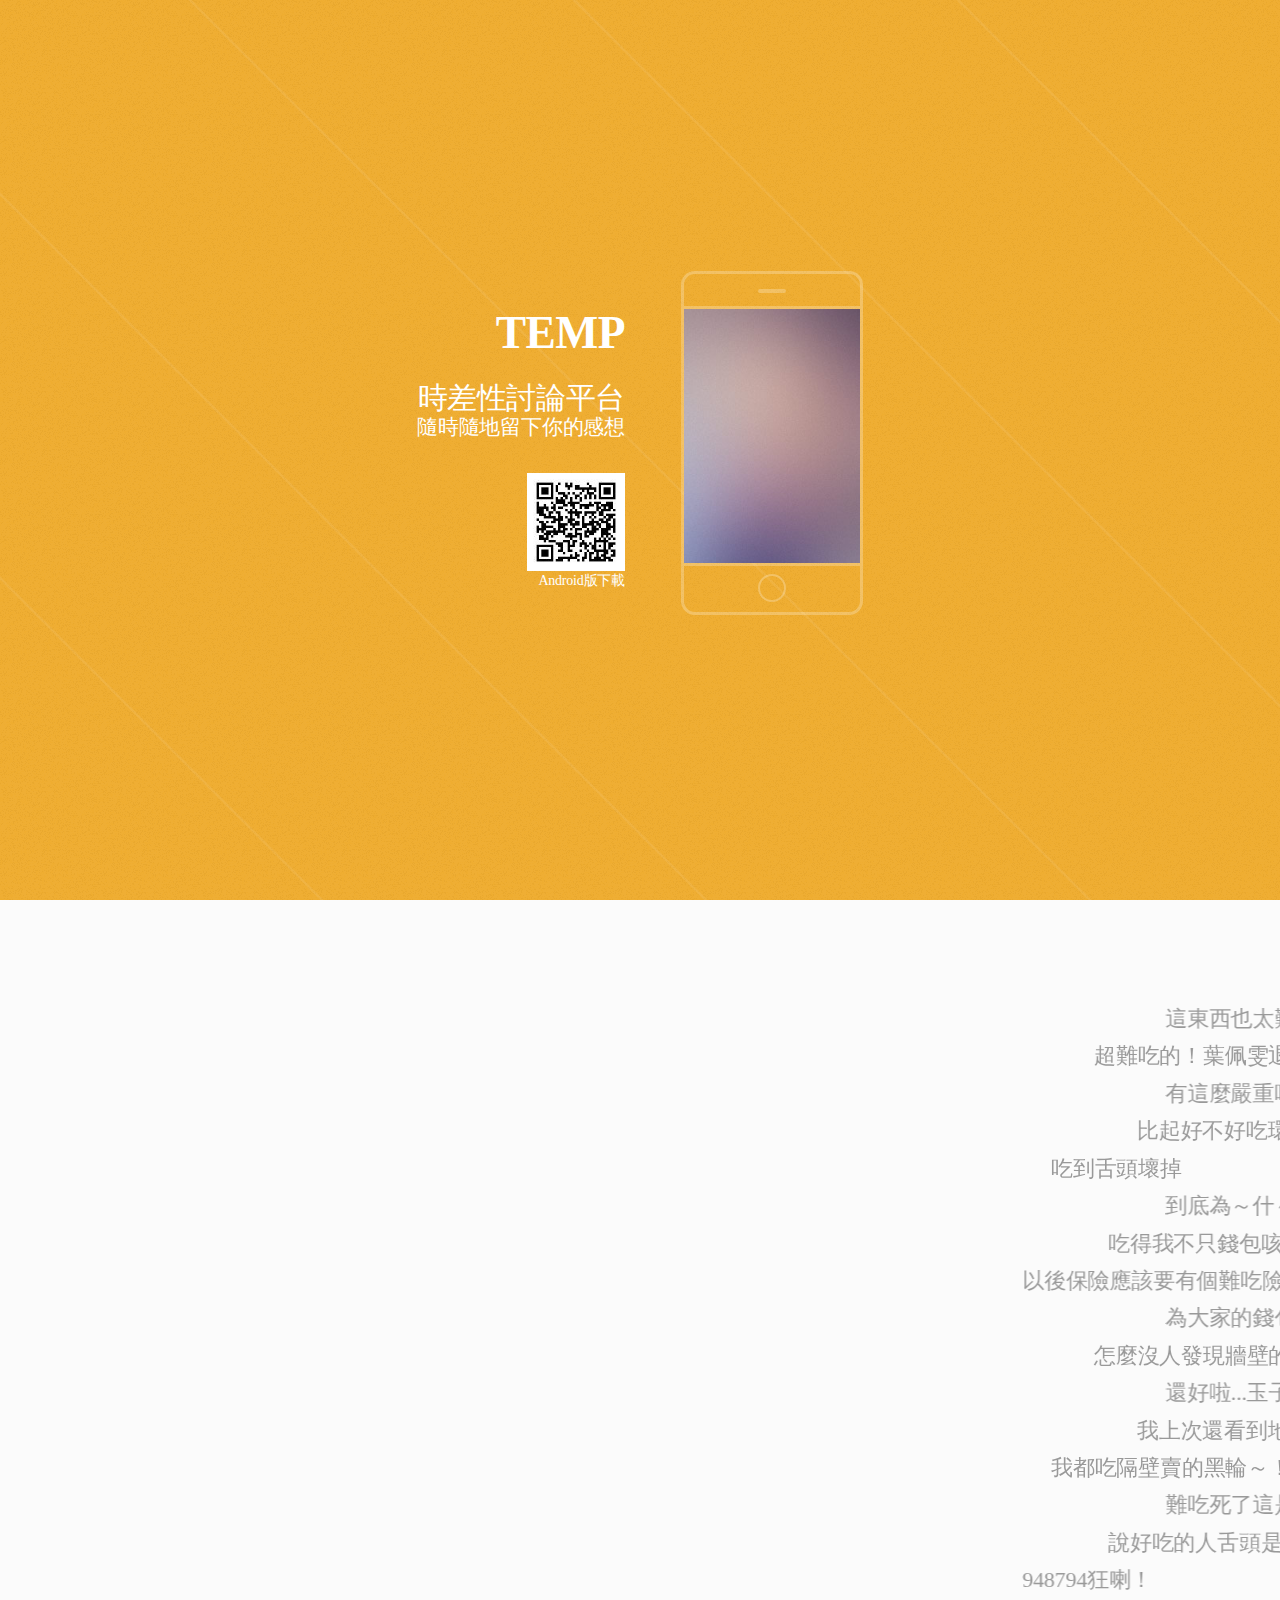
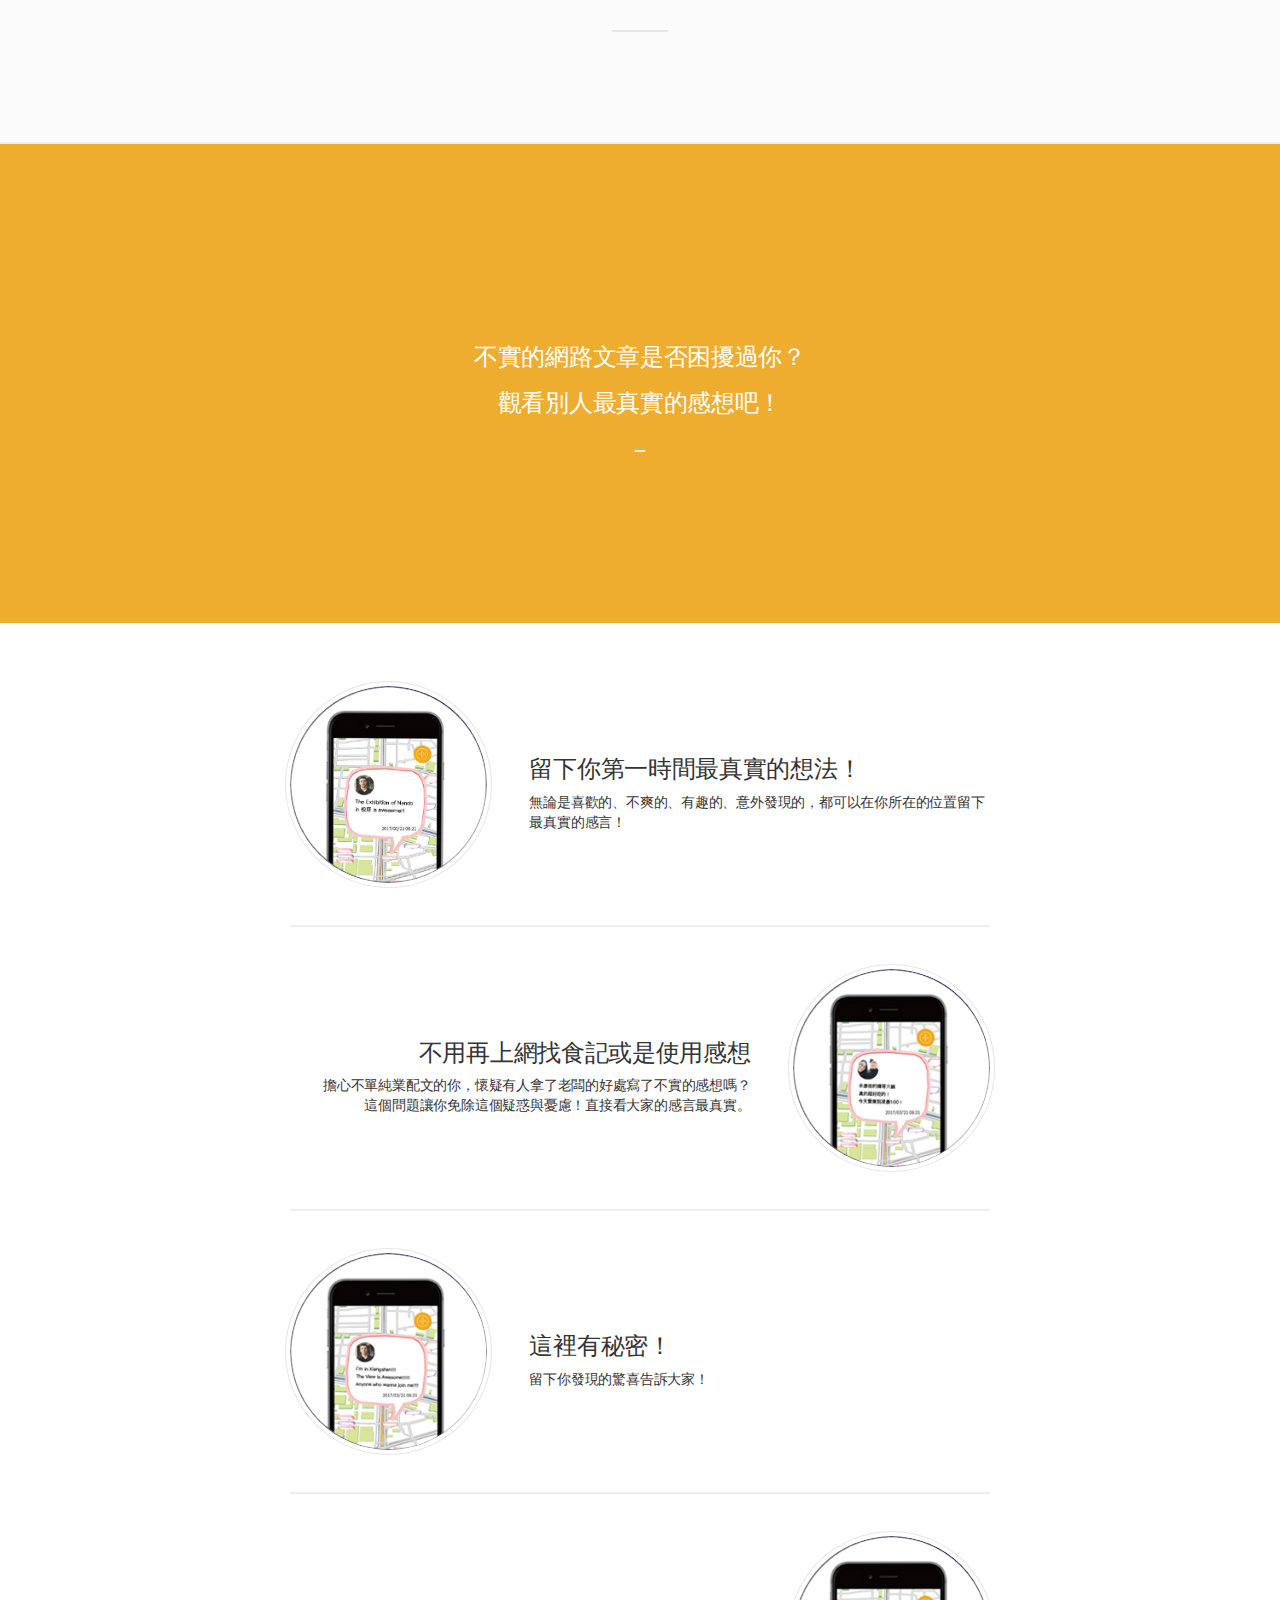
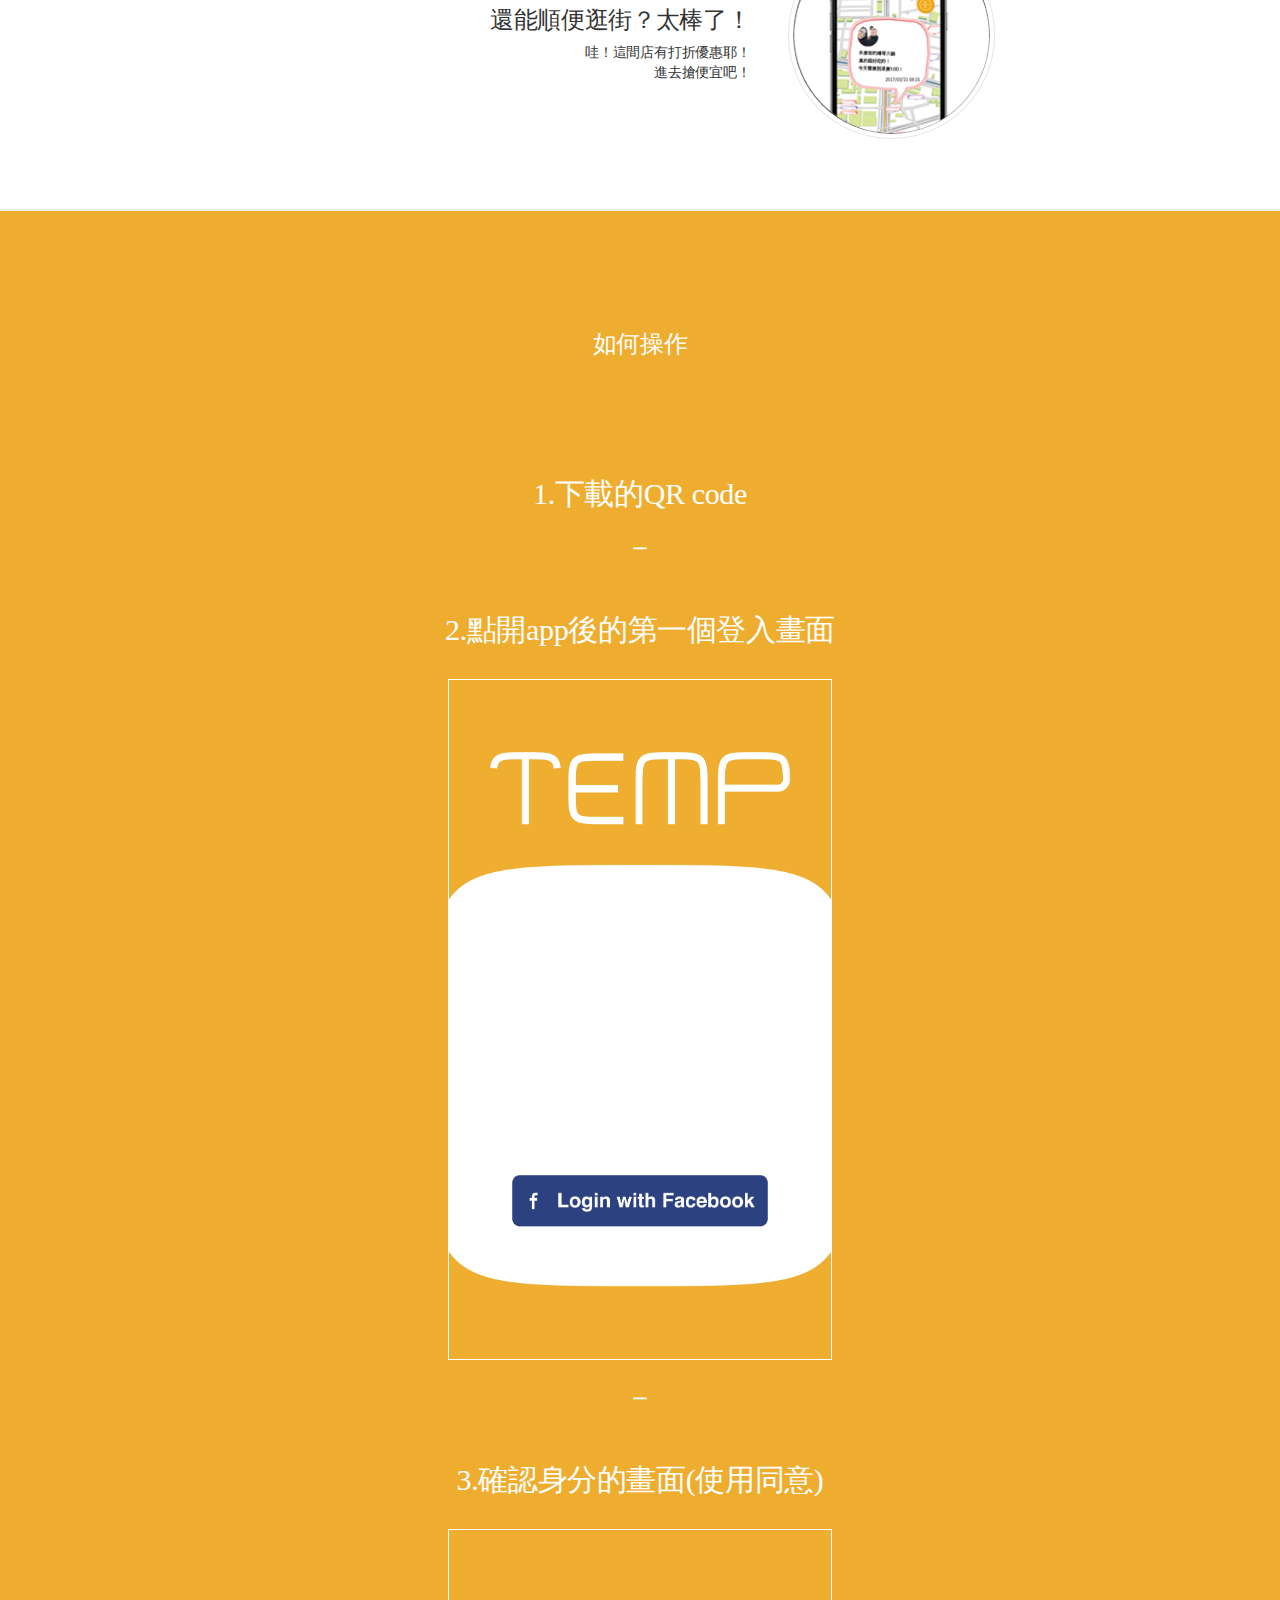
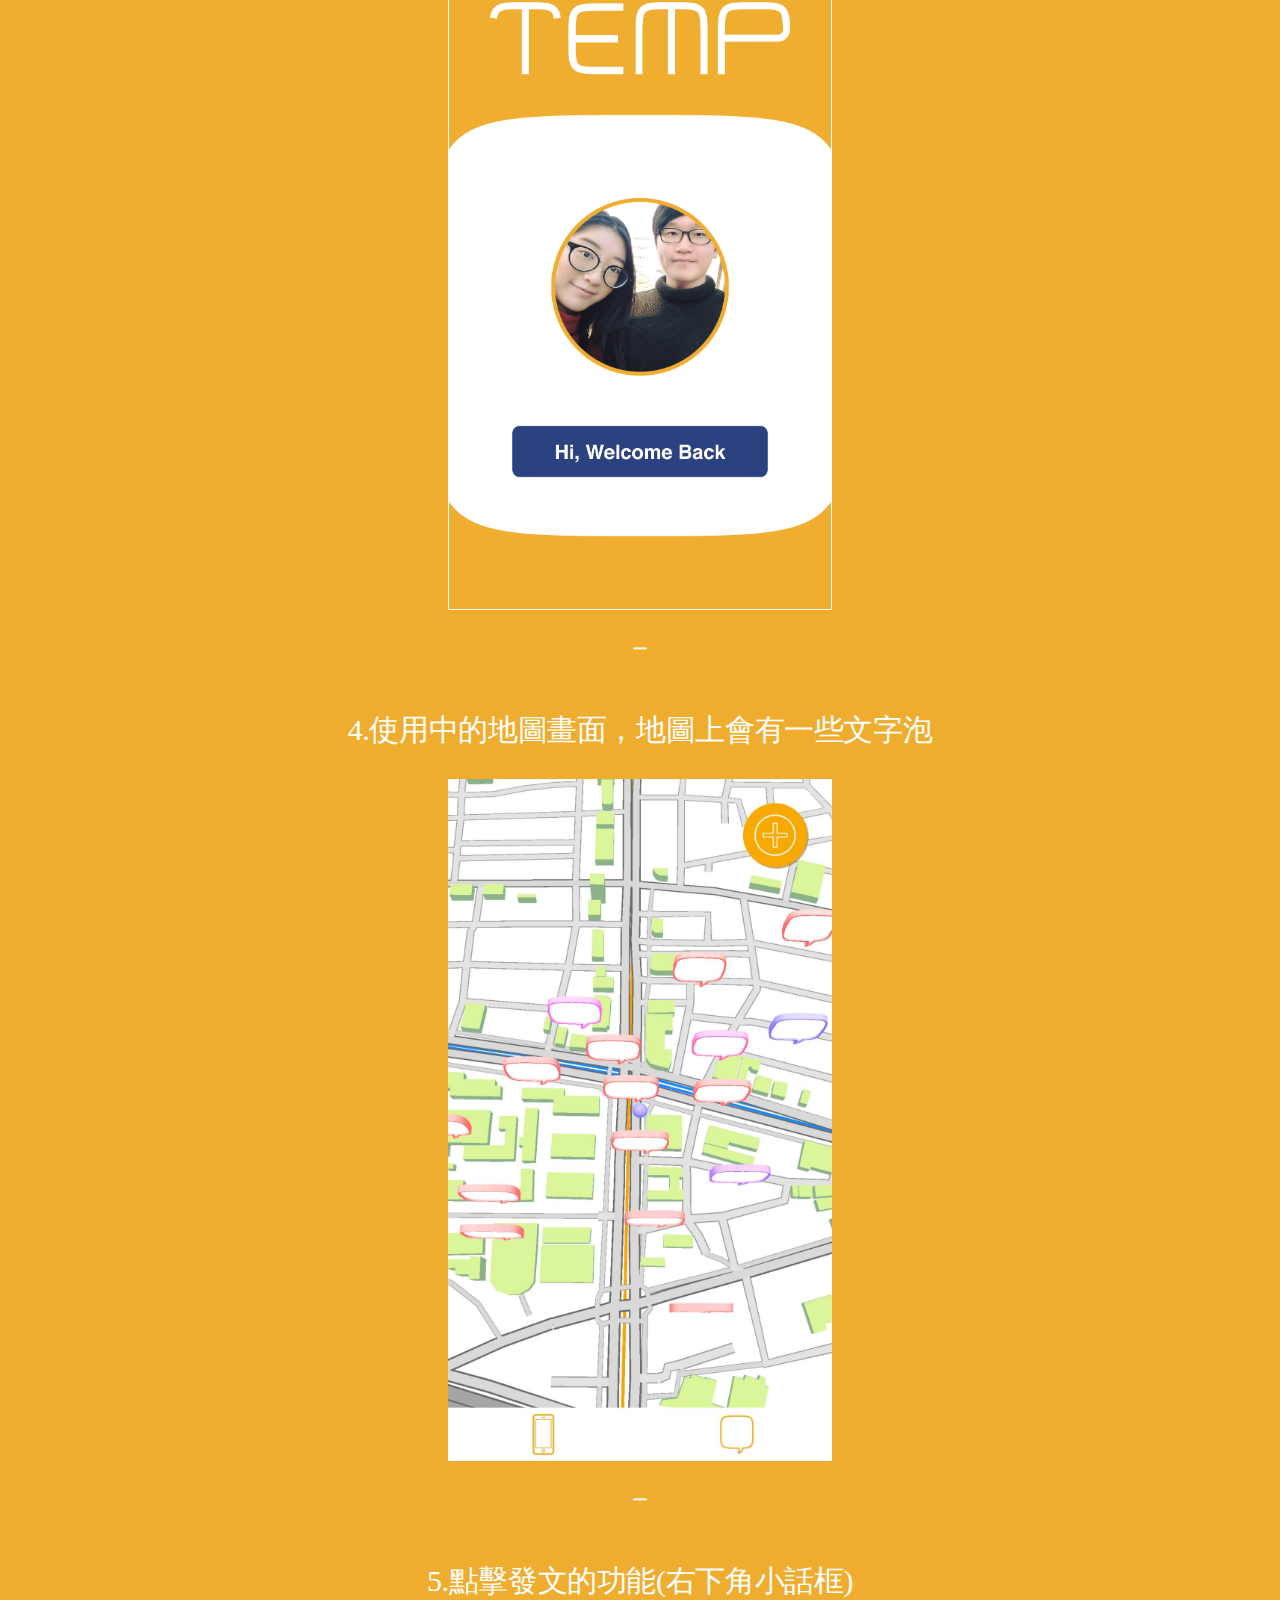
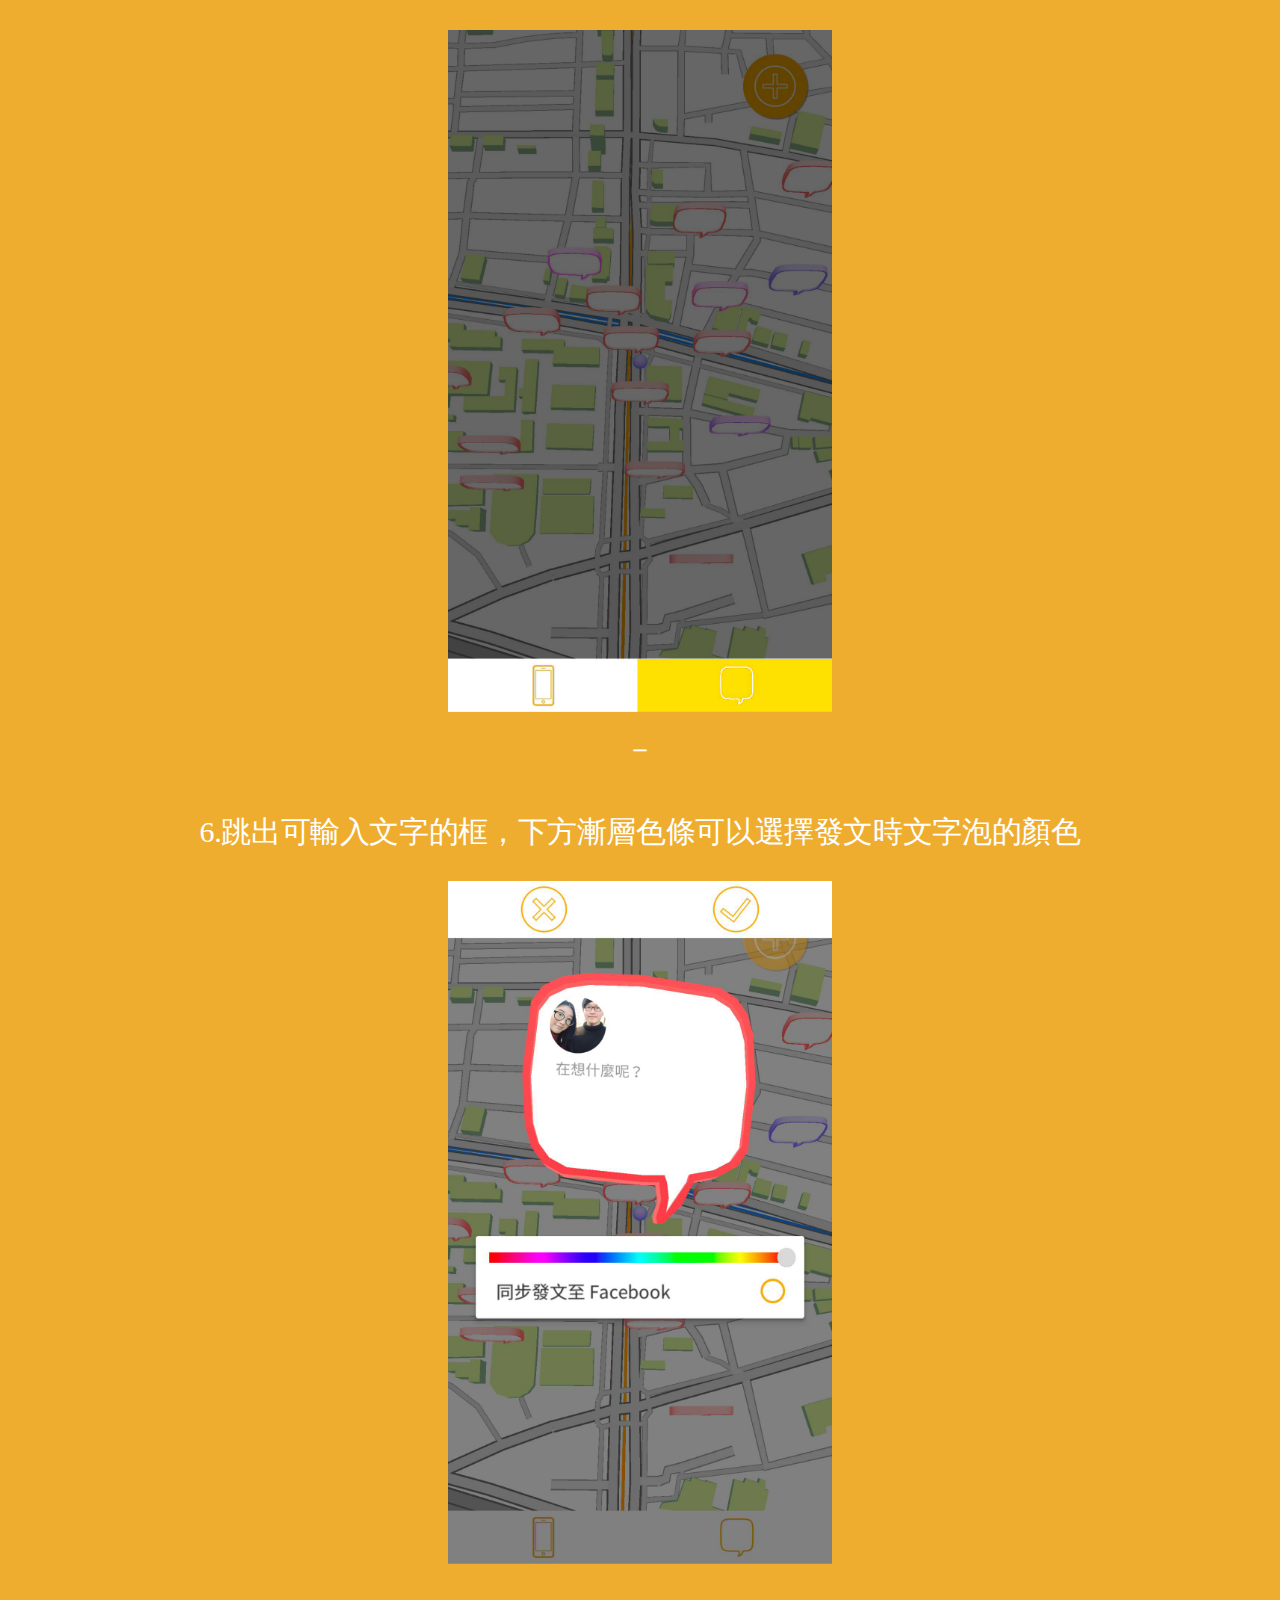
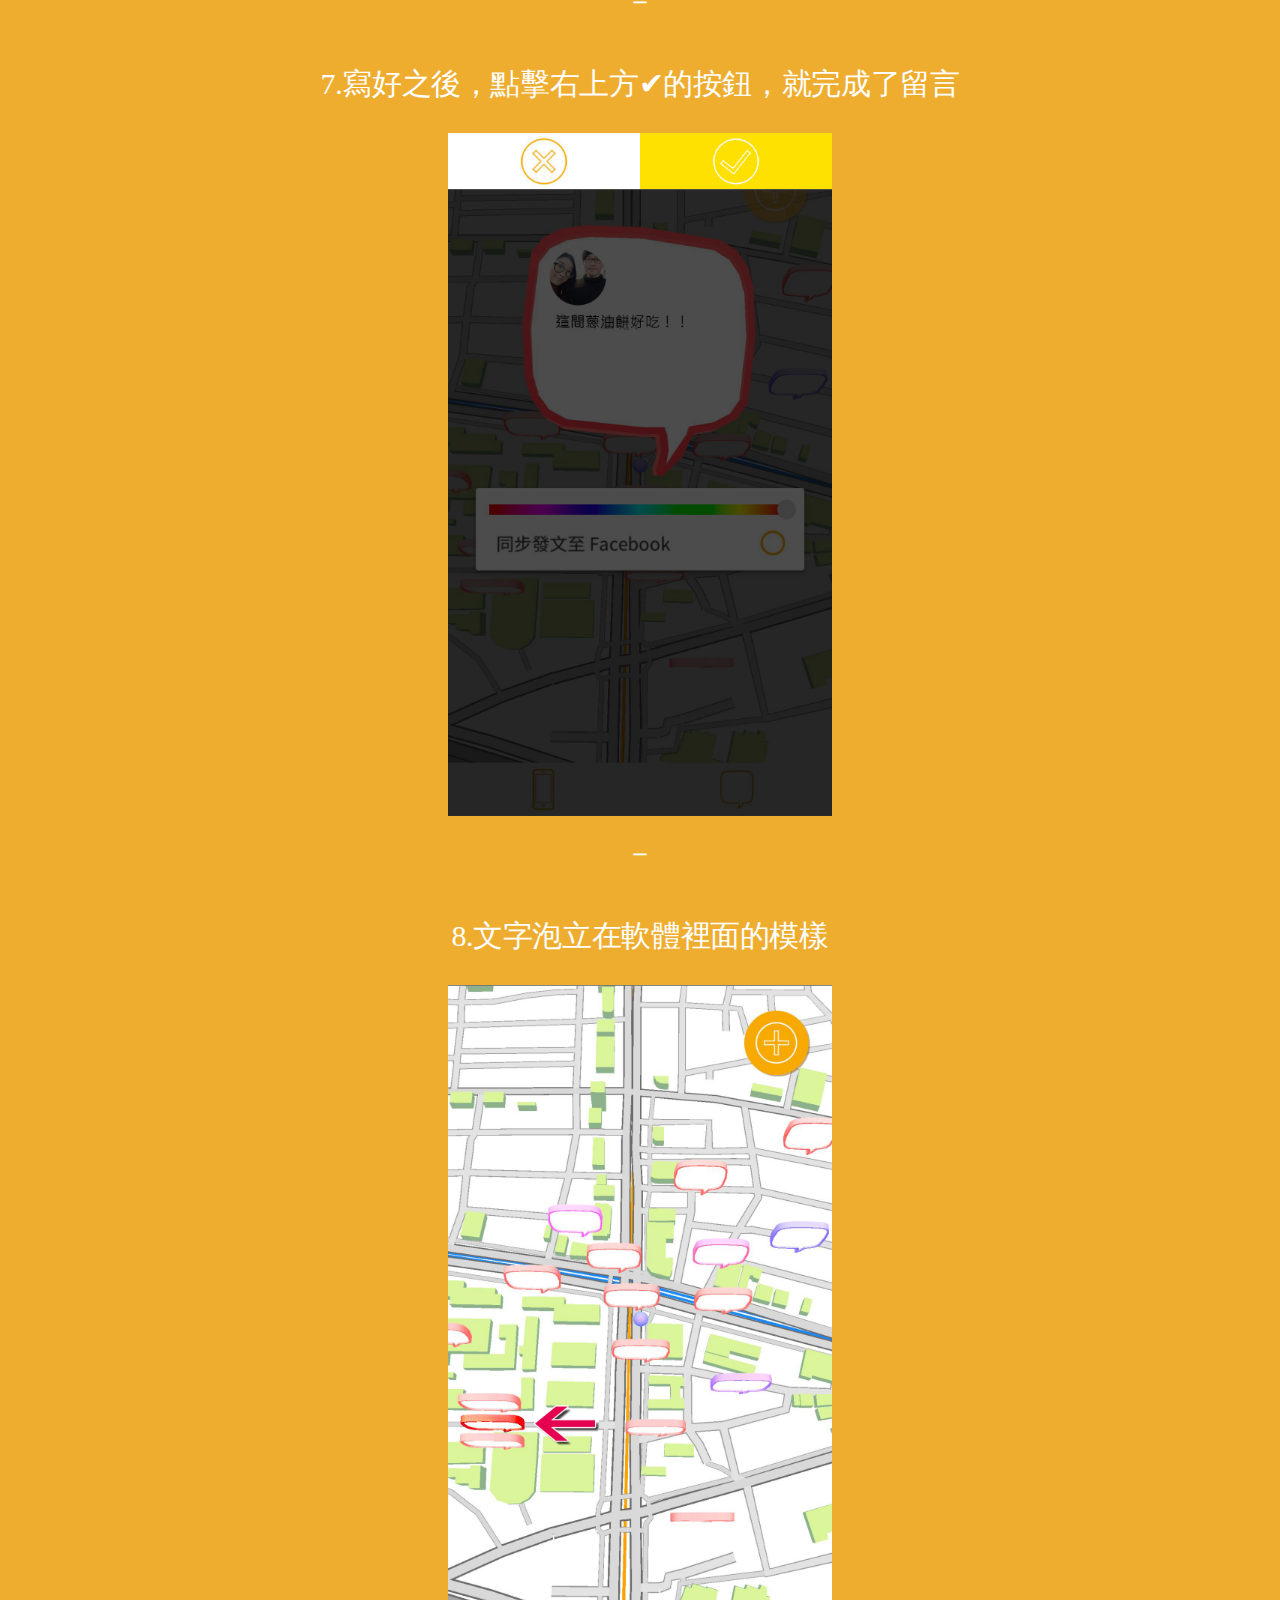
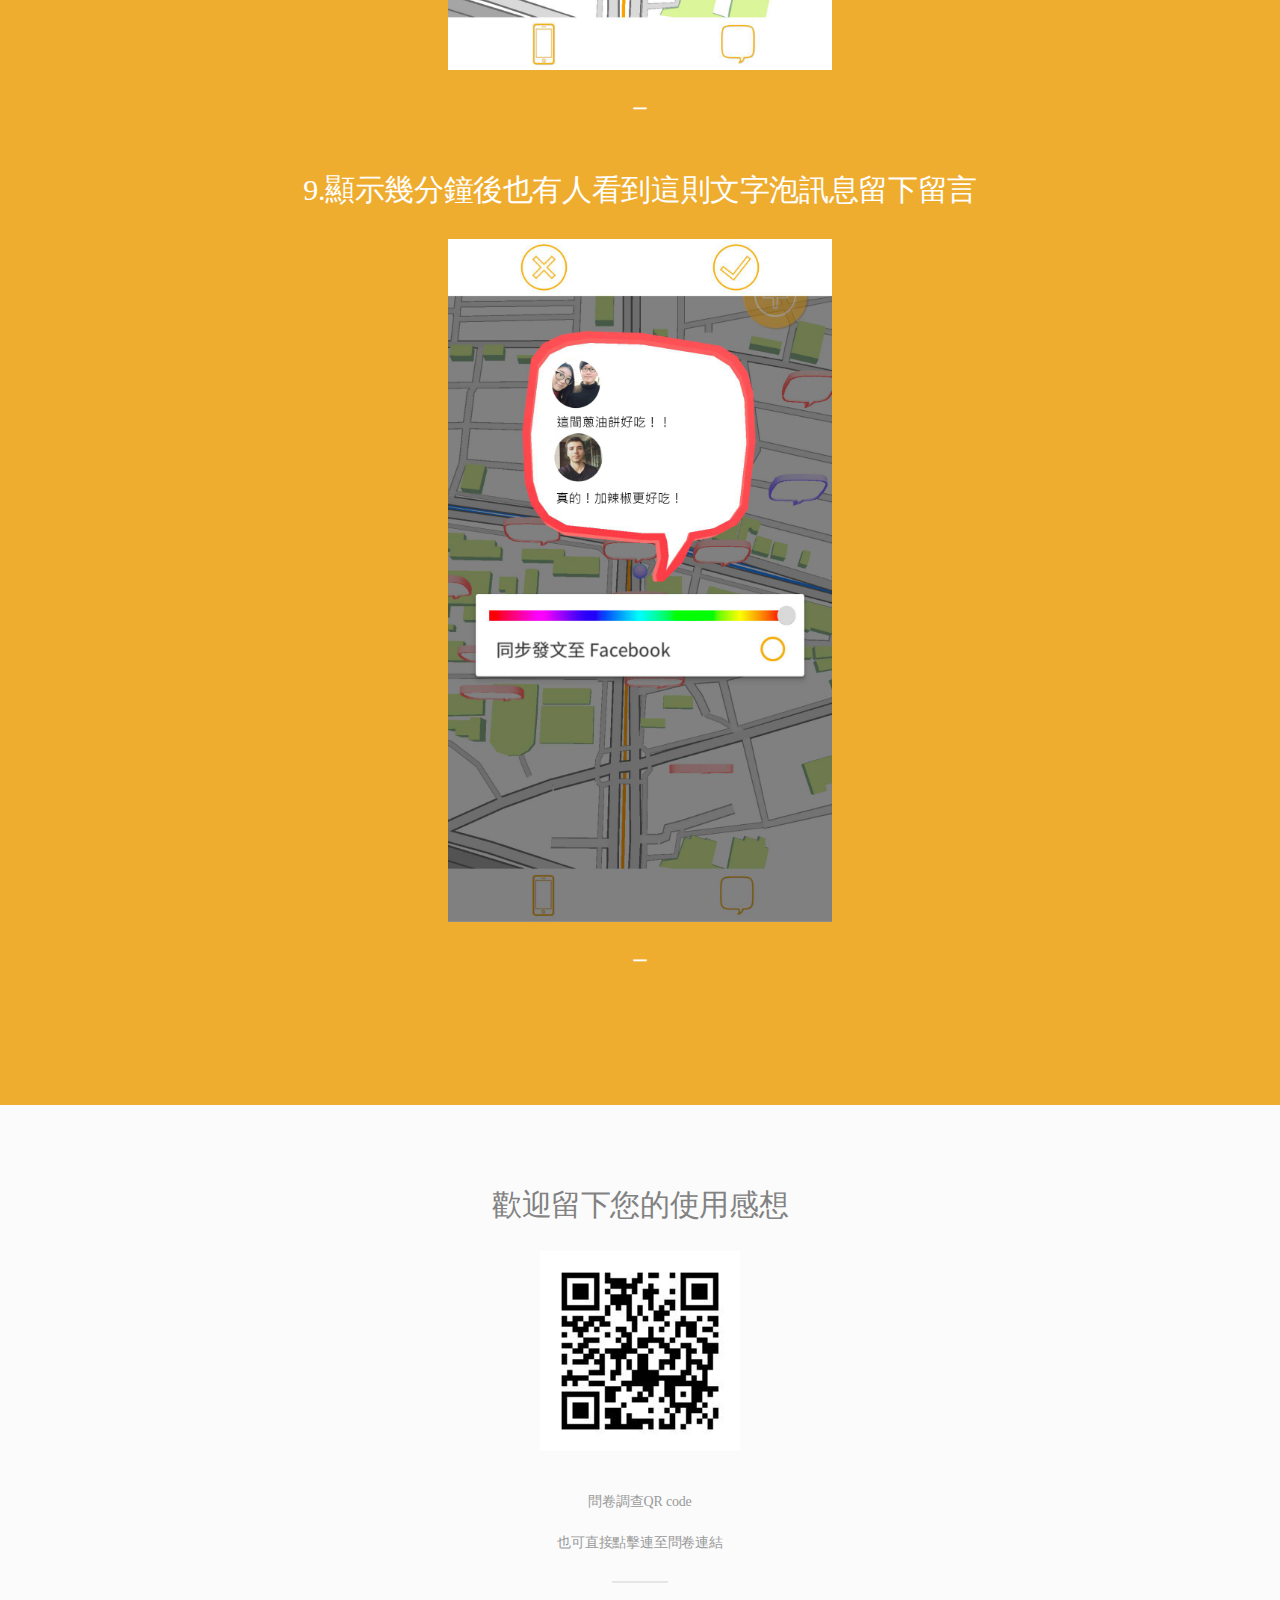
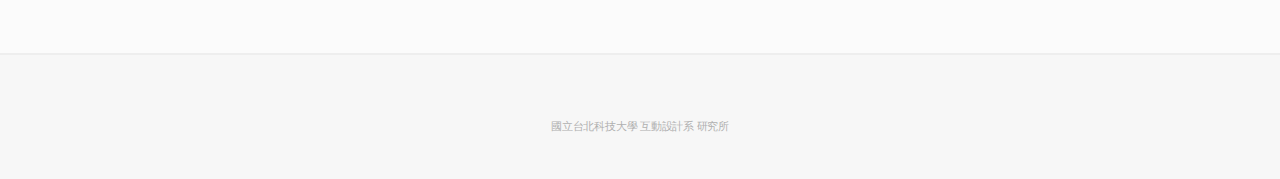
==== index.html @ 9c38f96a "upload website" ====
﻿<!DOCTYPE HTML>
<!--
	Fractal by HTML5 UP
	html5up.net | @ajlkn
	Free for personal and commercial use under the CCA 3.0 license (html5up.net/license)
-->
<style>
    .meiryoFont{
        font-family:Meiryo;
    }
</style>
<html>
	<head>
		<title>TEMP時差性討論平台 - 國立台北科技大學 互動設計系 研究所</title>
		<meta charset="utf-8" />
		<meta name="viewport" content="width=device-width, initial-scale=1" />
		<!--[if lte IE 8]><script src="assets/js/ie/html5shiv.js"></script><![endif]-->
		<link rel="stylesheet" href="assets/css/main.css" />
		<!--[if lte IE 8]><link rel="stylesheet" href="assets/css/ie8.css" /><![endif]-->
		<!--[if lte IE 9]><link rel="stylesheet" href="assets/css/ie9.css" /><![endif]-->
        <link href="assets/css/bootstrap.css" rel="stylesheet" />
	</head>
	<body class="meiryoFont" id="top">

		<!-- Header -->
			<header id="header" style="background-color:#efad30;">
				<div class="content text-center">
                    <!--<img src="images/logo.png" style="width:30%;" />-->
					<h1>TEMP</h1>
					<h2>時差性討論平台</h2>
                    <p style="color:white;font-size:21px;">隨時隨地留下你的感想</p>
					<!--template brought to you by <a href="http://html5up.net">HTML5 UP</a>-->
                    <ul class="actions hidden-lg hidden-md">
                        <li style="color:white;">
                            <a href="http://projectgpsapi.voxel-twinz.tw/Home/Index" target="_blank">
                        <img src="images/download_qr.jpg" style="width:40%;" />
                            </a><br />Android版下載
                        </li>
                        
                    </ul>

			<ul class="actions hidden-xs">
                        <li style="color:white;">
                            <a href="http://projectgpsapi.voxel-twinz.tw/Home/Index" target="_blank">
                        <img src="images/download_qr.jpg" style="width:80%;" />
                            </a><br />Android版下載
                        </li>
                        
                    </ul>
					<!--<ul class="actions">
						<li><a href="#" class="button special icon fa-download">Download</a></li>
						<li><a href="#one" class="button icon fa-chevron-down scrolly">Learn More</a></li>
					</ul>-->
				</div>
				<div class="image phone"><div class="inner"><img src="images/screen.jpg" alt="" /></div></div>
			</header>
        
		<!-- One -->
			<section id="one" class="wrapper style2 special">
                <br /><br />
				<header class="major">
					<marquee scrollamount="8" style="font-size:22px;">這東西也太難吃了吧！網路上的食記是騙人的嗎？！</marquee>
                    <marquee scrollamount="13" style="font-size:22px;">超難吃的！葉佩雯退散！</marquee>
                    <marquee scrollamount="8" style="font-size:22px;">有這麼嚴重嗎www明明就還不錯不是...</marquee>
                    <marquee scrollamount="10" style="font-size:22px;">比起好不好吃環境更...</marquee>
                    <marquee scrollamount="16" style="font-size:22px;">吃到舌頭壞掉</marquee>
                    <marquee scrollamount="8" style="font-size:22px;">到底為～什～麼～會有人推薦這一間～～Tell me why～～</marquee>
                    <marquee scrollamount="12" style="font-size:22px;">吃得我不只錢包咳血，心裡也在淌血RRRRR</marquee>
                    <marquee scrollamount="18" style="font-size:22px;">以後保險應該要有個難吃險才對</marquee>
                    <marquee scrollamount="8" style="font-size:22px;">為大家的錢包插香，這間店難吃的太恐怖了</marquee>
                    <marquee scrollamount="13" style="font-size:22px;">怎麼沒人發現牆壁的縫裡面被寫髒話啊？</marquee>
                    <marquee scrollamount="8" style="font-size:22px;">還好啦...玉子燒還算可以啦，也就玉子燒可以吃而已</marquee>
                    <marquee scrollamount="10" style="font-size:22px;">我上次還看到地上有黑色流星在爬...(抖抖</marquee>
                    <marquee scrollamount="16" style="font-size:22px;">我都吃隔壁賣的黑輪～！還有魚板可以點烤的～推推</marquee>
                    <marquee scrollamount="8" style="font-size:22px;">難吃死了這是花了多少錢騙人啊！！！！</marquee>
                    <marquee scrollamount="12" style="font-size:22px;">說好吃的人舌頭是壞了嗎</marquee>
                    <marquee scrollamount="18" style="font-size:22px;">948794狂喇！</marquee>
				</header>
				<!--<ul class="icons major">
					<li><span class="icon fa-camera-retro"><span class="label">Shoot</span></span></li>
					<li><span class="icon fa-refresh"><span class="label">Process</span></span></li>
					<li><span class="icon fa-cloud"><span class="label">Upload</span></span></li>
				</ul>-->
                <br /><br />
			</section>
        <div style="background-color:#efad30;width:100%;padding-top:180px;padding-bottom:150px;">
            <!--<h1 style="font-size:24px;text-align:center;color:white;">－</h1>-->
            <h1 style="font-size:24px;text-align:center;color:white;">不實的網路文章是否困擾過你？</h1>
            <h1 style="font-size:24px;text-align:center;color:white;">觀看別人最真實的感想吧！</h1>
            <h1 style="font-size:24px;text-align:center;color:white;">－</h1>
        </div>
		<!-- Two -->
        <section id="two" class="wrapper">
            <div class="inner alt">
                <section class="spotlight">
                    <div class="image"><img src="images/pic01.jpg" alt="" /></div>
                    <div class="content">
                        <h3>留下你第一時間最真實的想法！</h3>
                        <p>無論是喜歡的、不爽的、有趣的、意外發現的，都可以在你所在的位置留下最真實的感言！</p>
                    </div>
                </section>
                <section class="spotlight">
                    <div class="image"><img src="images/pic02.jpg" alt="" /></div>
                    <div class="content">
                        <h3>不用再上網找食記或是使用感想</h3>
                        <p>擔心不單純業配文的你，懷疑有人拿了老闆的好處寫了不實的感想嗎？<br />這個問題讓你免除這個疑惑與憂慮！直接看大家的感言最真實。</p>
                    </div>
                </section>
                <section class="spotlight">
                    <div class="image"><img src="images/pic03.jpg" alt="" /></div>
                    <div class="content">
                        <h3>這裡有秘密！</h3>
                        <p>留下你發現的驚喜告訴大家！</p>
                    </div>
                </section>
                <section class="spotlight">
                    <div class="image"><img src="images/pic02.jpg" alt="" /></div>
                    <div class="content">
                        <h3>還能順便逛街？太棒了！</h3>
                        <p>哇！這間店有打折優惠耶！<br />進去搶便宜吧！</p>
                    </div>
                </section>
                <br /><br />


                <!--<section id="one" class="wrapper style2 special"></section>
                <p>操作流程圖</p>
                <p>1.下載的QR code</p>
                <p>2.點開app後的第一個登入畫面</p>
                <p>3.確認身分的畫面(使用同意)</p>
                <p>4.使用中的地圖畫面，地圖上會有少許文字泡</p>
                <p>5.使用畫面中點擊功能的畫面</p>
                <p>6.</p>
                <section class="spotlight">
                <p>操作流程圖</p>
                <div class="content">
                    <h3></h3>
                    <p>操作流程圖</p>
                </div>
            </section>
                <section class="special">
                    <ul class="icons labeled">
                        <li><span class="icon fa-camera-retro"><span class="label">Ipsum lorem accumsan</span></span></li>
                        <li><span class="icon fa-refresh"><span class="label">Sed vehicula elementum</span></span></li>
                        <li><span class="icon fa-cloud"><span class="label">Elit fusce consequat</span></span></li>
                        <li><span class="icon fa-code"><span class="label">Lorem nullam tempus</span></span></li>
                        <li><span class="icon fa-desktop"><span class="label">Adipiscing amet sapien</span></span></li>
                    </ul>
                </section>-->
            </div>
        </section>
        <div class="text-center" style="background-color:#efad30;width:100%;color:white;padding-top:100px;padding-bottom:100px;">

            <h1 style="font-size:24px;color:white;text-align:center;padding-bottom:100px;">如何操作</h1>
            
            <div class="hidden-xs">
                

                <h2 style="text-align:center;">1.下載的QR code</h2>
                <h2 style="color:white;">－</h2><br />

                <h2 style="text-align:center;">2.點開app後的第一個登入畫面<br /><br />
                    <img src="images/001.jpg" style="max-width:30%;border:solid 1px white;" />
                    </h2>
                <h2 style="color:white;">－</h2><br />

                <h2 style="text-align:center;">3.確認身分的畫面(使用同意)<br /><br />
                    <img src="images/002.jpg" style="max-width:30%;border:solid 1px white;" />
                </h2>
                <h2 style="color:white;">－</h2><br />

                <h2 style="text-align:center;color:white;">
                    4.使用中的地圖畫面，地圖上會有一些文字泡<br /><br />
                    <img src="images/01.jpg" style="max-width:30%;" />
                </h2>
                <h2 style="color:white;">－</h2><br />

                <h2 style="text-align:center;">5.點擊發文的功能(右下角小話框)<br /><br />
                <img src="images/004.jpg" style="max-width:30%;" />
                </h2>
                <h2 style="color:white;">－</h2><br />

                <h2 style="text-align:center;">6.跳出可輸入文字的框，下方漸層色條可以選擇發文時文字泡的顏色<br /><br />
                <img src="images/005.jpg" style="max-width:30%;" />
                </h2>
                <h2 style="color:white;">－</h2><br />

                <h2 style="text-align:center;">7.寫好之後，點擊右上方✔的按鈕，就完成了留言<br /><br />
                <img src="images/007.jpg" style="max-width:30%;" />
                </h2>
                <h2 style="color:white;">－</h2><br />

                <h2 style="text-align:center;">
                    8.文字泡立在軟體裡面的模樣<br /><br />
                    <img src="images/008.jpg" style="max-width:30%;" />
                </h2>
                <h2 style="color:white;">－</h2><br />

                <h2 style="text-align:center;">9.顯示幾分鐘後也有人看到這則文字泡訊息留下留言<br /><br />
                <img src="images/009.jpg" style="max-width:30%;" />
                </h2>
                <h2 style="color:white;">－</h2><br />
            </div>
            <!-------------XS------------------>
            <div class="hidden-lg hidden-md">
                <p style="text-align:center;">1.下載的頁面(這裡會附QR code還有網址)</p>
                <p style="color:white;">－</p><br />

                <p style="text-align:center;">
                    2.點開app後的第一個登入畫面<br /><br />
                    <img src="images/001.jpg" style="max-width:70%;border:solid 1px white;" />
                </p>
                <p style="color:white;">－</p><br />

                <p style="text-align:center;">
                    3.確認身分的畫面(使用同意)<br /><br />
                    <img src="images/002.jpg" style="max-width:70%;border:solid 1px white;" />
                </p>
                <p style="color:white;">－</p><br />

                <p style="text-align:center;color:white;">
                    4.使用中的地圖畫面，地圖上會有一些文字泡<br /><br />
                    <img src="images/01.jpg" style="max-width:70%;" />
                </p>
                <p style="color:white;">－</p><br />

                <p style="text-align:center;">
                    5.點擊發文的功能(右下角小話框)<br /><br />
                    <img src="images/004.jpg" style="max-width:70%;" />
                </p>
                <p style="color:white;">－</p><br />

                <p style="text-align:center;">
                    6.跳出可輸入文字的框<br />下方漸層色條可以選擇發文時文字泡的顏色<br /><br />
                    <img src="images/005.jpg" style="max-width:70%;" />
                </p>
                <p style="color:white;">－</p><br />

                <p style="text-align:center;">
                    7.寫好之後，點擊右上方✔的按鈕，就完成了留言<br /><br />
                    <img src="images/007.jpg" style="max-width:70%;" />
                </p>
                <p style="color:white;">－</p><br />

                <p style="text-align:center;">
                    8.文字泡立在軟體裡面的模樣<br /><br />
                    <img src="images/008.jpg" style="max-width:70%;" />
                </p>
                <p style="color:white;">－</p><br />

                <p style="text-align:center;">9.顯示幾分鐘後也有人看到這則文字泡訊息留下留言<br /><br />
                    <img src="images/009.jpg" style="max-width:70%;" />
                </p>
                <p style="color:white;">－</p><br />
            </div>
            <!--<section>
                <ul class="icons labeled">
                    <li><span class="icon fa-camera-retro"><span class="label">Ipsum lorem accumsan</span></span></li>
                    <li><span class="icon fa-refresh"><span class="label">Sed vehicula elementum</span></span></li>
                    <li><span class="icon fa-cloud"><span class="label">Elit fusce consequat</span></span></li>
                    <li><span class="icon fa-code"><span class="label">Lorem nullam tempus</span></span></li>
                    <li><span class="icon fa-desktop"><span class="label">Adipiscing amet sapien</span></span></li>
                </ul>
            </section>-->



        </div>
		<!-- Three -->
			<section id="three" class="wrapper style2 special">
				<header class="major">
                    <h2>歡迎留下您的使用感想</h2>
                    <br />
                    <p>
                        <a href="https://goo.gl/forms/NdAquHMtyRRfL7BE2" target="_blank"><img src="images/naire_qr.jpg" width="200px" /></a></p><p><br />問卷調查QR code</p><p>也可直接點擊連至問卷連結</p>
					<!--<p>Gravida at leo elementum elit fusce accumsan dui libero, quis vehicula<br />
					lectus ultricies eu. In convallis amet leo sapien iaculis efficitur.</p>-->
				</header>
				<!--<ul class="actions">
					<li><a href="#" class="button special icon fa-download">Download</a></li>
					<li><a href="#" class="button">Learn More</a></li>
				</ul>-->
			</section>

		<!-- Four -->
		<!--
			<section id="four" class="wrapper">
				<div class="inner">

					<header class="major">
						<h2>Elements</h2>
					</header>

					<section>
						<h4>Text</h4>
						<p>This is <b>bold</b> and this is <strong>strong</strong>. This is <i>italic</i> and this is <em>emphasized</em>.
						This is <sup>superscript</sup> text and this is <sub>subscript</sub> text.
						This is <u>underlined</u> and this is code: <code>for (;;) { ... }</code>. Finally, <a href="#">this is a link</a>.</p>
						<hr />
						<header>
							<h4>Heading with a Subtitle</h4>
							<p>Lorem ipsum dolor sit amet nullam id egestas urna aliquam</p>
						</header>
						<p>Nunc lacinia ante nunc ac lobortis. Interdum adipiscing gravida odio porttitor sem non mi integer non faucibus ornare mi ut ante amet placerat aliquet. Volutpat eu sed ante lacinia sapien lorem accumsan varius montes viverra nibh in adipiscing blandit tempus accumsan.</p>
						<header>
							<h5>Heading with a Subtitle</h5>
							<p>Lorem ipsum dolor sit amet nullam id egestas urna aliquam</p>
						</header>
						<p>Nunc lacinia ante nunc ac lobortis. Interdum adipiscing gravida odio porttitor sem non mi integer non faucibus ornare mi ut ante amet placerat aliquet. Volutpat eu sed ante lacinia sapien lorem accumsan varius montes viverra nibh in adipiscing blandit tempus accumsan.</p>
						<hr />
						<h2>Heading Level 2</h2>
						<h3>Heading Level 3</h3>
						<h4>Heading Level 4</h4>
						<h5>Heading Level 5</h5>
						<h6>Heading Level 6</h6>
						<hr />
						<h5>Blockquote</h5>
						<blockquote>Fringilla nisl. Donec accumsan interdum nisi, quis tincidunt felis sagittis eget tempus euismod. Vestibulum ante ipsum primis in faucibus vestibulum. Blandit adipiscing eu felis iaculis volutpat ac adipiscing accumsan faucibus. Vestibulum ante ipsum primis in faucibus lorem ipsum dolor sit amet nullam adipiscing eu felis.</blockquote>
						<h5>Preformatted</h5>
						<pre><code>i = 0;

while (!deck.isInOrder()) {
  print 'Iteration ' + i;
  deck.shuffle();
  i++;
}

print 'It took ' + i + ' iterations to sort the deck.';</code></pre>
					</section>

					<section>
						<h4>Lists</h4>
						<div class="row">
							<div class="6u 12u$(medium)">
								<h5>Unordered</h5>
								<ul>
									<li>Dolor pulvinar etiam.</li>
									<li>Sagittis adipiscing.</li>
									<li>Felis enim feugiat.</li>
								</ul>
								<h5>Alternate</h5>
								<ul class="alt">
									<li>Dolor pulvinar etiam.</li>
									<li>Sagittis adipiscing.</li>
									<li>Felis enim feugiat.</li>
								</ul>
							</div>
							<div class="6u$ 12u$(medium)">
								<h5>Ordered</h5>
								<ol>
									<li>Dolor pulvinar etiam.</li>
									<li>Etiam vel felis viverra.</li>
									<li>Felis enim feugiat.</li>
									<li>Dolor pulvinar etiam.</li>
									<li>Etiam vel felis lorem.</li>
									<li>Felis enim et feugiat.</li>
								</ol>
								<h5>Icons</h5>
								<ul class="icons">
									<li><a href="#" class="icon fa-twitter"><span class="label">Twitter</span></a></li>
									<li><a href="#" class="icon fa-facebook"><span class="label">Facebook</span></a></li>
									<li><a href="#" class="icon fa-instagram"><span class="label">Instagram</span></a></li>
									<li><a href="#" class="icon fa-github"><span class="label">Github</span></a></li>
								</ul>
							</div>
						</div>
						<h5>Actions</h5>
						<div class="row">
							<div class="6u 12u$(medium)">
								<ul class="actions">
									<li><a href="#" class="button special">Default</a></li>
									<li><a href="#" class="button">Default</a></li>
								</ul>
								<ul class="actions small">
									<li><a href="#" class="button special small">Small</a></li>
									<li><a href="#" class="button small">Small</a></li>
								</ul>
								<ul class="actions vertical">
									<li><a href="#" class="button special">Default</a></li>
									<li><a href="#" class="button">Default</a></li>
								</ul>
								<ul class="actions vertical small">
									<li><a href="#" class="button special small">Small</a></li>
									<li><a href="#" class="button small">Small</a></li>
								</ul>
							</div>
							<div class="6u 12u$(medium)">
								<ul class="actions vertical">
									<li><a href="#" class="button special fit">Default</a></li>
									<li><a href="#" class="button fit">Default</a></li>
								</ul>
								<ul class="actions vertical small">
									<li><a href="#" class="button special small fit">Small</a></li>
									<li><a href="#" class="button small fit">Small</a></li>
								</ul>
							</div>
						</div>
					</section>

					<section>
						<h4>Table</h4>
						<h5>Default</h5>
						<div class="table-wrapper">
							<table>
								<thead>
									<tr>
										<th>Name</th>
										<th>Description</th>
										<th>Price</th>
									</tr>
								</thead>
								<tbody>
									<tr>
										<td>Item One</td>
										<td>Ante turpis integer aliquet porttitor.</td>
										<td>29.99</td>
									</tr>
									<tr>
										<td>Item Two</td>
										<td>Vis ac commodo adipiscing arcu aliquet.</td>
										<td>19.99</td>
									</tr>
									<tr>
										<td>Item Three</td>
										<td> Morbi faucibus arcu accumsan lorem.</td>
										<td>29.99</td>
									</tr>
									<tr>
										<td>Item Four</td>
										<td>Vitae integer tempus condimentum.</td>
										<td>19.99</td>
									</tr>
									<tr>
										<td>Item Five</td>
										<td>Ante turpis integer aliquet porttitor.</td>
										<td>29.99</td>
									</tr>
								</tbody>
								<tfoot>
									<tr>
										<td colspan="2"></td>
										<td>100.00</td>
									</tr>
								</tfoot>
							</table>
						</div>

						<h5>Alternate</h5>
						<div class="table-wrapper">
							<table class="alt">
								<thead>
									<tr>
										<th>Name</th>
										<th>Description</th>
										<th>Price</th>
									</tr>
								</thead>
								<tbody>
									<tr>
										<td>Item One</td>
										<td>Ante turpis integer aliquet porttitor.</td>
										<td>29.99</td>
									</tr>
									<tr>
										<td>Item Two</td>
										<td>Vis ac commodo adipiscing arcu aliquet.</td>
										<td>19.99</td>
									</tr>
									<tr>
										<td>Item Three</td>
										<td> Morbi faucibus arcu accumsan lorem.</td>
										<td>29.99</td>
									</tr>
									<tr>
										<td>Item Four</td>
										<td>Vitae integer tempus condimentum.</td>
										<td>19.99</td>
									</tr>
									<tr>
										<td>Item Five</td>
										<td>Ante turpis integer aliquet porttitor.</td>
										<td>29.99</td>
									</tr>
								</tbody>
								<tfoot>
									<tr>
										<td colspan="2"></td>
										<td>100.00</td>
									</tr>
								</tfoot>
							</table>
						</div>
					</section>

					<section>
						<h4>Buttons</h4>
						<ul class="actions">
							<li><a href="#" class="button special">Special</a></li>
							<li><a href="#" class="button">Default</a></li>
						</ul>
						<ul class="actions">
							<li><a href="#" class="button big">Big</a></li>
							<li><a href="#" class="button">Default</a></li>
							<li><a href="#" class="button small">Small</a></li>
						</ul>
						<ul class="actions fit">
							<li><a href="#" class="button fit">Fit</a></li>
							<li><a href="#" class="button special fit">Fit</a></li>
							<li><a href="#" class="button fit">Fit</a></li>
						</ul>
						<ul class="actions fit small">
							<li><a href="#" class="button special fit small">Fit + Small</a></li>
							<li><a href="#" class="button fit small">Fit + Small</a></li>
							<li><a href="#" class="button special fit small">Fit + Small</a></li>
						</ul>
						<ul class="actions">
							<li><a href="#" class="button special icon fa-download">Icon</a></li>
							<li><a href="#" class="button icon fa-download">Icon</a></li>
						</ul>
						<ul class="actions">
							<li><span class="button special disabled">Disabled</span></li>
							<li><span class="button disabled">Disabled</span></li>
						</ul>
					</section>

					<section>
						<h4>Form</h4>
						<form method="post" action="#">
							<div class="row uniform">
								<div class="6u 12u$(xsmall)">
									<input type="text" name="demo-name" id="demo-name" value="" placeholder="Name" />
								</div>
								<div class="6u$ 12u$(xsmall)">
									<input type="email" name="demo-email" id="demo-email" value="" placeholder="Email" />
								</div>
								<div class="12u$">
									<div class="select-wrapper">
										<select name="demo-category" id="demo-category">
											<option value="">- Category -</option>
											<option value="1">Manufacturing</option>
											<option value="1">Shipping</option>
											<option value="1">Administration</option>
											<option value="1">Human Resources</option>
										</select>
									</div>
								</div>
								<div class="4u 12u$(small)">
									<input type="radio" id="demo-priority-low" name="demo-priority" checked>
									<label for="demo-priority-low">Low</label>
								</div>
								<div class="4u 12u$(small)">
									<input type="radio" id="demo-priority-normal" name="demo-priority">
									<label for="demo-priority-normal">Normal</label>
								</div>
								<div class="4u$ 12u$(small)">
									<input type="radio" id="demo-priority-high" name="demo-priority">
									<label for="demo-priority-high">High</label>
								</div>
								<div class="6u 12u$(small)">
									<input type="checkbox" id="demo-copy" name="demo-copy">
									<label for="demo-copy">Email me a copy</label>
								</div>
								<div class="6u$ 12u$(small)">
									<input type="checkbox" id="demo-human" name="demo-human" checked>
									<label for="demo-human">Not a robot</label>
								</div>
								<div class="12u$">
									<textarea name="demo-message" id="demo-message" placeholder="Enter your message" rows="6"></textarea>
								</div>
								<div class="12u$">
									<ul class="actions">
										<li><input type="submit" value="Send Message" class="special" /></li>
										<li><input type="reset" value="Reset" /></li>
									</ul>
								</div>
							</div>
						</form>
					</section>

					<section>
						<h4>Image</h4>
						<h5>Fit</h5>
						<div class="box alt">
							<div class="row uniform">
								<div class="12u"><span class="image fit"><img src="images/pic04.jpg" alt="" /></span></div>
								<div class="4u"><span class="image fit"><img src="images/pic01.jpg" alt="" /></span></div>
								<div class="4u"><span class="image fit"><img src="images/pic02.jpg" alt="" /></span></div>
								<div class="4u"><span class="image fit"><img src="images/pic03.jpg" alt="" /></span></div>
								<div class="4u"><span class="image fit"><img src="images/pic02.jpg" alt="" /></span></div>
								<div class="4u"><span class="image fit"><img src="images/pic03.jpg" alt="" /></span></div>
								<div class="4u"><span class="image fit"><img src="images/pic01.jpg" alt="" /></span></div>
								<div class="4u"><span class="image fit"><img src="images/pic03.jpg" alt="" /></span></div>
								<div class="4u"><span class="image fit"><img src="images/pic01.jpg" alt="" /></span></div>
								<div class="4u"><span class="image fit"><img src="images/pic02.jpg" alt="" /></span></div>
							</div>
						</div>
						<h5>Left &amp; Right</h5>
						<p><span class="image left"><img src="images/pic05.jpg" alt="" /></span>Fringilla nisl. Donec accumsan interdum nisi, quis tincidunt felis sagittis eget. tempus euismod. Vestibulum ante ipsum primis in faucibus vestibulum. Blandit adipiscing eu felis iaculis volutpat ac adipiscing accumsan eu faucibus. Integer ac pellentesque praesent tincidunt felis sagittis eget. tempus euismod. Vestibulum ante ipsum primis in faucibus vestibulum. Blandit adipiscing eu felis iaculis volutpat ac adipiscing accumsan eu faucibus. Integer ac pellentesque praesent. Donec accumsan interdum nisi, quis tincidunt felis sagittis eget. tempus euismod. Vestibulum ante ipsum primis in faucibus vestibulum. Blandit adipiscing eu felis iaculis volutpat ac adipiscing accumsan eu faucibus. Integer ac pellentesque praesent tincidunt felis sagittis eget. tempus euismod. Vestibulum ante ipsum primis in faucibus vestibulum. Blandit adipiscing eu felis iaculis volutpat ac adipiscing accumsan eu faucibus. Integer ac pellentesque praesent. Blandit adipiscing eu felis iaculis volutpat ac adipiscing accumsan eu faucibus. Integer ac pellentesque praesent tincidunt felis sagittis eget. tempus euismod. Vestibulum ante ipsum primis in faucibus vestibulum. Blandit adipiscing eu felis iaculis volutpat ac adipiscing accumsan eu faucibus. Integer ac pellentesque praesent.</p>
						<p><span class="image right"><img src="images/pic05.jpg" alt="" /></span>Fringilla nisl. Donec accumsan interdum nisi, quis tincidunt felis sagittis eget. tempus euismod. Vestibulum ante ipsum primis in faucibus vestibulum. Blandit adipiscing eu felis iaculis volutpat ac adipiscing accumsan eu faucibus. Integer ac pellentesque praesent tincidunt felis sagittis eget. tempus euismod. Vestibulum ante ipsum primis in faucibus vestibulum. Blandit adipiscing eu felis iaculis volutpat ac adipiscing accumsan eu faucibus. Integer ac pellentesque praesent. Donec accumsan interdum nisi, quis tincidunt felis sagittis eget. tempus euismod. Vestibulum ante ipsum primis in faucibus vestibulum. Blandit adipiscing eu felis iaculis volutpat ac adipiscing accumsan eu faucibus. Integer ac pellentesque praesent tincidunt felis sagittis eget. tempus euismod. Vestibulum ante ipsum primis in faucibus vestibulum. Blandit adipiscing eu felis iaculis volutpat ac adipiscing accumsan eu faucibus. Integer ac pellentesque praesent. Blandit adipiscing eu felis iaculis volutpat ac adipiscing accumsan eu faucibus. Integer ac pellentesque praesent tincidunt felis sagittis eget. tempus euismod. Vestibulum ante ipsum primis in faucibus vestibulum. Blandit adipiscing eu felis iaculis volutpat ac adipiscing accumsan eu faucibus. Integer ac pellentesque praesent.</p>
					</section>

				</div>
			</section>
		-->

		<!-- Footer -->
			<footer id="footer">
				<!--<ul class="icons">
					<li><a href="#" class="icon fa-facebook"><span class="label">Facebook</span></a></li>
					<li><a href="#" class="icon fa-twitter"><span class="label">Twitter</span></a></li>
					<li><a href="#" class="icon fa-instagram"><span class="label">Instagram</span></a></li>
				</ul>-->
                <!--<p>研究生<br /><br />黃建豪  李牧微  易馬丁  黃俞瑄</p>
                <br />
                <p>－</p> &copy; -->
				<p class="copyright">國立台北科技大學 互動設計系 研究所 </p>
			</footer>

		<!-- Scripts -->
			<script src="assets/js/jquery.min.js"></script>
			<script src="assets/js/jquery.scrolly.min.js"></script>
			<script src="assets/js/skel.min.js"></script>
			<script src="assets/js/util.js"></script>
			<!--[if lte IE 8]><script src="assets/js/ie/respond.min.js"></script><![endif]-->
			<script src="assets/js/main.js"></script>

	</body>
</html>
---- assets/css/main.css ----
@import url(font-awesome.min.css);

/*
	Fractal by HTML5 UP
	html5up.net | @ajlkn
	Free for personal and commercial use under the CCA 3.0 license (html5up.net/license)
*/

/* Reset */

	html, body, div, span, applet, object, iframe, h1, h2, h3, h4, h5, h6, p, blockquote, pre, a, abbr, acronym, address, big, cite, code, del, dfn, em, img, ins, kbd, q, s, samp, small, strike, strong, sub, sup, tt, var, b, u, i, center, dl, dt, dd, ol, ul, li, fieldset, form, label, legend, table, caption, tbody, tfoot, thead, tr, th, td, article, aside, canvas, details, embed, figure, figcaption, footer, header, hgroup, menu, nav, output, ruby, section, summary, time, mark, audio, video {
		margin: 0;
		padding: 0;
		border: 0;
		font-size: 100%;
		font: inherit;
		vertical-align: baseline;
	}

	article, aside, details, figcaption, figure, footer, header, hgroup, menu, nav, section {
		display: block;
	}

	body {
		line-height: 1;
	}

	ol, ul {
		list-style: none;
	}

	blockquote, q {
		quotes: none;
	}

	blockquote:before, blockquote:after, q:before, q:after {
		content: '';
		content: none;
	}

	table {
		border-collapse: collapse;
		border-spacing: 0;
	}

	body {
		-webkit-text-size-adjust: none;
	}

/* Box Model */

	*, *:before, *:after {
		-moz-box-sizing: border-box;
		-webkit-box-sizing: border-box;
		box-sizing: border-box;
	}

/* Grid */

	.row {
		border-bottom: solid 1px transparent;
		-moz-box-sizing: border-box;
		-webkit-box-sizing: border-box;
		box-sizing: border-box;
	}

	.row > * {
		float: left;
		-moz-box-sizing: border-box;
		-webkit-box-sizing: border-box;
		box-sizing: border-box;
	}

	.row:after, .row:before {
		content: '';
		display: block;
		clear: both;
		height: 0;
	}

	.row.uniform > * > :first-child {
		margin-top: 0;
	}

	.row.uniform > * > :last-child {
		margin-bottom: 0;
	}

	.row.\30 \25 > * {
		padding: 0 0 0 0em;
	}

	.row.\30 \25 {
		margin: 0 0 -1px 0em;
	}

	.row.uniform.\30 \25 > * {
		padding: 0em 0 0 0em;
	}

	.row.uniform.\30 \25 {
		margin: 0em 0 -1px 0em;
	}

	.row > * {
		padding: 0 0 0 1.5em;
	}

	.row {
		margin: 0 0 -1px -1.5em;
	}

	.row.uniform > * {
		padding: 1.5em 0 0 1.5em;
	}

	.row.uniform {
		margin: -1.5em 0 -1px -1.5em;
	}

	.row.\32 00\25 > * {
		padding: 0 0 0 3em;
	}

	.row.\32 00\25 {
		margin: 0 0 -1px -3em;
	}

	.row.uniform.\32 00\25 > * {
		padding: 3em 0 0 3em;
	}

	.row.uniform.\32 00\25 {
		margin: -3em 0 -1px -3em;
	}

	.row.\31 50\25 > * {
		padding: 0 0 0 2.25em;
	}

	.row.\31 50\25 {
		margin: 0 0 -1px -2.25em;
	}

	.row.uniform.\31 50\25 > * {
		padding: 2.25em 0 0 2.25em;
	}

	.row.uniform.\31 50\25 {
		margin: -2.25em 0 -1px -2.25em;
	}

	.row.\35 0\25 > * {
		padding: 0 0 0 0.75em;
	}

	.row.\35 0\25 {
		margin: 0 0 -1px -0.75em;
	}

	.row.uniform.\35 0\25 > * {
		padding: 0.75em 0 0 0.75em;
	}

	.row.uniform.\35 0\25 {
		margin: -0.75em 0 -1px -0.75em;
	}

	.row.\32 5\25 > * {
		padding: 0 0 0 0.375em;
	}

	.row.\32 5\25 {
		margin: 0 0 -1px -0.375em;
	}

	.row.uniform.\32 5\25 > * {
		padding: 0.375em 0 0 0.375em;
	}

	.row.uniform.\32 5\25 {
		margin: -0.375em 0 -1px -0.375em;
	}

	.\31 2u, .\31 2u\24 {
		width: 100%;
		clear: none;
		margin-left: 0;
	}

	.\31 1u, .\31 1u\24 {
		width: 91.6666666667%;
		clear: none;
		margin-left: 0;
	}

	.\31 0u, .\31 0u\24 {
		width: 83.3333333333%;
		clear: none;
		margin-left: 0;
	}

	.\39 u, .\39 u\24 {
		width: 75%;
		clear: none;
		margin-left: 0;
	}

	.\38 u, .\38 u\24 {
		width: 66.6666666667%;
		clear: none;
		margin-left: 0;
	}

	.\37 u, .\37 u\24 {
		width: 58.3333333333%;
		clear: none;
		margin-left: 0;
	}

	.\36 u, .\36 u\24 {
		width: 50%;
		clear: none;
		margin-left: 0;
	}

	.\35 u, .\35 u\24 {
		width: 41.6666666667%;
		clear: none;
		margin-left: 0;
	}

	.\34 u, .\34 u\24 {
		width: 33.3333333333%;
		clear: none;
		margin-left: 0;
	}

	.\33 u, .\33 u\24 {
		width: 25%;
		clear: none;
		margin-left: 0;
	}

	.\32 u, .\32 u\24 {
		width: 16.6666666667%;
		clear: none;
		margin-left: 0;
	}

	.\31 u, .\31 u\24 {
		width: 8.3333333333%;
		clear: none;
		margin-left: 0;
	}

	.\31 2u\24 + *,
	.\31 1u\24 + *,
	.\31 0u\24 + *,
	.\39 u\24 + *,
	.\38 u\24 + *,
	.\37 u\24 + *,
	.\36 u\24 + *,
	.\35 u\24 + *,
	.\34 u\24 + *,
	.\33 u\24 + *,
	.\32 u\24 + *,
	.\31 u\24 + * {
		clear: left;
	}

	.\-11u {
		margin-left: 91.66667%;
	}

	.\-10u {
		margin-left: 83.33333%;
	}

	.\-9u {
		margin-left: 75%;
	}

	.\-8u {
		margin-left: 66.66667%;
	}

	.\-7u {
		margin-left: 58.33333%;
	}

	.\-6u {
		margin-left: 50%;
	}

	.\-5u {
		margin-left: 41.66667%;
	}

	.\-4u {
		margin-left: 33.33333%;
	}

	.\-3u {
		margin-left: 25%;
	}

	.\-2u {
		margin-left: 16.66667%;
	}

	.\-1u {
		margin-left: 8.33333%;
	}

	@media screen and (max-width: 1680px) {

		.row > * {
			padding: 0 0 0 1.5em;
		}

		.row {
			margin: 0 0 -1px -1.5em;
		}

		.row.uniform > * {
			padding: 1.5em 0 0 1.5em;
		}

		.row.uniform {
			margin: -1.5em 0 -1px -1.5em;
		}

		.row.\32 00\25 > * {
			padding: 0 0 0 3em;
		}

		.row.\32 00\25 {
			margin: 0 0 -1px -3em;
		}

		.row.uniform.\32 00\25 > * {
			padding: 3em 0 0 3em;
		}

		.row.uniform.\32 00\25 {
			margin: -3em 0 -1px -3em;
		}

		.row.\31 50\25 > * {
			padding: 0 0 0 2.25em;
		}

		.row.\31 50\25 {
			margin: 0 0 -1px -2.25em;
		}

		.row.uniform.\31 50\25 > * {
			padding: 2.25em 0 0 2.25em;
		}

		.row.uniform.\31 50\25 {
			margin: -2.25em 0 -1px -2.25em;
		}

		.row.\35 0\25 > * {
			padding: 0 0 0 0.75em;
		}

		.row.\35 0\25 {
			margin: 0 0 -1px -0.75em;
		}

		.row.uniform.\35 0\25 > * {
			padding: 0.75em 0 0 0.75em;
		}

		.row.uniform.\35 0\25 {
			margin: -0.75em 0 -1px -0.75em;
		}

		.row.\32 5\25 > * {
			padding: 0 0 0 0.375em;
		}

		.row.\32 5\25 {
			margin: 0 0 -1px -0.375em;
		}

		.row.uniform.\32 5\25 > * {
			padding: 0.375em 0 0 0.375em;
		}

		.row.uniform.\32 5\25 {
			margin: -0.375em 0 -1px -0.375em;
		}

		.\31 2u\28xlarge\29, .\31 2u\24\28xlarge\29 {
			width: 100%;
			clear: none;
			margin-left: 0;
		}

		.\31 1u\28xlarge\29, .\31 1u\24\28xlarge\29 {
			width: 91.6666666667%;
			clear: none;
			margin-left: 0;
		}

		.\31 0u\28xlarge\29, .\31 0u\24\28xlarge\29 {
			width: 83.3333333333%;
			clear: none;
			margin-left: 0;
		}

		.\39 u\28xlarge\29, .\39 u\24\28xlarge\29 {
			width: 75%;
			clear: none;
			margin-left: 0;
		}

		.\38 u\28xlarge\29, .\38 u\24\28xlarge\29 {
			width: 66.6666666667%;
			clear: none;
			margin-left: 0;
		}

		.\37 u\28xlarge\29, .\37 u\24\28xlarge\29 {
			width: 58.3333333333%;
			clear: none;
			margin-left: 0;
		}

		.\36 u\28xlarge\29, .\36 u\24\28xlarge\29 {
			width: 50%;
			clear: none;
			margin-left: 0;
		}

		.\35 u\28xlarge\29, .\35 u\24\28xlarge\29 {
			width: 41.6666666667%;
			clear: none;
			margin-left: 0;
		}

		.\34 u\28xlarge\29, .\34 u\24\28xlarge\29 {
			width: 33.3333333333%;
			clear: none;
			margin-left: 0;
		}

		.\33 u\28xlarge\29, .\33 u\24\28xlarge\29 {
			width: 25%;
			clear: none;
			margin-left: 0;
		}

		.\32 u\28xlarge\29, .\32 u\24\28xlarge\29 {
			width: 16.6666666667%;
			clear: none;
			margin-left: 0;
		}

		.\31 u\28xlarge\29, .\31 u\24\28xlarge\29 {
			width: 8.3333333333%;
			clear: none;
			margin-left: 0;
		}

		.\31 2u\24\28xlarge\29 + *,
		.\31 1u\24\28xlarge\29 + *,
		.\31 0u\24\28xlarge\29 + *,
		.\39 u\24\28xlarge\29 + *,
		.\38 u\24\28xlarge\29 + *,
		.\37 u\24\28xlarge\29 + *,
		.\36 u\24\28xlarge\29 + *,
		.\35 u\24\28xlarge\29 + *,
		.\34 u\24\28xlarge\29 + *,
		.\33 u\24\28xlarge\29 + *,
		.\32 u\24\28xlarge\29 + *,
		.\31 u\24\28xlarge\29 + * {
			clear: left;
		}

		.\-11u\28xlarge\29 {
			margin-left: 91.66667%;
		}

		.\-10u\28xlarge\29 {
			margin-left: 83.33333%;
		}

		.\-9u\28xlarge\29 {
			margin-left: 75%;
		}

		.\-8u\28xlarge\29 {
			margin-left: 66.66667%;
		}

		.\-7u\28xlarge\29 {
			margin-left: 58.33333%;
		}

		.\-6u\28xlarge\29 {
			margin-left: 50%;
		}

		.\-5u\28xlarge\29 {
			margin-left: 41.66667%;
		}

		.\-4u\28xlarge\29 {
			margin-left: 33.33333%;
		}

		.\-3u\28xlarge\29 {
			margin-left: 25%;
		}

		.\-2u\28xlarge\29 {
			margin-left: 16.66667%;
		}

		.\-1u\28xlarge\29 {
			margin-left: 8.33333%;
		}

	}

	@media screen and (max-width: 1280px) {

		.row > * {
			padding: 0 0 0 1.5em;
		}

		.row {
			margin: 0 0 -1px -1.5em;
		}

		.row.uniform > * {
			padding: 1.5em 0 0 1.5em;
		}

		.row.uniform {
			margin: -1.5em 0 -1px -1.5em;
		}

		.row.\32 00\25 > * {
			padding: 0 0 0 3em;
		}

		.row.\32 00\25 {
			margin: 0 0 -1px -3em;
		}

		.row.uniform.\32 00\25 > * {
			padding: 3em 0 0 3em;
		}

		.row.uniform.\32 00\25 {
			margin: -3em 0 -1px -3em;
		}

		.row.\31 50\25 > * {
			padding: 0 0 0 2.25em;
		}

		.row.\31 50\25 {
			margin: 0 0 -1px -2.25em;
		}

		.row.uniform.\31 50\25 > * {
			padding: 2.25em 0 0 2.25em;
		}

		.row.uniform.\31 50\25 {
			margin: -2.25em 0 -1px -2.25em;
		}

		.row.\35 0\25 > * {
			padding: 0 0 0 0.75em;
		}

		.row.\35 0\25 {
			margin: 0 0 -1px -0.75em;
		}

		.row.uniform.\35 0\25 > * {
			padding: 0.75em 0 0 0.75em;
		}

		.row.uniform.\35 0\25 {
			margin: -0.75em 0 -1px -0.75em;
		}

		.row.\32 5\25 > * {
			padding: 0 0 0 0.375em;
		}

		.row.\32 5\25 {
			margin: 0 0 -1px -0.375em;
		}

		.row.uniform.\32 5\25 > * {
			padding: 0.375em 0 0 0.375em;
		}

		.row.uniform.\32 5\25 {
			margin: -0.375em 0 -1px -0.375em;
		}

		.\31 2u\28large\29, .\31 2u\24\28large\29 {
			width: 100%;
			clear: none;
			margin-left: 0;
		}

		.\31 1u\28large\29, .\31 1u\24\28large\29 {
			width: 91.6666666667%;
			clear: none;
			margin-left: 0;
		}

		.\31 0u\28large\29, .\31 0u\24\28large\29 {
			width: 83.3333333333%;
			clear: none;
			margin-left: 0;
		}

		.\39 u\28large\29, .\39 u\24\28large\29 {
			width: 75%;
			clear: none;
			margin-left: 0;
		}

		.\38 u\28large\29, .\38 u\24\28large\29 {
			width: 66.6666666667%;
			clear: none;
			margin-left: 0;
		}

		.\37 u\28large\29, .\37 u\24\28large\29 {
			width: 58.3333333333%;
			clear: none;
			margin-left: 0;
		}

		.\36 u\28large\29, .\36 u\24\28large\29 {
			width: 50%;
			clear: none;
			margin-left: 0;
		}

		.\35 u\28large\29, .\35 u\24\28large\29 {
			width: 41.6666666667%;
			clear: none;
			margin-left: 0;
		}

		.\34 u\28large\29, .\34 u\24\28large\29 {
			width: 33.3333333333%;
			clear: none;
			margin-left: 0;
		}

		.\33 u\28large\29, .\33 u\24\28large\29 {
			width: 25%;
			clear: none;
			margin-left: 0;
		}

		.\32 u\28large\29, .\32 u\24\28large\29 {
			width: 16.6666666667%;
			clear: none;
			margin-left: 0;
		}

		.\31 u\28large\29, .\31 u\24\28large\29 {
			width: 8.3333333333%;
			clear: none;
			margin-left: 0;
		}

		.\31 2u\24\28large\29 + *,
		.\31 1u\24\28large\29 + *,
		.\31 0u\24\28large\29 + *,
		.\39 u\24\28large\29 + *,
		.\38 u\24\28large\29 + *,
		.\37 u\24\28large\29 + *,
		.\36 u\24\28large\29 + *,
		.\35 u\24\28large\29 + *,
		.\34 u\24\28large\29 + *,
		.\33 u\24\28large\29 + *,
		.\32 u\24\28large\29 + *,
		.\31 u\24\28large\29 + * {
			clear: left;
		}

		.\-11u\28large\29 {
			margin-left: 91.66667%;
		}

		.\-10u\28large\29 {
			margin-left: 83.33333%;
		}

		.\-9u\28large\29 {
			margin-left: 75%;
		}

		.\-8u\28large\29 {
			margin-left: 66.66667%;
		}

		.\-7u\28large\29 {
			margin-left: 58.33333%;
		}

		.\-6u\28large\29 {
			margin-left: 50%;
		}

		.\-5u\28large\29 {
			margin-left: 41.66667%;
		}

		.\-4u\28large\29 {
			margin-left: 33.33333%;
		}

		.\-3u\28large\29 {
			margin-left: 25%;
		}

		.\-2u\28large\29 {
			margin-left: 16.66667%;
		}

		.\-1u\28large\29 {
			margin-left: 8.33333%;
		}

	}

	@media screen and (max-width: 980px) {

		.row > * {
			padding: 0 0 0 1.5em;
		}

		.row {
			margin: 0 0 -1px -1.5em;
		}

		.row.uniform > * {
			padding: 1.5em 0 0 1.5em;
		}

		.row.uniform {
			margin: -1.5em 0 -1px -1.5em;
		}

		.row.\32 00\25 > * {
			padding: 0 0 0 3em;
		}

		.row.\32 00\25 {
			margin: 0 0 -1px -3em;
		}

		.row.uniform.\32 00\25 > * {
			padding: 3em 0 0 3em;
		}

		.row.uniform.\32 00\25 {
			margin: -3em 0 -1px -3em;
		}

		.row.\31 50\25 > * {
			padding: 0 0 0 2.25em;
		}

		.row.\31 50\25 {
			margin: 0 0 -1px -2.25em;
		}

		.row.uniform.\31 50\25 > * {
			padding: 2.25em 0 0 2.25em;
		}

		.row.uniform.\31 50\25 {
			margin: -2.25em 0 -1px -2.25em;
		}

		.row.\35 0\25 > * {
			padding: 0 0 0 0.75em;
		}

		.row.\35 0\25 {
			margin: 0 0 -1px -0.75em;
		}

		.row.uniform.\35 0\25 > * {
			padding: 0.75em 0 0 0.75em;
		}

		.row.uniform.\35 0\25 {
			margin: -0.75em 0 -1px -0.75em;
		}

		.row.\32 5\25 > * {
			padding: 0 0 0 0.375em;
		}

		.row.\32 5\25 {
			margin: 0 0 -1px -0.375em;
		}

		.row.uniform.\32 5\25 > * {
			padding: 0.375em 0 0 0.375em;
		}

		.row.uniform.\32 5\25 {
			margin: -0.375em 0 -1px -0.375em;
		}

		.\31 2u\28medium\29, .\31 2u\24\28medium\29 {
			width: 100%;
			clear: none;
			margin-left: 0;
		}

		.\31 1u\28medium\29, .\31 1u\24\28medium\29 {
			width: 91.6666666667%;
			clear: none;
			margin-left: 0;
		}

		.\31 0u\28medium\29, .\31 0u\24\28medium\29 {
			width: 83.3333333333%;
			clear: none;
			margin-left: 0;
		}

		.\39 u\28medium\29, .\39 u\24\28medium\29 {
			width: 75%;
			clear: none;
			margin-left: 0;
		}

		.\38 u\28medium\29, .\38 u\24\28medium\29 {
			width: 66.6666666667%;
			clear: none;
			margin-left: 0;
		}

		.\37 u\28medium\29, .\37 u\24\28medium\29 {
			width: 58.3333333333%;
			clear: none;
			margin-left: 0;
		}

		.\36 u\28medium\29, .\36 u\24\28medium\29 {
			width: 50%;
			clear: none;
			margin-left: 0;
		}

		.\35 u\28medium\29, .\35 u\24\28medium\29 {
			width: 41.6666666667%;
			clear: none;
			margin-left: 0;
		}

		.\34 u\28medium\29, .\34 u\24\28medium\29 {
			width: 33.3333333333%;
			clear: none;
			margin-left: 0;
		}

		.\33 u\28medium\29, .\33 u\24\28medium\29 {
			width: 25%;
			clear: none;
			margin-left: 0;
		}

		.\32 u\28medium\29, .\32 u\24\28medium\29 {
			width: 16.6666666667%;
			clear: none;
			margin-left: 0;
		}

		.\31 u\28medium\29, .\31 u\24\28medium\29 {
			width: 8.3333333333%;
			clear: none;
			margin-left: 0;
		}

		.\31 2u\24\28medium\29 + *,
		.\31 1u\24\28medium\29 + *,
		.\31 0u\24\28medium\29 + *,
		.\39 u\24\28medium\29 + *,
		.\38 u\24\28medium\29 + *,
		.\37 u\24\28medium\29 + *,
		.\36 u\24\28medium\29 + *,
		.\35 u\24\28medium\29 + *,
		.\34 u\24\28medium\29 + *,
		.\33 u\24\28medium\29 + *,
		.\32 u\24\28medium\29 + *,
		.\31 u\24\28medium\29 + * {
			clear: left;
		}

		.\-11u\28medium\29 {
			margin-left: 91.66667%;
		}

		.\-10u\28medium\29 {
			margin-left: 83.33333%;
		}

		.\-9u\28medium\29 {
			margin-left: 75%;
		}

		.\-8u\28medium\29 {
			margin-left: 66.66667%;
		}

		.\-7u\28medium\29 {
			margin-left: 58.33333%;
		}

		.\-6u\28medium\29 {
			margin-left: 50%;
		}

		.\-5u\28medium\29 {
			margin-left: 41.66667%;
		}

		.\-4u\28medium\29 {
			margin-left: 33.33333%;
		}

		.\-3u\28medium\29 {
			margin-left: 25%;
		}

		.\-2u\28medium\29 {
			margin-left: 16.66667%;
		}

		.\-1u\28medium\29 {
			margin-left: 8.33333%;
		}

	}

	@media screen and (max-width: 736px) {

		.row > * {
			padding: 0 0 0 1.5em;
		}

		.row {
			margin: 0 0 -1px -1.5em;
		}

		.row.uniform > * {
			padding: 1.5em 0 0 1.5em;
		}

		.row.uniform {
			margin: -1.5em 0 -1px -1.5em;
		}

		.row.\32 00\25 > * {
			padding: 0 0 0 3em;
		}

		.row.\32 00\25 {
			margin: 0 0 -1px -3em;
		}

		.row.uniform.\32 00\25 > * {
			padding: 3em 0 0 3em;
		}

		.row.uniform.\32 00\25 {
			margin: -3em 0 -1px -3em;
		}

		.row.\31 50\25 > * {
			padding: 0 0 0 2.25em;
		}

		.row.\31 50\25 {
			margin: 0 0 -1px -2.25em;
		}

		.row.uniform.\31 50\25 > * {
			padding: 2.25em 0 0 2.25em;
		}

		.row.uniform.\31 50\25 {
			margin: -2.25em 0 -1px -2.25em;
		}

		.row.\35 0\25 > * {
			padding: 0 0 0 0.75em;
		}

		.row.\35 0\25 {
			margin: 0 0 -1px -0.75em;
		}

		.row.uniform.\35 0\25 > * {
			padding: 0.75em 0 0 0.75em;
		}

		.row.uniform.\35 0\25 {
			margin: -0.75em 0 -1px -0.75em;
		}

		.row.\32 5\25 > * {
			padding: 0 0 0 0.375em;
		}

		.row.\32 5\25 {
			margin: 0 0 -1px -0.375em;
		}

		.row.uniform.\32 5\25 > * {
			padding: 0.375em 0 0 0.375em;
		}

		.row.uniform.\32 5\25 {
			margin: -0.375em 0 -1px -0.375em;
		}

		.\31 2u\28small\29, .\31 2u\24\28small\29 {
			width: 100%;
			clear: none;
			margin-left: 0;
		}

		.\31 1u\28small\29, .\31 1u\24\28small\29 {
			width: 91.6666666667%;
			clear: none;
			margin-left: 0;
		}

		.\31 0u\28small\29, .\31 0u\24\28small\29 {
			width: 83.3333333333%;
			clear: none;
			margin-left: 0;
		}

		.\39 u\28small\29, .\39 u\24\28small\29 {
			width: 75%;
			clear: none;
			margin-left: 0;
		}

		.\38 u\28small\29, .\38 u\24\28small\29 {
			width: 66.6666666667%;
			clear: none;
			margin-left: 0;
		}

		.\37 u\28small\29, .\37 u\24\28small\29 {
			width: 58.3333333333%;
			clear: none;
			margin-left: 0;
		}

		.\36 u\28small\29, .\36 u\24\28small\29 {
			width: 50%;
			clear: none;
			margin-left: 0;
		}

		.\35 u\28small\29, .\35 u\24\28small\29 {
			width: 41.6666666667%;
			clear: none;
			margin-left: 0;
		}

		.\34 u\28small\29, .\34 u\24\28small\29 {
			width: 33.3333333333%;
			clear: none;
			margin-left: 0;
		}

		.\33 u\28small\29, .\33 u\24\28small\29 {
			width: 25%;
			clear: none;
			margin-left: 0;
		}

		.\32 u\28small\29, .\32 u\24\28small\29 {
			width: 16.6666666667%;
			clear: none;
			margin-left: 0;
		}

		.\31 u\28small\29, .\31 u\24\28small\29 {
			width: 8.3333333333%;
			clear: none;
			margin-left: 0;
		}

		.\31 2u\24\28small\29 + *,
		.\31 1u\24\28small\29 + *,
		.\31 0u\24\28small\29 + *,
		.\39 u\24\28small\29 + *,
		.\38 u\24\28small\29 + *,
		.\37 u\24\28small\29 + *,
		.\36 u\24\28small\29 + *,
		.\35 u\24\28small\29 + *,
		.\34 u\24\28small\29 + *,
		.\33 u\24\28small\29 + *,
		.\32 u\24\28small\29 + *,
		.\31 u\24\28small\29 + * {
			clear: left;
		}

		.\-11u\28small\29 {
			margin-left: 91.66667%;
		}

		.\-10u\28small\29 {
			margin-left: 83.33333%;
		}

		.\-9u\28small\29 {
			margin-left: 75%;
		}

		.\-8u\28small\29 {
			margin-left: 66.66667%;
		}

		.\-7u\28small\29 {
			margin-left: 58.33333%;
		}

		.\-6u\28small\29 {
			margin-left: 50%;
		}

		.\-5u\28small\29 {
			margin-left: 41.66667%;
		}

		.\-4u\28small\29 {
			margin-left: 33.33333%;
		}

		.\-3u\28small\29 {
			margin-left: 25%;
		}

		.\-2u\28small\29 {
			margin-left: 16.66667%;
		}

		.\-1u\28small\29 {
			margin-left: 8.33333%;
		}

	}

	@media screen and (max-width: 480px) {

		.row > * {
			padding: 0 0 0 1.5em;
		}

		.row {
			margin: 0 0 -1px -1.5em;
		}

		.row.uniform > * {
			padding: 1.5em 0 0 1.5em;
		}

		.row.uniform {
			margin: -1.5em 0 -1px -1.5em;
		}

		.row.\32 00\25 > * {
			padding: 0 0 0 3em;
		}

		.row.\32 00\25 {
			margin: 0 0 -1px -3em;
		}

		.row.uniform.\32 00\25 > * {
			padding: 3em 0 0 3em;
		}

		.row.uniform.\32 00\25 {
			margin: -3em 0 -1px -3em;
		}

		.row.\31 50\25 > * {
			padding: 0 0 0 2.25em;
		}

		.row.\31 50\25 {
			margin: 0 0 -1px -2.25em;
		}

		.row.uniform.\31 50\25 > * {
			padding: 2.25em 0 0 2.25em;
		}

		.row.uniform.\31 50\25 {
			margin: -2.25em 0 -1px -2.25em;
		}

		.row.\35 0\25 > * {
			padding: 0 0 0 0.75em;
		}

		.row.\35 0\25 {
			margin: 0 0 -1px -0.75em;
		}

		.row.uniform.\35 0\25 > * {
			padding: 0.75em 0 0 0.75em;
		}

		.row.uniform.\35 0\25 {
			margin: -0.75em 0 -1px -0.75em;
		}

		.row.\32 5\25 > * {
			padding: 0 0 0 0.375em;
		}

		.row.\32 5\25 {
			margin: 0 0 -1px -0.375em;
		}

		.row.uniform.\32 5\25 > * {
			padding: 0.375em 0 0 0.375em;
		}

		.row.uniform.\32 5\25 {
			margin: -0.375em 0 -1px -0.375em;
		}

		.\31 2u\28xsmall\29, .\31 2u\24\28xsmall\29 {
			width: 100%;
			clear: none;
			margin-left: 0;
		}

		.\31 1u\28xsmall\29, .\31 1u\24\28xsmall\29 {
			width: 91.6666666667%;
			clear: none;
			margin-left: 0;
		}

		.\31 0u\28xsmall\29, .\31 0u\24\28xsmall\29 {
			width: 83.3333333333%;
			clear: none;
			margin-left: 0;
		}

		.\39 u\28xsmall\29, .\39 u\24\28xsmall\29 {
			width: 75%;
			clear: none;
			margin-left: 0;
		}

		.\38 u\28xsmall\29, .\38 u\24\28xsmall\29 {
			width: 66.6666666667%;
			clear: none;
			margin-left: 0;
		}

		.\37 u\28xsmall\29, .\37 u\24\28xsmall\29 {
			width: 58.3333333333%;
			clear: none;
			margin-left: 0;
		}

		.\36 u\28xsmall\29, .\36 u\24\28xsmall\29 {
			width: 50%;
			clear: none;
			margin-left: 0;
		}

		.\35 u\28xsmall\29, .\35 u\24\28xsmall\29 {
			width: 41.6666666667%;
			clear: none;
			margin-left: 0;
		}

		.\34 u\28xsmall\29, .\34 u\24\28xsmall\29 {
			width: 33.3333333333%;
			clear: none;
			margin-left: 0;
		}

		.\33 u\28xsmall\29, .\33 u\24\28xsmall\29 {
			width: 25%;
			clear: none;
			margin-left: 0;
		}

		.\32 u\28xsmall\29, .\32 u\24\28xsmall\29 {
			width: 16.6666666667%;
			clear: none;
			margin-left: 0;
		}

		.\31 u\28xsmall\29, .\31 u\24\28xsmall\29 {
			width: 8.3333333333%;
			clear: none;
			margin-left: 0;
		}

		.\31 2u\24\28xsmall\29 + *,
		.\31 1u\24\28xsmall\29 + *,
		.\31 0u\24\28xsmall\29 + *,
		.\39 u\24\28xsmall\29 + *,
		.\38 u\24\28xsmall\29 + *,
		.\37 u\24\28xsmall\29 + *,
		.\36 u\24\28xsmall\29 + *,
		.\35 u\24\28xsmall\29 + *,
		.\34 u\24\28xsmall\29 + *,
		.\33 u\24\28xsmall\29 + *,
		.\32 u\24\28xsmall\29 + *,
		.\31 u\24\28xsmall\29 + * {
			clear: left;
		}

		.\-11u\28xsmall\29 {
			margin-left: 91.66667%;
		}

		.\-10u\28xsmall\29 {
			margin-left: 83.33333%;
		}

		.\-9u\28xsmall\29 {
			margin-left: 75%;
		}

		.\-8u\28xsmall\29 {
			margin-left: 66.66667%;
		}

		.\-7u\28xsmall\29 {
			margin-left: 58.33333%;
		}

		.\-6u\28xsmall\29 {
			margin-left: 50%;
		}

		.\-5u\28xsmall\29 {
			margin-left: 41.66667%;
		}

		.\-4u\28xsmall\29 {
			margin-left: 33.33333%;
		}

		.\-3u\28xsmall\29 {
			margin-left: 25%;
		}

		.\-2u\28xsmall\29 {
			margin-left: 16.66667%;
		}

		.\-1u\28xsmall\29 {
			margin-left: 8.33333%;
		}

	}

	@media screen and (max-width: 360px) {

		.row > * {
			padding: 0 0 0 1.5em;
		}

		.row {
			margin: 0 0 -1px -1.5em;
		}

		.row.uniform > * {
			padding: 1.5em 0 0 1.5em;
		}

		.row.uniform {
			margin: -1.5em 0 -1px -1.5em;
		}

		.row.\32 00\25 > * {
			padding: 0 0 0 3em;
		}

		.row.\32 00\25 {
			margin: 0 0 -1px -3em;
		}

		.row.uniform.\32 00\25 > * {
			padding: 3em 0 0 3em;
		}

		.row.uniform.\32 00\25 {
			margin: -3em 0 -1px -3em;
		}

		.row.\31 50\25 > * {
			padding: 0 0 0 2.25em;
		}

		.row.\31 50\25 {
			margin: 0 0 -1px -2.25em;
		}

		.row.uniform.\31 50\25 > * {
			padding: 2.25em 0 0 2.25em;
		}

		.row.uniform.\31 50\25 {
			margin: -2.25em 0 -1px -2.25em;
		}

		.row.\35 0\25 > * {
			padding: 0 0 0 0.75em;
		}

		.row.\35 0\25 {
			margin: 0 0 -1px -0.75em;
		}

		.row.uniform.\35 0\25 > * {
			padding: 0.75em 0 0 0.75em;
		}

		.row.uniform.\35 0\25 {
			margin: -0.75em 0 -1px -0.75em;
		}

		.row.\32 5\25 > * {
			padding: 0 0 0 0.375em;
		}

		.row.\32 5\25 {
			margin: 0 0 -1px -0.375em;
		}

		.row.uniform.\32 5\25 > * {
			padding: 0.375em 0 0 0.375em;
		}

		.row.uniform.\32 5\25 {
			margin: -0.375em 0 -1px -0.375em;
		}

		.\31 2u\28xxsmall\29, .\31 2u\24\28xxsmall\29 {
			width: 100%;
			clear: none;
			margin-left: 0;
		}

		.\31 1u\28xxsmall\29, .\31 1u\24\28xxsmall\29 {
			width: 91.6666666667%;
			clear: none;
			margin-left: 0;
		}

		.\31 0u\28xxsmall\29, .\31 0u\24\28xxsmall\29 {
			width: 83.3333333333%;
			clear: none;
			margin-left: 0;
		}

		.\39 u\28xxsmall\29, .\39 u\24\28xxsmall\29 {
			width: 75%;
			clear: none;
			margin-left: 0;
		}

		.\38 u\28xxsmall\29, .\38 u\24\28xxsmall\29 {
			width: 66.6666666667%;
			clear: none;
			margin-left: 0;
		}

		.\37 u\28xxsmall\29, .\37 u\24\28xxsmall\29 {
			width: 58.3333333333%;
			clear: none;
			margin-left: 0;
		}

		.\36 u\28xxsmall\29, .\36 u\24\28xxsmall\29 {
			width: 50%;
			clear: none;
			margin-left: 0;
		}

		.\35 u\28xxsmall\29, .\35 u\24\28xxsmall\29 {
			width: 41.6666666667%;
			clear: none;
			margin-left: 0;
		}

		.\34 u\28xxsmall\29, .\34 u\24\28xxsmall\29 {
			width: 33.3333333333%;
			clear: none;
			margin-left: 0;
		}

		.\33 u\28xxsmall\29, .\33 u\24\28xxsmall\29 {
			width: 25%;
			clear: none;
			margin-left: 0;
		}

		.\32 u\28xxsmall\29, .\32 u\24\28xxsmall\29 {
			width: 16.6666666667%;
			clear: none;
			margin-left: 0;
		}

		.\31 u\28xxsmall\29, .\31 u\24\28xxsmall\29 {
			width: 8.3333333333%;
			clear: none;
			margin-left: 0;
		}

		.\31 2u\24\28xxsmall\29 + *,
		.\31 1u\24\28xxsmall\29 + *,
		.\31 0u\24\28xxsmall\29 + *,
		.\39 u\24\28xxsmall\29 + *,
		.\38 u\24\28xxsmall\29 + *,
		.\37 u\24\28xxsmall\29 + *,
		.\36 u\24\28xxsmall\29 + *,
		.\35 u\24\28xxsmall\29 + *,
		.\34 u\24\28xxsmall\29 + *,
		.\33 u\24\28xxsmall\29 + *,
		.\32 u\24\28xxsmall\29 + *,
		.\31 u\24\28xxsmall\29 + * {
			clear: left;
		}

		.\-11u\28xxsmall\29 {
			margin-left: 91.66667%;
		}

		.\-10u\28xxsmall\29 {
			margin-left: 83.33333%;
		}

		.\-9u\28xxsmall\29 {
			margin-left: 75%;
		}

		.\-8u\28xxsmall\29 {
			margin-left: 66.66667%;
		}

		.\-7u\28xxsmall\29 {
			margin-left: 58.33333%;
		}

		.\-6u\28xxsmall\29 {
			margin-left: 50%;
		}

		.\-5u\28xxsmall\29 {
			margin-left: 41.66667%;
		}

		.\-4u\28xxsmall\29 {
			margin-left: 33.33333%;
		}

		.\-3u\28xxsmall\29 {
			margin-left: 25%;
		}

		.\-2u\28xxsmall\29 {
			margin-left: 16.66667%;
		}

		.\-1u\28xxsmall\29 {
			margin-left: 8.33333%;
		}

	}

/* Basic */

	@-ms-viewport {
		width: device-width;
	}

	body {
		-ms-overflow-style: scrollbar;
	}

	@media screen and (max-width: 360px) {

		html, body {
			min-width: 320px;
		}

	}

	body {
		background: #ffffff;
	}

		body.is-loading *, body.is-loading *:before, body.is-loading *:after {
			-moz-animation: none !important;
			-webkit-animation: none !important;
			-ms-animation: none !important;
			animation: none !important;
			-moz-transition: none !important;
			-webkit-transition: none !important;
			-ms-transition: none !important;
			transition: none !important;
		}

/* Type */

	body {
		color: #999999;
	}

	html, input, select, textarea {
		font-size: 16pt;
	}

		@media screen and (max-width: 1680px) {

			html, input, select, textarea {
				font-size: 13pt;
			}

		}

		@media screen and (max-width: 1280px) {

			html, input, select, textarea {
				font-size: 12pt;
			}

		}

		@media screen and (max-width: 360px) {

			html, input, select, textarea {
				font-size: 11pt;
			}

		}

	body, input, select, textarea {
		font-family: Arial, Helvetica, sans-serif;
		font-weight: normal;
		line-height: 1.5em;
		letter-spacing: -0.015em;
	}

	a {
		-moz-transition: color 0.2s ease-in-out, border-bottom-color 0.2s ease-in-out;
		-webkit-transition: color 0.2s ease-in-out, border-bottom-color 0.2s ease-in-out;
		-ms-transition: color 0.2s ease-in-out, border-bottom-color 0.2s ease-in-out;
		transition: color 0.2s ease-in-out, border-bottom-color 0.2s ease-in-out;
		text-decoration: none;
		border-bottom: dotted 1px;
	}

		a:hover {
			border-bottom-color: transparent !important;
		}

	strong, b {
		font-weight: bold;
	}

	em, i {
		font-style: italic;
	}

	p {
		margin: 0 0 2em 0;
	}

	h1, h2, h3, h4, h5, h6 {
		font-weight: normal;
		line-height: 1em;
		margin: 0 0 1em 0;
		letter-spacing: -0.0125em;
	}

		h1 a, h2 a, h3 a, h4 a, h5 a, h6 a {
			color: inherit;
			text-decoration: none;
			border-bottom: none;
		}

		@media screen and (max-width: 980px) {

			h1 br, h2 br, h3 br, h4 br, h5 br, h6 br {
				display: none;
			}

		}

	h2 {
		font-size: 1.75em;
		line-height: 1.5em;
	}

	h3 {
		font-size: 1.5em;
		line-height: 1.5em;
	}

	h4 {
		font-size: 1.1em;
		line-height: 1.5em;
	}

	h5 {
		font-size: 0.9em;
		line-height: 1.5em;
	}

	h6 {
		font-size: 0.7em;
		line-height: 1.5em;
	}

	@media screen and (max-width: 736px) {

		h2 {
			font-size: 1.25em;
		}

		h3 {
			font-size: 1.2em;
		}

		h4 {
			font-size: 1em;
		}

	}

	sub {
		font-size: 0.8em;
		position: relative;
		top: 0.5em;
	}

	sup {
		font-size: 0.8em;
		position: relative;
		top: -0.5em;
	}

	blockquote {
		border-left-style: solid;
		border-left-width: 4px;
		font-style: italic;
		margin: 0 0 2em 0;
		padding: 0.5em 0 0.5em 2em;
	}

	code {
		border-radius: 6px;
		border-style: solid;
		border-width: 1px;
		font-family: "Courier New", monospace;
		font-size: 0.9em;
		margin: 0 0.25em;
		padding: 0.25em 0.65em;
	}

	pre {
		-webkit-overflow-scrolling: touch;
		font-family: "Courier New", monospace;
		font-size: 0.9em;
		margin: 0 0 2em 0;
	}

		pre code {
			display: block;
			line-height: 1.75em;
			padding: 1em 1.5em;
			overflow-x: auto;
		}

	hr {
		border: 0;
		border-bottom-style: solid;
		border-bottom-width: 1px;
		margin: 2em 0;
	}

		hr.major {
			margin: 3em 0;
		}

	.align-left {
		text-align: left;
	}

	.align-center {
		text-align: center;
	}

	.align-right {
		text-align: right;
	}

	input, select, textarea {
		color: #999999;
	}

	a {
		color: inherit;
		border-bottom-color: #d6d6d6;
	}

		a:hover {
			color: #4696e5;
		}

	strong, b {
		color: #828282;
	}

	h1, h2, h3, h4, h5, h6 {
		color: #828282;
	}

	blockquote {
		border-left-color: #e6e6e6;
	}

	code {
		background: rgba(144, 144, 144, 0.075);
		border-color: #e6e6e6;
	}

	hr {
		border-bottom-color: #e6e6e6;
	}

/* Box */

	.box {
		border-radius: 6px;
		border: solid 1px #e6e6e6;
		margin-bottom: 2em;
		padding: 1.5em;
	}

		.box > :last-child,
		.box > :last-child > :last-child,
		.box > :last-child > :last-child > :last-child {
			margin-bottom: 0;
		}

		.box.alt {
			border: 0;
			border-radius: 0;
			padding: 0;
		}

/* Button */

	input[type="submit"],
	input[type="reset"],
	input[type="button"],
	button,
	.button {
		-moz-appearance: none;
		-webkit-appearance: none;
		-ms-appearance: none;
		appearance: none;
		-moz-transition: background-color 0.2s ease-in-out, color 0.2s ease-in-out;
		-webkit-transition: background-color 0.2s ease-in-out, color 0.2s ease-in-out;
		-ms-transition: background-color 0.2s ease-in-out, color 0.2s ease-in-out;
		transition: background-color 0.2s ease-in-out, color 0.2s ease-in-out;
		border-radius: 6px;
		border: 0;
		cursor: pointer;
		display: inline-block;
		font-weight: bold;
		height: 2.85em;
		line-height: 2.95em;
		padding: 0 1.75em;
		text-align: center;
		text-decoration: none;
		white-space: nowrap;
	}

		input[type="submit"].icon,
		input[type="reset"].icon,
		input[type="button"].icon,
		button.icon,
		.button.icon {
			padding-left: 1.35em;
		}

			input[type="submit"].icon:before,
			input[type="reset"].icon:before,
			input[type="button"].icon:before,
			button.icon:before,
			.button.icon:before {
				margin-right: 0.5em;
			}

		input[type="submit"].fit,
		input[type="reset"].fit,
		input[type="button"].fit,
		button.fit,
		.button.fit {
			display: block;
			margin: 0 0 1em 0;
			width: 100%;
		}

		input[type="submit"].small,
		input[type="reset"].small,
		input[type="button"].small,
		button.small,
		.button.small {
			font-size: 0.8em;
		}

		input[type="submit"].big,
		input[type="reset"].big,
		input[type="button"].big,
		button.big,
		.button.big {
			font-size: 1.35em;
		}

		input[type="submit"].disabled, input[type="submit"]:disabled,
		input[type="reset"].disabled,
		input[type="reset"]:disabled,
		input[type="button"].disabled,
		input[type="button"]:disabled,
		button.disabled,
		button:disabled,
		.button.disabled,
		.button:disabled {
			-moz-pointer-events: none;
			-webkit-pointer-events: none;
			-ms-pointer-events: none;
			pointer-events: none;
			cursor: default;
			opacity: 0.25;
		}

	@media screen and (max-width: 480px) and (orientation: portrait) {

		input[type="submit"],
		input[type="reset"],
		input[type="button"],
		button,
		.button {
			padding: 0;
		}

	}

	input[type="submit"],
	input[type="reset"],
	input[type="button"],
	button,
	.button {
		background-color: transparent;
		color: #828282 !important;
		box-shadow: inset 0 0 0 2px #e6e6e6;
	}

		input[type="submit"]:hover,
		input[type="reset"]:hover,
		input[type="button"]:hover,
		button:hover,
		.button:hover {
			background-color: rgba(144, 144, 144, 0.075);
		}

		input[type="submit"]:active,
		input[type="reset"]:active,
		input[type="button"]:active,
		button:active,
		.button:active {
			background-color: rgba(144, 144, 144, 0.15);
		}

		input[type="submit"].special,
		input[type="reset"].special,
		input[type="button"].special,
		button.special,
		.button.special {
			box-shadow: none;
			background-color: #4696e5;
			color: #ffffff !important;
		}

			input[type="submit"].special:hover,
			input[type="reset"].special:hover,
			input[type="button"].special:hover,
			button.special:hover,
			.button.special:hover {
				background-color: #5ca3e8;
			}

			input[type="submit"].special:active,
			input[type="reset"].special:active,
			input[type="button"].special:active,
			button.special:active,
			.button.special:active {
				background-color: #3089e2;
			}

/* Form */

	form {
		margin: 0 0 2em 0;
	}

	label {
		display: block;
		font-size: 0.9em;
		font-weight: bold;
		margin: 0 0 1em 0;
	}

	input[type="text"],
	input[type="password"],
	input[type="email"],
	select,
	textarea {
		-moz-appearance: none;
		-webkit-appearance: none;
		-ms-appearance: none;
		appearance: none;
		border-radius: 6px;
		border: none;
		border-style: solid;
		border-width: 1px;
		color: inherit;
		display: block;
		outline: 0;
		padding: 0 1em;
		text-decoration: none;
		width: 100%;
	}

		input[type="text"]:invalid,
		input[type="password"]:invalid,
		input[type="email"]:invalid,
		select:invalid,
		textarea:invalid {
			box-shadow: none;
		}

	.select-wrapper {
		text-decoration: none;
		display: block;
		position: relative;
	}

		.select-wrapper:before {
			-moz-osx-font-smoothing: grayscale;
			-webkit-font-smoothing: antialiased;
			font-family: FontAwesome;
			font-style: normal;
			font-weight: normal;
			text-transform: none !important;
		}

		.select-wrapper:before {
			content: '\f078';
			display: block;
			height: 2.75em;
			line-height: 2.75em;
			pointer-events: none;
			position: absolute;
			right: 0;
			text-align: center;
			top: 0;
			width: 2.75em;
		}

		.select-wrapper select::-ms-expand {
			display: none;
		}

	input[type="text"],
	input[type="password"],
	input[type="email"],
	select {
		height: 2.75em;
	}

	textarea {
		padding: 0.75em 1em;
	}

	input[type="checkbox"],
	input[type="radio"] {
		-moz-appearance: none;
		-webkit-appearance: none;
		-ms-appearance: none;
		appearance: none;
		display: block;
		float: left;
		margin-right: -2em;
		opacity: 0;
		width: 1em;
		z-index: -1;
	}

		input[type="checkbox"] + label,
		input[type="radio"] + label {
			text-decoration: none;
			cursor: pointer;
			display: inline-block;
			font-size: 1em;
			font-weight: normal;
			padding-left: 2.4em;
			padding-right: 0.75em;
			position: relative;
		}

			input[type="checkbox"] + label:before,
			input[type="radio"] + label:before {
				-moz-osx-font-smoothing: grayscale;
				-webkit-font-smoothing: antialiased;
				font-family: FontAwesome;
				font-style: normal;
				font-weight: normal;
				text-transform: none !important;
			}

			input[type="checkbox"] + label:before,
			input[type="radio"] + label:before {
				border-radius: 6px;
				border-style: solid;
				border-width: 1px;
				content: '';
				display: inline-block;
				height: 1.65em;
				left: 0;
				line-height: 1.58125em;
				position: absolute;
				text-align: center;
				top: 0;
				width: 1.65em;
			}

		input[type="checkbox"]:checked + label:before,
		input[type="radio"]:checked + label:before {
			content: '\f00c';
		}

	input[type="checkbox"] + label:before {
		border-radius: 6px;
	}

	input[type="radio"] + label:before {
		border-radius: 100%;
	}

	::-webkit-input-placeholder {
		opacity: 1.0;
	}

	:-moz-placeholder {
		opacity: 1.0;
	}

	::-moz-placeholder {
		opacity: 1.0;
	}

	:-ms-input-placeholder {
		opacity: 1.0;
	}

	.formerize-placeholder {
		opacity: 1.0;
	}

	label {
		color: #828282;
	}

	input[type="text"],
	input[type="password"],
	input[type="email"],
	select,
	textarea {
		color: inherit;
		background-color: rgba(144, 144, 144, 0.075);
		border-color: #e6e6e6;
	}

		input[type="text"]:focus,
		input[type="password"]:focus,
		input[type="email"]:focus,
		select:focus,
		textarea:focus {
			border-color: #4696e5;
			box-shadow: 0 0 0 1px #4696e5;
		}

	.select-wrapper:before {
		color: #e6e6e6;
	}

	input[type="checkbox"] + label,
	input[type="radio"] + label {
		color: #999999;
	}

		input[type="checkbox"] + label:before,
		input[type="radio"] + label:before {
			background-color: rgba(144, 144, 144, 0.075);
			border-color: #e6e6e6;
		}

	input[type="checkbox"]:checked + label:before,
	input[type="radio"]:checked + label:before {
		background-color: #4696e5;
		border-color: #4696e5;
		color: #ffffff;
	}

	input[type="checkbox"]:focus + label:before,
	input[type="radio"]:focus + label:before {
		border-color: #4696e5;
		box-shadow: 0 0 0 1px #4696e5;
	}

	::-webkit-input-placeholder {
		color: #e0e0e0 !important;
	}

	:-moz-placeholder {
		color: #e0e0e0 !important;
	}

	::-moz-placeholder {
		color: #e0e0e0 !important;
	}

	:-ms-input-placeholder {
		color: #e0e0e0 !important;
	}

	.formerize-placeholder {
		color: #e0e0e0 !important;
	}

/* Icon */

	.icon {
		text-decoration: none;
		border-bottom: none;
		position: relative;
	}

		.icon:before {
			-moz-osx-font-smoothing: grayscale;
			-webkit-font-smoothing: antialiased;
			font-family: FontAwesome;
			font-style: normal;
			font-weight: normal;
			text-transform: none !important;
		}

		.icon > .label {
			display: none;
		}

	.icon {
		color: #e0e0e0;
	}

/* Image */

	.image {
		border-radius: 6px;
		border: 0;
		display: inline-block;
		position: relative;
		overflow: hidden;
	}

		.image img {
			border-radius: 6px;
			display: block;
		}

		.image.left, .image.right {
			max-width: 40%;
		}

			.image.left img, .image.right img {
				width: 100%;
			}

		.image.left {
			float: left;
			margin: 0 1.5em 1em 0;
			top: 0.25em;
		}

		.image.right {
			float: right;
			margin: 0 0 1em 1.5em;
			top: 0.25em;
		}

		.image.fit {
			display: block;
			margin: 0 0 2em 0;
			width: 100%;
		}

			.image.fit img {
				width: 100%;
			}

		.image.main {
			display: block;
			margin: 0 0 3em 0;
			width: 100%;
		}

			.image.main img {
				width: 100%;
			}

		.image.phone {
			box-shadow: none;
			border-radius: 0;
			margin: 0 0 3em 0;
			width: 13em;
		}

			.image.phone img {
				border-radius: 0;
				display: block;
				position: relative;
				width: 100%;
			}

			.image.phone .inner, .image.phone:before, .image.phone:after {
				display: block;
				border: solid 3px #e0e0e0;
			}

			.image.phone .inner {
				position: relative;
			}

				.image.phone .inner:before, .image.phone .inner:after {
					content: '';
					position: absolute;
					left: 50%;
				}

				.image.phone .inner:before {
					top: -1.375em;
					margin-left: -1em;
					width: 2em;
					height: 0.25em;
					border-radius: 0.5em;
					background: rgba(255, 255, 255, 0.25);
				}

				.image.phone .inner:after {
					bottom: -2.75em;
					margin-left: -1em;
					width: 2em;
					height: 2em;
					border-radius: 100%;
					border: solid 2px rgba(255, 255, 255, 0.25);
				}

			.image.phone:before, .image.phone:after {
				content: '';
			}

			.image.phone:before {
				height: 2.5em;
				border-radius: 1em 1em 0 0;
				border-bottom: 0;
			}

			.image.phone:after {
				height: 3.5em;
				border-radius: 0 0 1em 1em;
				border-top: 0;
			}

	.image {
		box-shadow: 0 0 0 4px #ffffff, 0 0 0 5px #e6e6e6;
	}

		.image.phone {
			box-shadow: none;
		}

			.image.phone .inner, .image.phone:before, .image.phone:after {
				border-color: #e6e6e6;
			}

			.image.phone .inner:before {
				background: #e6e6e6;
			}

			.image.phone .inner:after {
				border-color: #e6e6e6;
			}

/* List */

	ol {
		list-style: decimal;
		margin: 0 0 2em 0;
		padding-left: 1.25em;
	}

		ol li {
			padding-left: 0.25em;
		}

	ul {
		list-style: disc;
		margin: 0 0 2em 0;
		padding-left: 1em;
	}

		ul li {
			padding-left: 0.5em;
		}

		ul.alt {
			list-style: none;
			padding-left: 0;
		}

			ul.alt li {
				border-top-style: solid;
				border-top-width: 1px;
				padding: 0.5em 0;
			}

				ul.alt li:first-child {
					border-top: 0;
					padding-top: 0;
				}

		ul.icons {
			cursor: default;
			list-style: none;
			padding-left: 0;
		}

			ul.icons li {
				display: inline-block;
				padding: 0 1.5em 0 0;
			}

				ul.icons li:last-child {
					padding-right: 0 !important;
				}

				ul.icons li .icon:before {
					font-size: 1.75rem;
				}

			ul.icons.major li {
				padding: 0 2.5em 0 0;
			}

				ul.icons.major li .icon:before {
					font-size: 2.75rem;
				}

			@media screen and (max-width: 736px) {

				ul.icons.major li {
					padding: 0 1.25em 0 0;
				}

					ul.icons.major li .icon:before {
						font-size: 1.75rem;
					}

			}

			ul.icons.labeled li {
				margin: 1em 0;
				padding: 0 2em 0 0;
			}

				ul.icons.labeled li .icon:before {
					vertical-align: middle;
					font-size: 2.25rem;
					margin-right: 0.5em;
				}

				ul.icons.labeled li .icon .label {
					display: inline-block;
					vertical-align: middle;
					color: #999999;
				}

	@media screen and (max-width: 736px) and (orientation: portrait) {

		ul.icons.labeled {
			text-align: left;
			margin-right: auto;
			margin-left: auto;
			display: inline-block;
			white-space: nowrap;
		}

			ul.icons.labeled li {
				display: block;
				padding: 0;
				margin: 1.5em 0 0 0;
			}

				ul.icons.labeled li .icon:before {
					width: 1.5em;
					display: block;
					float: left;
					margin-right: 0;
				}

				ul.icons.labeled li .icon:after {
					content: '';
					display: block;
					clear: both;
				}

				ul.icons.labeled li:first-child {
					margin-top: 0;
				}

	}

		ul.actions {
			cursor: default;
			list-style: none;
			padding-left: 0;
		}

			ul.actions li {
				display: inline-block;
				padding: 0 1em 0 0;
				vertical-align: middle;
			}

				ul.actions li:last-child {
					padding-right: 0;
				}

			ul.actions.small li {
				padding: 0 0.5em 0 0;
			}

			ul.actions.vertical li {
				display: block;
				padding: 1em 0 0 0;
			}

				ul.actions.vertical li:first-child {
					padding-top: 0;
				}

				ul.actions.vertical li > * {
					margin-bottom: 0;
				}

			ul.actions.vertical.small li {
				padding: 0.5em 0 0 0;
			}

				ul.actions.vertical.small li:first-child {
					padding-top: 0;
				}

			ul.actions.fit {
				display: table;
				margin-left: -1em;
				padding: 0;
				table-layout: fixed;
				width: calc(100% + 1em);
			}

				ul.actions.fit li {
					display: table-cell;
					padding: 0 0 0 1em;
				}

					ul.actions.fit li > * {
						margin-bottom: 0;
					}

				ul.actions.fit.small {
					margin-left: -0.5em;
					width: calc(100% + 0.5em);
				}

					ul.actions.fit.small li {
						padding: 0 0 0 0.5em;
					}

	@media screen and (max-width: 480px) and (orientation: portrait) {

		ul.actions {
			margin: 0 0 2em 0;
		}

			ul.actions li {
				padding: 1em 0 0 0;
				display: block;
				text-align: center;
				width: 100%;
			}

				ul.actions li:first-child {
					padding-top: 0;
				}

				ul.actions li > * {
					width: 100%;
					margin: 0 !important;
				}

					ul.actions li > *.icon:before {
						margin-left: -2em;
					}

			ul.actions.small li {
				padding: 0.5em 0 0 0;
			}

				ul.actions.small li:first-child {
					padding-top: 0;
				}

	}

	dl {
		margin: 0 0 2em 0;
	}

		dl dt {
			display: block;
			font-weight: bold;
			margin: 0 0 1em 0;
		}

		dl dd {
			margin-left: 2em;
		}

	ul.alt > li {
		border-top-color: #e6e6e6;
	}

/* Section/Article */

	section.special, article.special {
		text-align: center;
	}

	header p {
		position: relative;
		margin: 0 0 1.5em 0;
	}

		@media screen and (max-width: 736px) {

			header p br {
				display: none;
			}

		}

	header h2 + p {
		font-size: 1.25em;
		margin-top: -0.5em;
		line-height: 1.5em;
	}

	header h3 + p {
		font-size: 1.1em;
		margin-top: -0.25em;
		line-height: 1.5em;
	}

	header h4 + p,
	header h5 + p,
	header h6 + p {
		font-size: 0.9em;
		margin-top: -0.6em;
		line-height: 1.5em;
	}

	header.major {
		margin: 0 0 2.5em 0;
		text-align: center;
	}

		header.major:after {
			content: '';
			border-bottom: solid 2px #e6e6e6;
			display: block;
			width: 4em;
			margin: 2em auto 0 auto;
		}

		@media screen and (max-width: 736px) {

			header.major {
				margin: 0 0 2em 0;
			}

				header.major p {
					font-size: 1em;
				}

		}

/* Spotlight */

	.spotlight {
		display: -moz-flex;
		display: -webkit-flex;
		display: -ms-flex;
		display: flex;
		-moz-align-items: center;
		-webkit-align-items: center;
		-ms-align-items: center;
		align-items: center;
		margin: 0 0 2em 0;
	}

		.spotlight .image {
			width: 30%;
			border-radius: 100%;
			margin: 0 3em 0 0;
			display: block;
		}

			.spotlight .image img {
				display: block;
				border-radius: 100%;
				width: 100%;
			}

		.spotlight .content {
			width: 70%;
		}

			.spotlight .content > :last-child {
				margin-bottom: 0;
			}

		.spotlight:nth-child(2n) {
			-moz-flex-direction: row-reverse;
			-webkit-flex-direction: row-reverse;
			-ms-flex-direction: row-reverse;
			flex-direction: row-reverse;
		}

			.spotlight:nth-child(2n) .image {
				margin: 0 0 0 3em;
			}

			.spotlight:nth-child(2n) .content {
				text-align: right;
			}

	@media screen and (max-width: 736px) and (orientation: landscape) {

		.spotlight .image {
			margin: 0 2em 0 0;
		}

		.spotlight:nth-child(2n) .image {
			margin: 0 0 0 2em;
		}

	}

	@media screen and (max-width: 736px) and (orientation: portrait) {

		.spotlight {
			-moz-flex-direction: column !important;
			-webkit-flex-direction: column !important;
			-ms-flex-direction: column !important;
			flex-direction: column !important;
		}

			.spotlight .image {
				width: 100%;
				max-width: 60%;
				margin: 0 0 2em 0 !important;
			}

			.spotlight .content {
				width: 100%;
				text-align: center !important;
			}

	}

/* Table */

	.table-wrapper {
		-webkit-overflow-scrolling: touch;
		overflow-x: auto;
	}

	table {
		margin: 0 0 2em 0;
		width: 100%;
	}

		table tbody tr {
			border-style: solid;
			border-width: 1px;
			border-left: 0;
			border-right: 0;
		}

		table td {
			padding: 0.75em 0.75em;
		}

		table th {
			font-size: 0.9em;
			font-weight: bold;
			padding: 0 0.75em 0.75em 0.75em;
			text-align: left;
		}

		table thead {
			border-bottom-style: solid;
			border-bottom-width: 2px;
		}

		table tfoot {
			border-top-style: solid;
			border-top-width: 2px;
		}

		table.alt {
			border-collapse: separate;
		}

			table.alt tbody tr td {
				border-style: solid;
				border-width: 1px;
				border-left-width: 0;
				border-top-width: 0;
			}

				table.alt tbody tr td:first-child {
					border-left-width: 1px;
				}

			table.alt tbody tr:first-child td {
				border-top-width: 1px;
			}

			table.alt thead {
				border-bottom: 0;
			}

			table.alt tfoot {
				border-top: 0;
			}

	table tbody tr {
		border-color: #e6e6e6;
	}

		table tbody tr:nth-child(2n + 1) {
			background-color: rgba(144, 144, 144, 0.075);
		}

	table th {
		color: #828282;
	}

	table thead {
		border-bottom-color: #e6e6e6;
	}

	table tfoot {
		border-top-color: #e6e6e6;
	}

	table.alt tbody tr td {
		border-color: #e6e6e6;
	}

/* Wrapper */

	.wrapper {
		padding: 4.5em 0 2.5em 0 ;
		background-color: #ffffff;
		border-bottom: solid 2px #eeeeee;
	}

		.wrapper > .inner {
			margin-left: auto;
			margin-right: auto;
			width: 50em;
		}

			.wrapper > .inner.alt > * {
				border-top: solid 2px #eeeeee;
				margin-bottom: 0;
				margin-top: 3em;
				padding-top: 3em;
			}

				.wrapper > .inner.alt > *:first-child {
					border-top: 0;
					margin-top: 0;
					padding-top: 0;
				}

		.wrapper.style1 {
			background-color: #4696e5;
			color: #d0e4f8;
		}

			.wrapper.style1 input[type="submit"],
			.wrapper.style1 input[type="reset"],
			.wrapper.style1 input[type="button"],
			.wrapper.style1 button,
			.wrapper.style1 .button {
				background-color: transparent;
				color: #ffffff !important;
				box-shadow: inset 0 0 0 2px rgba(255, 255, 255, 0.25);
			}

				.wrapper.style1 input[type="submit"]:hover,
				.wrapper.style1 input[type="reset"]:hover,
				.wrapper.style1 input[type="button"]:hover,
				.wrapper.style1 button:hover,
				.wrapper.style1 .button:hover {
					background-color: rgba(255, 255, 255, 0.075);
				}

				.wrapper.style1 input[type="submit"]:active,
				.wrapper.style1 input[type="reset"]:active,
				.wrapper.style1 input[type="button"]:active,
				.wrapper.style1 button:active,
				.wrapper.style1 .button:active {
					background-color: rgba(255, 255, 255, 0.2);
				}

				.wrapper.style1 input[type="submit"].special,
				.wrapper.style1 input[type="reset"].special,
				.wrapper.style1 input[type="button"].special,
				.wrapper.style1 button.special,
				.wrapper.style1 .button.special {
					box-shadow: none;
					background-color: #ffffff;
					color: #4696e5 !important;
				}

			.wrapper.style1 label {
				color: #ffffff;
			}

			.wrapper.style1 input[type="text"],
			.wrapper.style1 input[type="password"],
			.wrapper.style1 input[type="email"],
			.wrapper.style1 select,
			.wrapper.style1 textarea {
				color: inherit;
				background-color: rgba(255, 255, 255, 0.075);
				border-color: rgba(255, 255, 255, 0.25);
			}

				.wrapper.style1 input[type="text"]:focus,
				.wrapper.style1 input[type="password"]:focus,
				.wrapper.style1 input[type="email"]:focus,
				.wrapper.style1 select:focus,
				.wrapper.style1 textarea:focus {
					border-color: #ffffff;
					box-shadow: 0 0 0 1px #ffffff;
				}

			.wrapper.style1 .select-wrapper:before {
				color: rgba(255, 255, 255, 0.25);
			}

			.wrapper.style1 input[type="checkbox"] + label,
			.wrapper.style1 input[type="radio"] + label {
				color: #d0e4f8;
			}

				.wrapper.style1 input[type="checkbox"] + label:before,
				.wrapper.style1 input[type="radio"] + label:before {
					background-color: rgba(255, 255, 255, 0.075);
					border-color: rgba(255, 255, 255, 0.25);
				}

			.wrapper.style1 input[type="checkbox"]:checked + label:before,
			.wrapper.style1 input[type="radio"]:checked + label:before {
				background-color: #ffffff;
				border-color: #ffffff;
				color: #4696e5;
			}

			.wrapper.style1 input[type="checkbox"]:focus + label:before,
			.wrapper.style1 input[type="radio"]:focus + label:before {
				border-color: #ffffff;
				box-shadow: 0 0 0 1px #ffffff;
			}

			.wrapper.style1 ::-webkit-input-placeholder {
				color: #b5d5f4 !important;
			}

			.wrapper.style1 :-moz-placeholder {
				color: #b5d5f4 !important;
			}

			.wrapper.style1 ::-moz-placeholder {
				color: #b5d5f4 !important;
			}

			.wrapper.style1 :-ms-input-placeholder {
				color: #b5d5f4 !important;
			}

			.wrapper.style1 .formerize-placeholder {
				color: #b5d5f4 !important;
			}

			.wrapper.style1 .icon {
				color: #b5d5f4;
			}

			.wrapper.style1 .image {
				box-shadow: 0 0 0 4px #4696e5, 0 0 0 5px rgba(255, 255, 255, 0.25);
			}

				.wrapper.style1 .image.phone {
					box-shadow: none;
				}

					.wrapper.style1 .image.phone .inner, .wrapper.style1 .image.phone:before, .wrapper.style1 .image.phone:after {
						border-color: rgba(255, 255, 255, 0.25);
					}

					.wrapper.style1 .image.phone .inner:before {
						background: rgba(255, 255, 255, 0.25);
					}

					.wrapper.style1 .image.phone .inner:after {
						border-color: rgba(255, 255, 255, 0.25);
					}

			.wrapper.style1 ul.alt > li {
				border-top-color: rgba(255, 255, 255, 0.25);
			}

			.wrapper.style1 table tbody tr {
				border-color: rgba(255, 255, 255, 0.25);
			}

				.wrapper.style1 table tbody tr:nth-child(2n + 1) {
					background-color: rgba(255, 255, 255, 0.075);
				}

			.wrapper.style1 table th {
				color: #ffffff;
			}

			.wrapper.style1 table thead {
				border-bottom-color: rgba(255, 255, 255, 0.25);
			}

			.wrapper.style1 table tfoot {
				border-top-color: rgba(255, 255, 255, 0.25);
			}

			.wrapper.style1 table.alt tbody tr td {
				border-color: rgba(255, 255, 255, 0.25);
			}

			.wrapper.style1 input, .wrapper.style1 select, .wrapper.style1 textarea {
				color: #d0e4f8;
			}

			.wrapper.style1 a {
				color: inherit;
				border-bottom-color: rgba(255, 255, 255, 0.5);
				color: #ffffff;
			}

			.wrapper.style1 strong, .wrapper.style1 b {
				color: #ffffff;
			}

			.wrapper.style1 h1, .wrapper.style1 h2, .wrapper.style1 h3, .wrapper.style1 h4, .wrapper.style1 h5, .wrapper.style1 h6 {
				color: #ffffff;
			}

			.wrapper.style1 blockquote {
				border-left-color: rgba(255, 255, 255, 0.25);
			}

			.wrapper.style1 code {
				background: rgba(255, 255, 255, 0.075);
				border-color: rgba(255, 255, 255, 0.25);
			}

			.wrapper.style1 hr {
				border-bottom-color: rgba(255, 255, 255, 0.25);
			}

		.wrapper.style2 {
			background-color: #fbfbfb;
			color: #999999;
		}

			.wrapper.style2 input[type="submit"],
			.wrapper.style2 input[type="reset"],
			.wrapper.style2 input[type="button"],
			.wrapper.style2 button,
			.wrapper.style2 .button {
				background-color: transparent;
				color: #828282 !important;
				box-shadow: inset 0 0 0 2px #e6e6e6;
			}

				.wrapper.style2 input[type="submit"]:hover,
				.wrapper.style2 input[type="reset"]:hover,
				.wrapper.style2 input[type="button"]:hover,
				.wrapper.style2 button:hover,
				.wrapper.style2 .button:hover {
					background-color: rgba(144, 144, 144, 0.075);
				}

				.wrapper.style2 input[type="submit"]:active,
				.wrapper.style2 input[type="reset"]:active,
				.wrapper.style2 input[type="button"]:active,
				.wrapper.style2 button:active,
				.wrapper.style2 .button:active {
					background-color: rgba(144, 144, 144, 0.15);
				}

				.wrapper.style2 input[type="submit"].special,
				.wrapper.style2 input[type="reset"].special,
				.wrapper.style2 input[type="button"].special,
				.wrapper.style2 button.special,
				.wrapper.style2 .button.special {
					box-shadow: none;
					background-color: #4696e5;
					color: #ffffff !important;
				}

					.wrapper.style2 input[type="submit"].special:hover,
					.wrapper.style2 input[type="reset"].special:hover,
					.wrapper.style2 input[type="button"].special:hover,
					.wrapper.style2 button.special:hover,
					.wrapper.style2 .button.special:hover {
						background-color: #5ca3e8;
					}

					.wrapper.style2 input[type="submit"].special:active,
					.wrapper.style2 input[type="reset"].special:active,
					.wrapper.style2 input[type="button"].special:active,
					.wrapper.style2 button.special:active,
					.wrapper.style2 .button.special:active {
						background-color: #3089e2;
					}

			.wrapper.style2 label {
				color: #828282;
			}

			.wrapper.style2 input[type="text"],
			.wrapper.style2 input[type="password"],
			.wrapper.style2 input[type="email"],
			.wrapper.style2 select,
			.wrapper.style2 textarea {
				color: inherit;
				background-color: rgba(144, 144, 144, 0.075);
				border-color: #e6e6e6;
			}

				.wrapper.style2 input[type="text"]:focus,
				.wrapper.style2 input[type="password"]:focus,
				.wrapper.style2 input[type="email"]:focus,
				.wrapper.style2 select:focus,
				.wrapper.style2 textarea:focus {
					border-color: #4696e5;
					box-shadow: 0 0 0 1px #4696e5;
				}

			.wrapper.style2 .select-wrapper:before {
				color: #e6e6e6;
			}

			.wrapper.style2 input[type="checkbox"] + label,
			.wrapper.style2 input[type="radio"] + label {
				color: #999999;
			}

				.wrapper.style2 input[type="checkbox"] + label:before,
				.wrapper.style2 input[type="radio"] + label:before {
					background-color: rgba(144, 144, 144, 0.075);
					border-color: #e6e6e6;
				}

			.wrapper.style2 input[type="checkbox"]:checked + label:before,
			.wrapper.style2 input[type="radio"]:checked + label:before {
				background-color: #4696e5;
				border-color: #4696e5;
				color: #ffffff;
			}

			.wrapper.style2 input[type="checkbox"]:focus + label:before,
			.wrapper.style2 input[type="radio"]:focus + label:before {
				border-color: #4696e5;
				box-shadow: 0 0 0 1px #4696e5;
			}

			.wrapper.style2 ::-webkit-input-placeholder {
				color: #e0e0e0 !important;
			}

			.wrapper.style2 :-moz-placeholder {
				color: #e0e0e0 !important;
			}

			.wrapper.style2 ::-moz-placeholder {
				color: #e0e0e0 !important;
			}

			.wrapper.style2 :-ms-input-placeholder {
				color: #e0e0e0 !important;
			}

			.wrapper.style2 .formerize-placeholder {
				color: #e0e0e0 !important;
			}

			.wrapper.style2 .icon {
				color: #e0e0e0;
			}

			.wrapper.style2 .image {
				box-shadow: 0 0 0 4px #fbfbfb, 0 0 0 5px #e6e6e6;
			}

				.wrapper.style2 .image.phone {
					box-shadow: none;
				}

					.wrapper.style2 .image.phone .inner, .wrapper.style2 .image.phone:before, .wrapper.style2 .image.phone:after {
						border-color: #e6e6e6;
					}

					.wrapper.style2 .image.phone .inner:before {
						background: #e6e6e6;
					}

					.wrapper.style2 .image.phone .inner:after {
						border-color: #e6e6e6;
					}

			.wrapper.style2 ul.alt > li {
				border-top-color: #e6e6e6;
			}

			.wrapper.style2 table tbody tr {
				border-color: #e6e6e6;
			}

				.wrapper.style2 table tbody tr:nth-child(2n + 1) {
					background-color: rgba(144, 144, 144, 0.075);
				}

			.wrapper.style2 table th {
				color: #828282;
			}

			.wrapper.style2 table thead {
				border-bottom-color: #e6e6e6;
			}

			.wrapper.style2 table tfoot {
				border-top-color: #e6e6e6;
			}

			.wrapper.style2 table.alt tbody tr td {
				border-color: #e6e6e6;
			}

			.wrapper.style2 input, .wrapper.style2 select, .wrapper.style2 textarea {
				color: #999999;
			}

			.wrapper.style2 a {
				color: inherit;
				border-bottom-color: #d6d6d6;
			}

				.wrapper.style2 a:hover {
					color: #4696e5;
				}

			.wrapper.style2 strong, .wrapper.style2 b {
				color: #828282;
			}

			.wrapper.style2 h1, .wrapper.style2 h2, .wrapper.style2 h3, .wrapper.style2 h4, .wrapper.style2 h5, .wrapper.style2 h6 {
				color: #828282;
			}

			.wrapper.style2 blockquote {
				border-left-color: #e6e6e6;
			}

			.wrapper.style2 code {
				background: rgba(144, 144, 144, 0.075);
				border-color: #e6e6e6;
			}

			.wrapper.style2 hr {
				border-bottom-color: #e6e6e6;
			}

		.wrapper.style3 {
			background-color: #f7f7f7;
			color: #999999;
		}

			.wrapper.style3 input[type="submit"],
			.wrapper.style3 input[type="reset"],
			.wrapper.style3 input[type="button"],
			.wrapper.style3 button,
			.wrapper.style3 .button {
				background-color: transparent;
				color: #828282 !important;
				box-shadow: inset 0 0 0 2px #d6d6d6;
			}

				.wrapper.style3 input[type="submit"]:hover,
				.wrapper.style3 input[type="reset"]:hover,
				.wrapper.style3 input[type="button"]:hover,
				.wrapper.style3 button:hover,
				.wrapper.style3 .button:hover {
					background-color: rgba(144, 144, 144, 0.075);
				}

				.wrapper.style3 input[type="submit"]:active,
				.wrapper.style3 input[type="reset"]:active,
				.wrapper.style3 input[type="button"]:active,
				.wrapper.style3 button:active,
				.wrapper.style3 .button:active {
					background-color: rgba(144, 144, 144, 0.15);
				}

				.wrapper.style3 input[type="submit"].special,
				.wrapper.style3 input[type="reset"].special,
				.wrapper.style3 input[type="button"].special,
				.wrapper.style3 button.special,
				.wrapper.style3 .button.special {
					box-shadow: none;
					background-color: #4696e5;
					color: #ffffff !important;
				}

					.wrapper.style3 input[type="submit"].special:hover,
					.wrapper.style3 input[type="reset"].special:hover,
					.wrapper.style3 input[type="button"].special:hover,
					.wrapper.style3 button.special:hover,
					.wrapper.style3 .button.special:hover {
						background-color: #5ca3e8;
					}

					.wrapper.style3 input[type="submit"].special:active,
					.wrapper.style3 input[type="reset"].special:active,
					.wrapper.style3 input[type="button"].special:active,
					.wrapper.style3 button.special:active,
					.wrapper.style3 .button.special:active {
						background-color: #3089e2;
					}

			.wrapper.style3 label {
				color: #828282;
			}

			.wrapper.style3 input[type="text"],
			.wrapper.style3 input[type="password"],
			.wrapper.style3 input[type="email"],
			.wrapper.style3 select,
			.wrapper.style3 textarea {
				color: inherit;
				background-color: rgba(144, 144, 144, 0.075);
				border-color: #d6d6d6;
			}

				.wrapper.style3 input[type="text"]:focus,
				.wrapper.style3 input[type="password"]:focus,
				.wrapper.style3 input[type="email"]:focus,
				.wrapper.style3 select:focus,
				.wrapper.style3 textarea:focus {
					border-color: #4696e5;
					box-shadow: 0 0 0 1px #4696e5;
				}

			.wrapper.style3 .select-wrapper:before {
				color: #d6d6d6;
			}

			.wrapper.style3 input[type="checkbox"] + label,
			.wrapper.style3 input[type="radio"] + label {
				color: #999999;
			}

				.wrapper.style3 input[type="checkbox"] + label:before,
				.wrapper.style3 input[type="radio"] + label:before {
					background-color: rgba(144, 144, 144, 0.075);
					border-color: #d6d6d6;
				}

			.wrapper.style3 input[type="checkbox"]:checked + label:before,
			.wrapper.style3 input[type="radio"]:checked + label:before {
				background-color: #4696e5;
				border-color: #4696e5;
				color: #ffffff;
			}

			.wrapper.style3 input[type="checkbox"]:focus + label:before,
			.wrapper.style3 input[type="radio"]:focus + label:before {
				border-color: #4696e5;
				box-shadow: 0 0 0 1px #4696e5;
			}

			.wrapper.style3 ::-webkit-input-placeholder {
				color: #b0b0b0 !important;
			}

			.wrapper.style3 :-moz-placeholder {
				color: #b0b0b0 !important;
			}

			.wrapper.style3 ::-moz-placeholder {
				color: #b0b0b0 !important;
			}

			.wrapper.style3 :-ms-input-placeholder {
				color: #b0b0b0 !important;
			}

			.wrapper.style3 .formerize-placeholder {
				color: #b0b0b0 !important;
			}

			.wrapper.style3 .icon {
				color: #b0b0b0;
			}

			.wrapper.style3 .image {
				box-shadow: 0 0 0 4px #f7f7f7, 0 0 0 5px #d6d6d6;
			}

				.wrapper.style3 .image.phone {
					box-shadow: none;
				}

					.wrapper.style3 .image.phone .inner, .wrapper.style3 .image.phone:before, .wrapper.style3 .image.phone:after {
						border-color: #d6d6d6;
					}

					.wrapper.style3 .image.phone .inner:before {
						background: #d6d6d6;
					}

					.wrapper.style3 .image.phone .inner:after {
						border-color: #d6d6d6;
					}

			.wrapper.style3 ul.alt > li {
				border-top-color: #d6d6d6;
			}

			.wrapper.style3 table tbody tr {
				border-color: #d6d6d6;
			}

				.wrapper.style3 table tbody tr:nth-child(2n + 1) {
					background-color: rgba(144, 144, 144, 0.075);
				}

			.wrapper.style3 table th {
				color: #828282;
			}

			.wrapper.style3 table thead {
				border-bottom-color: #d6d6d6;
			}

			.wrapper.style3 table tfoot {
				border-top-color: #d6d6d6;
			}

			.wrapper.style3 table.alt tbody tr td {
				border-color: #d6d6d6;
			}

			.wrapper.style3 input, .wrapper.style3 select, .wrapper.style3 textarea {
				color: #999999;
			}

			.wrapper.style3 a {
				color: inherit;
				border-bottom-color: #c6c6c6;
			}

				.wrapper.style3 a:hover {
					color: #4696e5;
				}

			.wrapper.style3 strong, .wrapper.style3 b {
				color: #828282;
			}

			.wrapper.style3 h1, .wrapper.style3 h2, .wrapper.style3 h3, .wrapper.style3 h4, .wrapper.style3 h5, .wrapper.style3 h6 {
				color: #828282;
			}

			.wrapper.style3 blockquote {
				border-left-color: #d6d6d6;
			}

			.wrapper.style3 code {
				background: rgba(144, 144, 144, 0.075);
				border-color: #d6d6d6;
			}

			.wrapper.style3 hr {
				border-bottom-color: #d6d6d6;
			}

		@media screen and (max-width: 980px) {

			.wrapper {
				padding: 4em 4em 2em 4em ;
			}

				.wrapper > .inner {
					width: 100%;
				}

		}

	@media screen and (max-width: 736px) and (orientation: landscape) {

		.wrapper {
			padding: 3em 3em 1em 3em ;
		}

	}

	@media screen and (max-width: 736px) and (orientation: portrait) {

		.wrapper {
			padding: 3em 1.5em 1em 1.5em ;
		}

	}

	@media screen and (max-width: 480px) and (orientation: landscape) {

		.wrapper {
			padding: 2em 1.5em 0.1em 1.5em ;
		}

	}

	@media screen and (max-width: 480px) and (orientation: portrait) {

		.wrapper {
			padding: 2em 1em 0.1em 1em ;
		}

	}

/* Header */

	#header {
		background-color: #4696e5;
		color: #d0e4f8;
		padding: 4.5em 0 2.5em 0 ;
		-moz-align-items: center;
		-webkit-align-items: center;
		-ms-align-items: center;
		align-items: center;
		display: -moz-flex;
		display: -webkit-flex;
		display: -ms-flex;
		display: flex;
		-moz-justify-content: center;
		-webkit-justify-content: center;
		-ms-justify-content: center;
		justify-content: center;
		background-image: url("images/overlay.png"), url("images/pattern-size1.svg");
		background-position: top left, center center;
		background-attachment: fixed, fixed;
		background-size: auto, cover;
		height: 100vh;
		min-height: 35em;
	}

		#header input[type="submit"],
		#header input[type="reset"],
		#header input[type="button"],
		#header button,
		#header .button {
			background-color: transparent;
			color: #ffffff !important;
			box-shadow: inset 0 0 0 2px rgba(255, 255, 255, 0.25);
		}

			#header input[type="submit"]:hover,
			#header input[type="reset"]:hover,
			#header input[type="button"]:hover,
			#header button:hover,
			#header .button:hover {
				background-color: rgba(255, 255, 255, 0.075);
			}

			#header input[type="submit"]:active,
			#header input[type="reset"]:active,
			#header input[type="button"]:active,
			#header button:active,
			#header .button:active {
				background-color: rgba(255, 255, 255, 0.2);
			}

			#header input[type="submit"].special,
			#header input[type="reset"].special,
			#header input[type="button"].special,
			#header button.special,
			#header .button.special {
				box-shadow: none;
				background-color: #ffffff;
				color: #4696e5 !important;
			}

		#header label {
			color: #ffffff;
		}

		#header input[type="text"],
		#header input[type="password"],
		#header input[type="email"],
		#header select,
		#header textarea {
			color: inherit;
			background-color: rgba(255, 255, 255, 0.075);
			border-color: rgba(255, 255, 255, 0.25);
		}

			#header input[type="text"]:focus,
			#header input[type="password"]:focus,
			#header input[type="email"]:focus,
			#header select:focus,
			#header textarea:focus {
				border-color: #ffffff;
				box-shadow: 0 0 0 1px #ffffff;
			}

		#header .select-wrapper:before {
			color: rgba(255, 255, 255, 0.25);
		}

		#header input[type="checkbox"] + label,
		#header input[type="radio"] + label {
			color: #d0e4f8;
		}

			#header input[type="checkbox"] + label:before,
			#header input[type="radio"] + label:before {
				background-color: rgba(255, 255, 255, 0.075);
				border-color: rgba(255, 255, 255, 0.25);
			}

		#header input[type="checkbox"]:checked + label:before,
		#header input[type="radio"]:checked + label:before {
			background-color: #ffffff;
			border-color: #ffffff;
			color: #4696e5;
		}

		#header input[type="checkbox"]:focus + label:before,
		#header input[type="radio"]:focus + label:before {
			border-color: #ffffff;
			box-shadow: 0 0 0 1px #ffffff;
		}

		#header ::-webkit-input-placeholder {
			color: #b5d5f4 !important;
		}

		#header :-moz-placeholder {
			color: #b5d5f4 !important;
		}

		#header ::-moz-placeholder {
			color: #b5d5f4 !important;
		}

		#header :-ms-input-placeholder {
			color: #b5d5f4 !important;
		}

		#header .formerize-placeholder {
			color: #b5d5f4 !important;
		}

		#header .icon {
			color: #b5d5f4;
		}

		#header .image {
			box-shadow: 0 0 0 4px #4696e5, 0 0 0 5px rgba(255, 255, 255, 0.25);
		}

			#header .image.phone {
				box-shadow: none;
			}

				#header .image.phone .inner, #header .image.phone:before, #header .image.phone:after {
					border-color: rgba(255, 255, 255, 0.25);
				}

				#header .image.phone .inner:before {
					background: rgba(255, 255, 255, 0.25);
				}

				#header .image.phone .inner:after {
					border-color: rgba(255, 255, 255, 0.25);
				}

		#header ul.alt > li {
			border-top-color: rgba(255, 255, 255, 0.25);
		}

		#header table tbody tr {
			border-color: rgba(255, 255, 255, 0.25);
		}

			#header table tbody tr:nth-child(2n + 1) {
				background-color: rgba(255, 255, 255, 0.075);
			}

		#header table th {
			color: #ffffff;
		}

		#header table thead {
			border-bottom-color: rgba(255, 255, 255, 0.25);
		}

		#header table tfoot {
			border-top-color: rgba(255, 255, 255, 0.25);
		}

		#header table.alt tbody tr td {
			border-color: rgba(255, 255, 255, 0.25);
		}

		#header input, #header select, #header textarea {
			color: #d0e4f8;
		}

		#header a {
			color: inherit;
			border-bottom-color: rgba(255, 255, 255, 0.5);
			color: #ffffff;
		}

		#header strong, #header b {
			color: #ffffff;
		}

		#header h1, #header h2, #header h3, #header h4, #header h5, #header h6 {
			color: #ffffff;
		}

		#header blockquote {
			border-left-color: rgba(255, 255, 255, 0.25);
		}

		#header code {
			background: rgba(255, 255, 255, 0.075);
			border-color: rgba(255, 255, 255, 0.25);
		}

		#header hr {
			border-bottom-color: rgba(255, 255, 255, 0.25);
		}

		#header h1 {
			font-size: 3.25em;
			font-weight: bold;
			margin-bottom: 0.5em;
		}

		#header p {
			font-size: 1.5em;
			line-height: 1.35em;
		}

			#header p br {
				display: inline;
			}

		#header .content {
			-moz-transition: opacity 0.5s ease, -moz-transform 1s ease;
			-webkit-transition: opacity 0.5s ease, -webkit-transform 1s ease;
			-ms-transition: opacity 0.5s ease, -ms-transform 1s ease;
			transition: opacity 0.5s ease, transform 1s ease;
			-moz-transform: translateX(0);
			-webkit-transform: translateX(0);
			-ms-transform: translateX(0);
			transform: translateX(0);
			opacity: 1;
			text-align: right;
			margin: -3.5em 4em 0 0;
		}

			#header .content > :last-child {
				margin-bottom: 0;
			}

		#header .image {
			-moz-transition: opacity 1s ease, -moz-transform 1s ease;
			-webkit-transition: opacity 1s ease, -webkit-transform 1s ease;
			-ms-transition: opacity 1s ease, -ms-transform 1s ease;
			transition: opacity 1s ease, transform 1s ease;
			-moz-transform: translateY(0);
			-webkit-transform: translateY(0);
			-ms-transform: translateY(0);
			transform: translateY(0);
			opacity: 1;
		}

			#header .image img {
				-moz-transition: opacity 0.75s ease;
				-webkit-transition: opacity 0.75s ease;
				-ms-transition: opacity 0.75s ease;
				transition: opacity 0.75s ease;
				-moz-transition-delay: 0.75s;
				-webkit-transition-delay: 0.75s;
				-ms-transition-delay: 0.75s;
				transition-delay: 0.75s;
				opacity: 1;
			}

		@media screen and (max-width: 1280px) {

			#header {
				background-image: url("images/overlay.png"), url("images/pattern-size2.svg");
			}

		}

		@media screen and (max-width: 980px) {

			#header {
				height: auto;
				min-height: 0;
			}

				#header .content {
					margin: -2em 4em 0 0;
				}

		}

		@media screen and (max-width: 980px) and (orientation: portrait) {

			#header {
				padding: 6em 3em 4em 3em ;
				-moz-flex-direction: column-reverse;
				-webkit-flex-direction: column-reverse;
				-ms-flex-direction: column-reverse;
				flex-direction: column-reverse;
			}

				#header .content {
					display: block;
					width: 100%;
					text-align: center;
					margin: 0 0 2em 0;
				}

				#header .image {
					overflow: hidden;
				}

		}

		@media screen and (max-width: 736px) {

			#header {
				background-image: url("images/overlay.png"), url("images/pattern-size3.svg");
			}

				#header h1 {
					font-size: 2em;
				}

				#header p {
					font-size: 1em;
					line-height: inherit;
				}

		}

		@media screen and (max-width: 736px) and (orientation: landscape) {

			#header {
				padding: 2em 2em 0.1em 2em ;
			}

				#header .content {
					margin: 0 2em 2em 0;
				}

				#header .image {
					font-size: 0.8em;
					width: 15em;
					max-width: 20vw;
				}

					#header .image .inner, #header .image:before, #header .image:after {
						font-size: 0.8em;
					}

		}

		@media screen and (max-width: 736px) and (orientation: portrait) {

			#header {
				padding: 3em 1.5em 1em 1.5em ;
			}

				#header .image {
					font-size: 0.6em;
					max-width: 60vw;
				}

		}

	@media screen and (max-width: 480px) and (orientation: landscape) {

		#header {
			padding: 2em 1.5em 0.1em 1.5em ;
		}

			#header .image {
				font-size: 0.7em;
			}

			#header .actions {
				font-size: 0.8em;
			}

	}

	@media screen and (max-width: 480px) and (orientation: portrait) {

		#header {
			padding: 2em 1em 0.1em 1em ;
		}

	}

		body.is-mobile #header {
			background-attachment: scroll, scroll;
		}

		body.is-loading #header .content {
			-moz-transform: translateX(2em);
			-webkit-transform: translateX(2em);
			-ms-transform: translateX(2em);
			transform: translateX(2em);
			opacity: 0;
		}

		body.is-loading #header .image {
			-moz-transform: translateY(4em);
			-webkit-transform: translateY(4em);
			-ms-transform: translateY(4em);
			transform: translateY(4em);
			opacity: 0;
		}

			body.is-loading #header .image img {
				opacity: 0;
			}

	@media screen and (max-width: 980px) and (orientation: portrait) {

		body.is-loading #header .content {
			-moz-transform: none;
			-webkit-transform: none;
			-ms-transform: none;
			transform: none;
			opacity: 1;
		}

		body.is-loading #header .image {
			-moz-transform: translateY(2em);
			-webkit-transform: translateY(2em);
			-ms-transform: translateY(2em);
			transform: translateY(2em);
		}

	}

/* Main */

	#main {
		padding: 4em 0 2em 0 ;
	}

		@media screen and (max-width: 736px) {

			#main {
				padding: 3em 0 1em 0 ;
			}

		}

/* Footer */

	#footer {
		background-color: #f7f7f7;
		color: #999999;
		padding: 4.5em 0 2.5em 0 ;
		color: #b0b0b0;
		text-align: center;
	}

		#footer input, #footer select, #footer textarea {
			color: #999999;
		}

		#footer a {
			color: inherit;
			border-bottom-color: #c6c6c6;
		}

			#footer a:hover {
				color: #4696e5;
			}

		#footer strong, #footer b {
			color: #828282;
		}

		#footer h1, #footer h2, #footer h3, #footer h4, #footer h5, #footer h6 {
			color: #828282;
		}

		#footer blockquote {
			border-left-color: #d6d6d6;
		}

		#footer code {
			background: rgba(144, 144, 144, 0.075);
			border-color: #d6d6d6;
		}

		#footer hr {
			border-bottom-color: #d6d6d6;
		}

		#footer a {
			color: inherit;
		}

		#footer .copyright {
			font-size: 0.8em;
		}

		@media screen and (max-width: 980px) {

			#footer {
				padding: 4em 4em 2em 4em ;
			}

		}

	@media screen and (max-width: 736px) and (orientation: landscape) {

		#footer {
			padding: 3em 3em 1em 3em ;
		}

	}

	@media screen and (max-width: 736px) and (orientation: portrait) {

		#footer {
			padding: 3em 1.5em 1em 1.5em ;
		}

	}
---- assets/css/ie8.css ----
/*
	Fractal by HTML5 UP
	html5up.net | @ajlkn
	Free for personal and commercial use under the CCA 3.0 license (html5up.net/license)
*/

/* Button */

	input[type="submit"],
	input[type="reset"],
	input[type="button"],
	button,
	.button {
		position: relative;
		-ms-behavior: url("assets/js/ie/PIE.htc");
		border: solid 2px #e6e6e6 !important;
	}

		input[type="submit"]:hover,
		input[type="reset"]:hover,
		input[type="button"]:hover,
		button:hover,
		.button:hover {
			border: solid 2px #e6e6e6 !important;
		}

		input[type="submit"].special,
		input[type="reset"].special,
		input[type="button"].special,
		button.special,
		.button.special {
			border: none !important;
		}

			input[type="submit"].special:hover,
			input[type="reset"].special:hover,
			input[type="button"].special:hover,
			button.special:hover,
			.button.special:hover {
				border: none !important;
			}

/* Image */

	.image {
		-ms-behavior: url("assets/js/ie/PIE.htc");
	}

		.image img {
			position: relative;
			-ms-behavior: url("assets/js/ie/PIE.htc");
		}

		.image.phone:before, .image.phone:after {
			display: none;
		}

		.image.phone .inner:before, .image.phone .inner:after {
			display: none;
		}

/* List */

	ul.icons li {
		padding: 0 0 0 1.5em;
	}

		ul.icons li:first-child {
			padding-left: 0 !important;
		}

		ul.icons li .icon:before {
			font-size: 24px;
		}

	ul.icons.major li {
		padding: 0 0 0 2.5em;
	}

		ul.icons.major li .icon:before {
			font-size: 48px;
		}

/* Header */

	#header {
		min-height: 0;
	}

		#header .image {
			margin: 0 0 2em 0;
		}
---- assets/css/ie9.css ----
/*
	Fractal by HTML5 UP
	html5up.net | @ajlkn
	Free for personal and commercial use under the CCA 3.0 license (html5up.net/license)
*/

/* Spotlight */

	.spotlight .image {
		width: 25%;
		display: inline-block;
		vertical-align: middle;
	}

	.spotlight .content {
		width: 65%;
		display: inline-block;
		vertical-align: middle;
	}

	.spotlight:after {
		content: '';
		display: block;
		clear: both;
	}

	.spotlight:nth-child(2n) .image {
		margin: 0 3em 0 0;
	}

	.spotlight:nth-child(2n) .content {
		text-align: left;
	}

/* Header */

	#header {
		height: auto;
		text-align: center;
	}

		#header .content {
			display: inline-block;
			vertical-align: middle;
		}

		#header .image {
			display: inline-block;
			vertical-align: middle;
		}
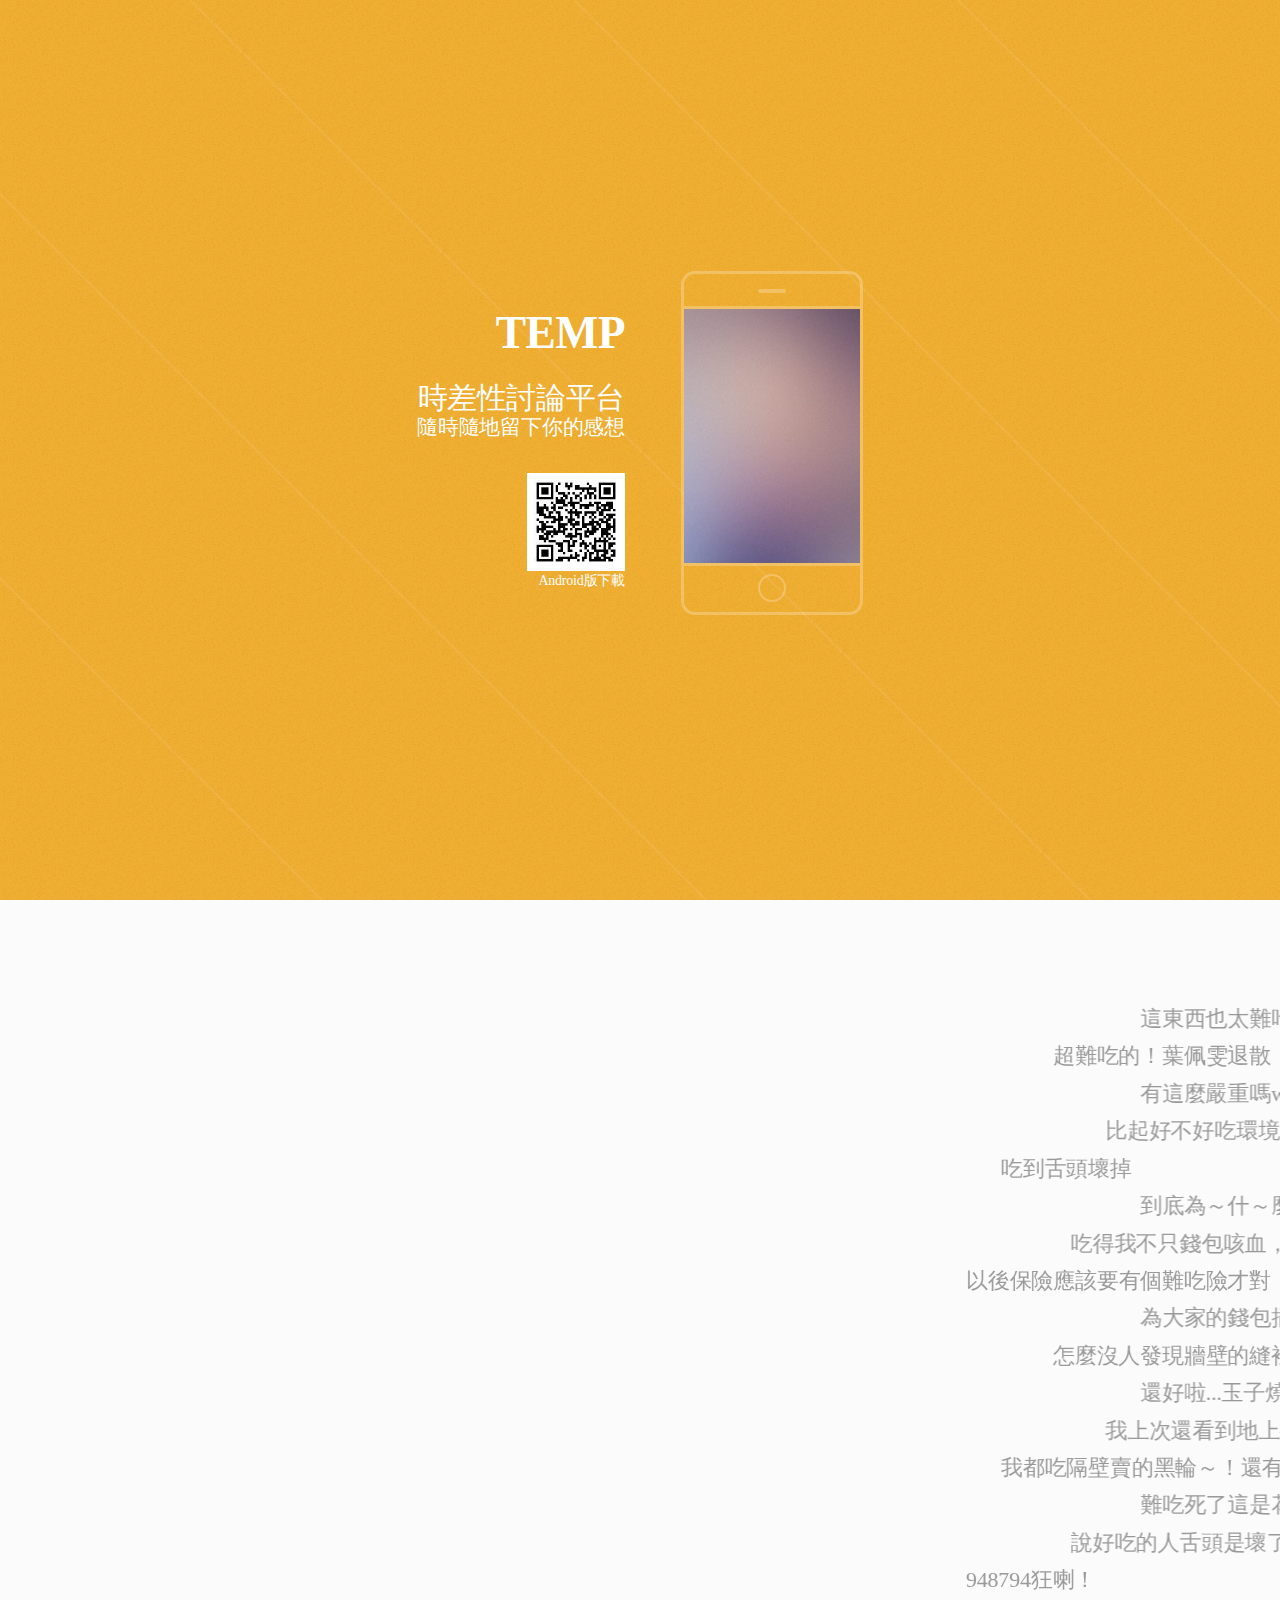
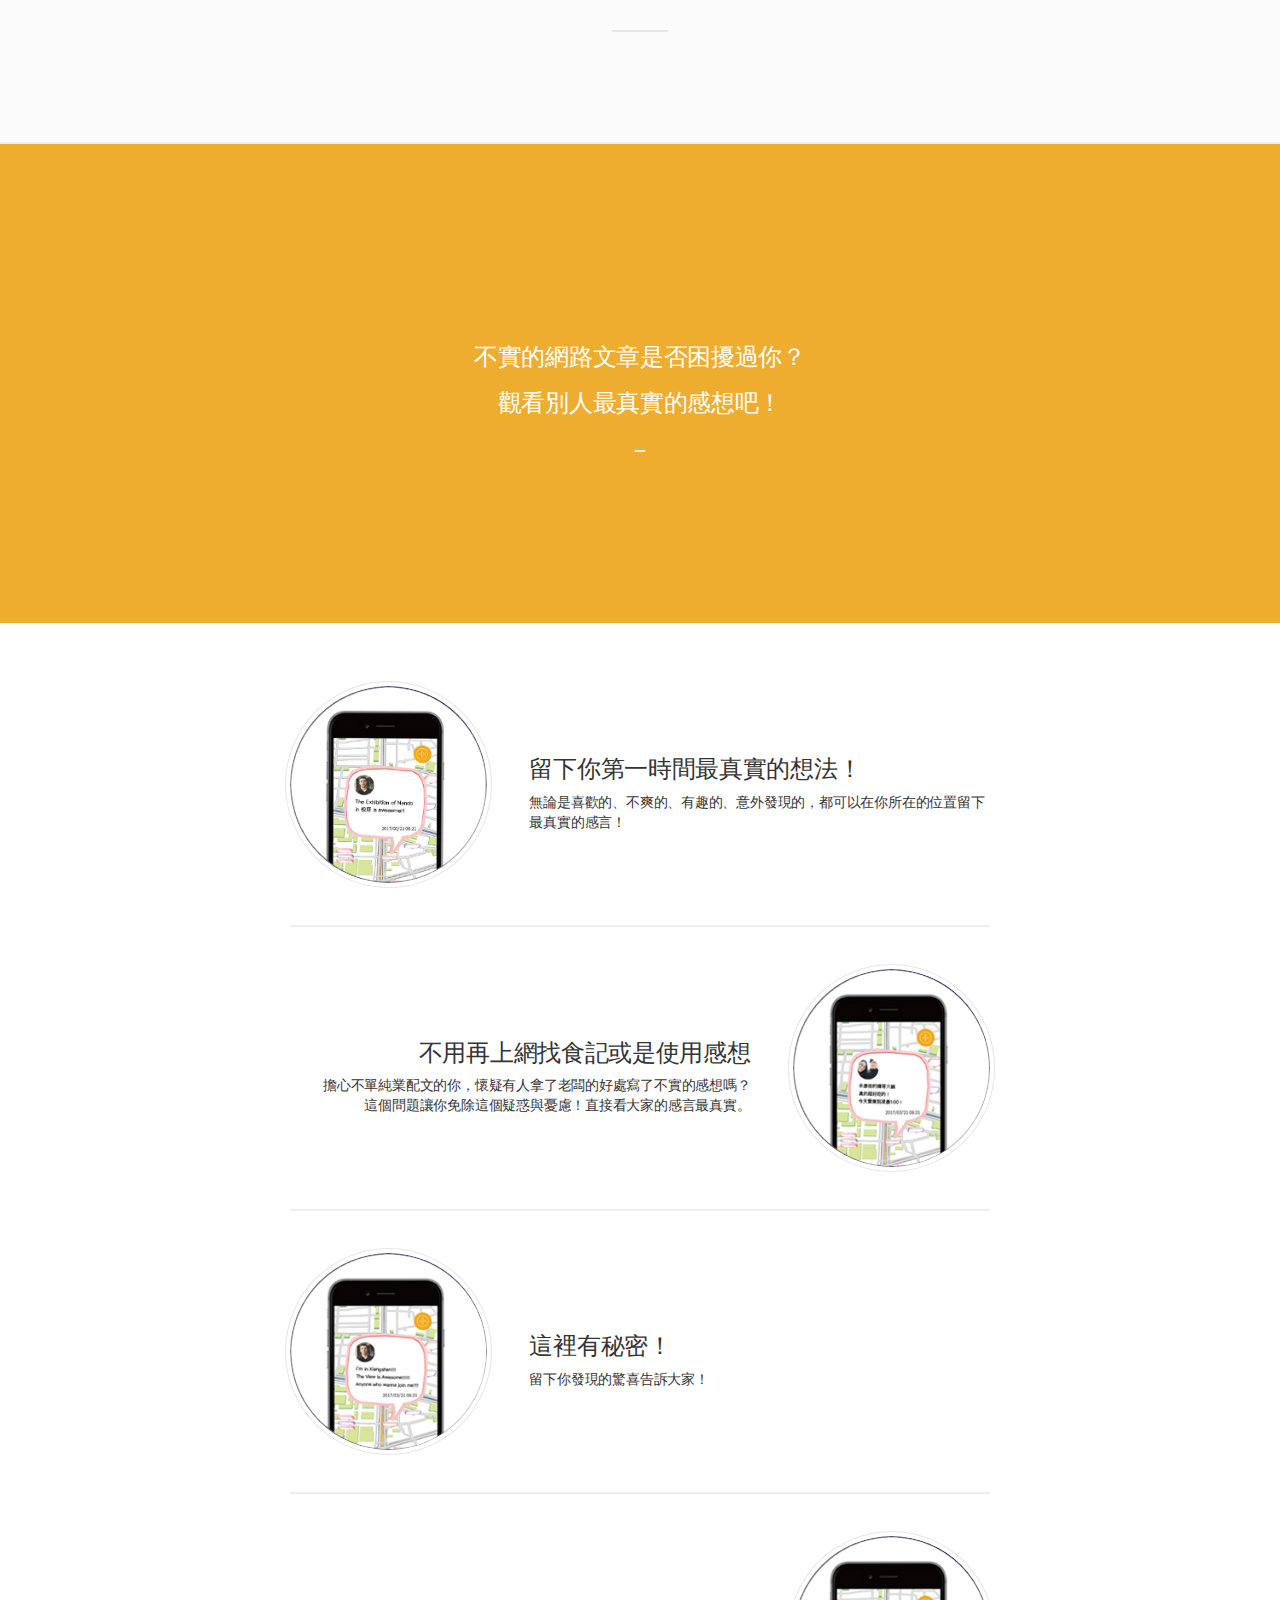
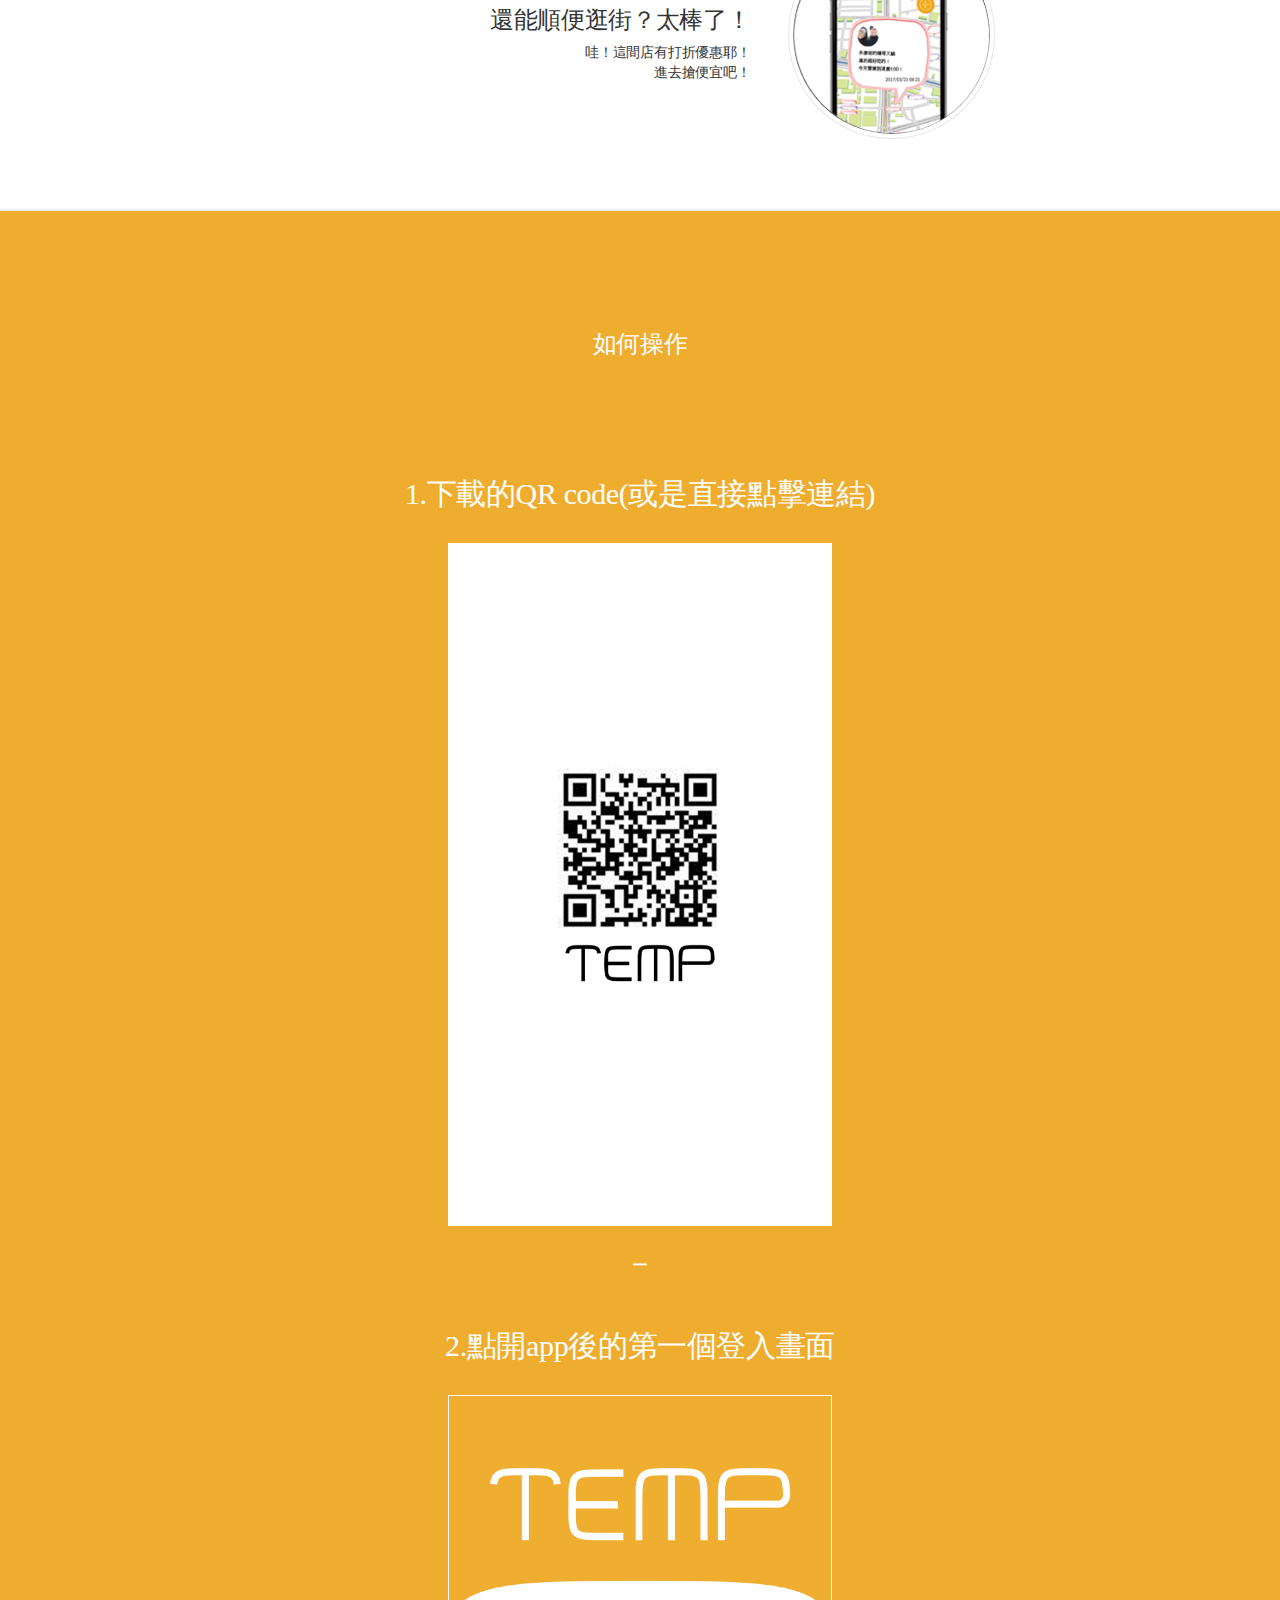
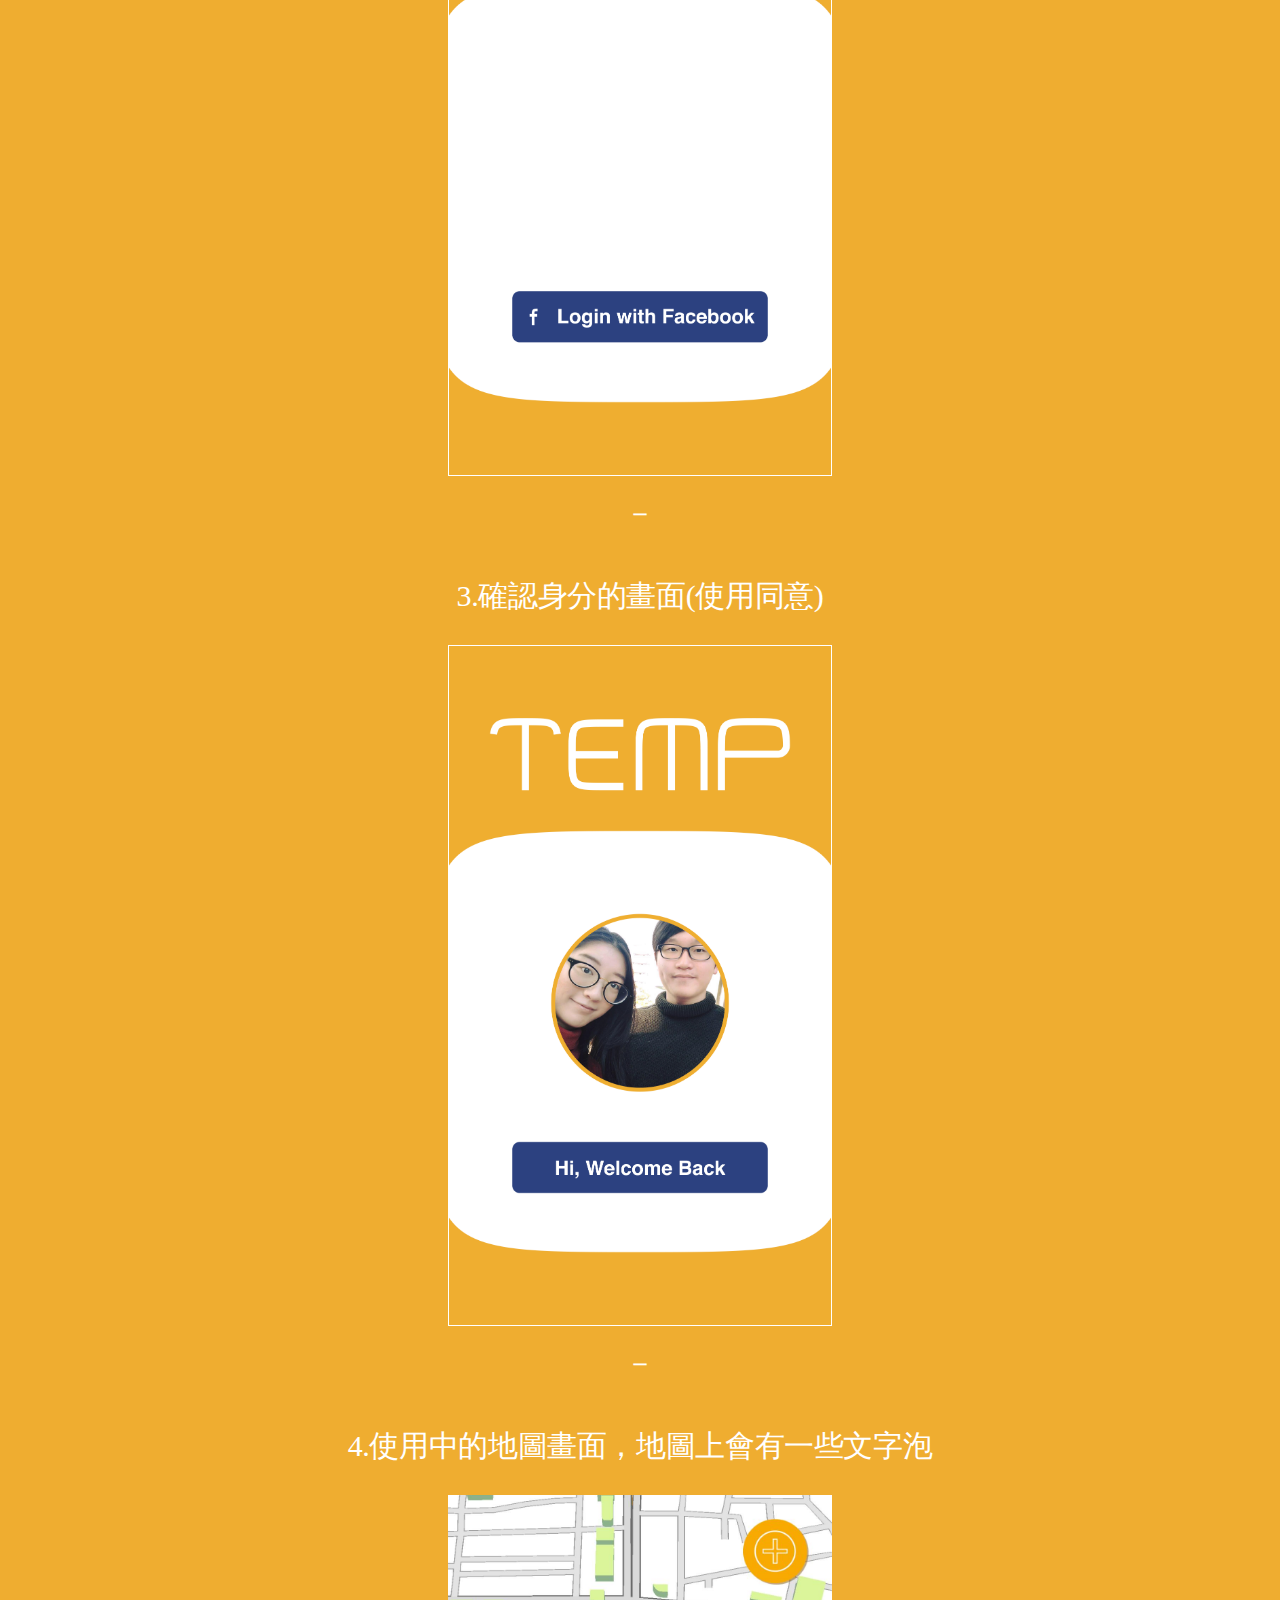
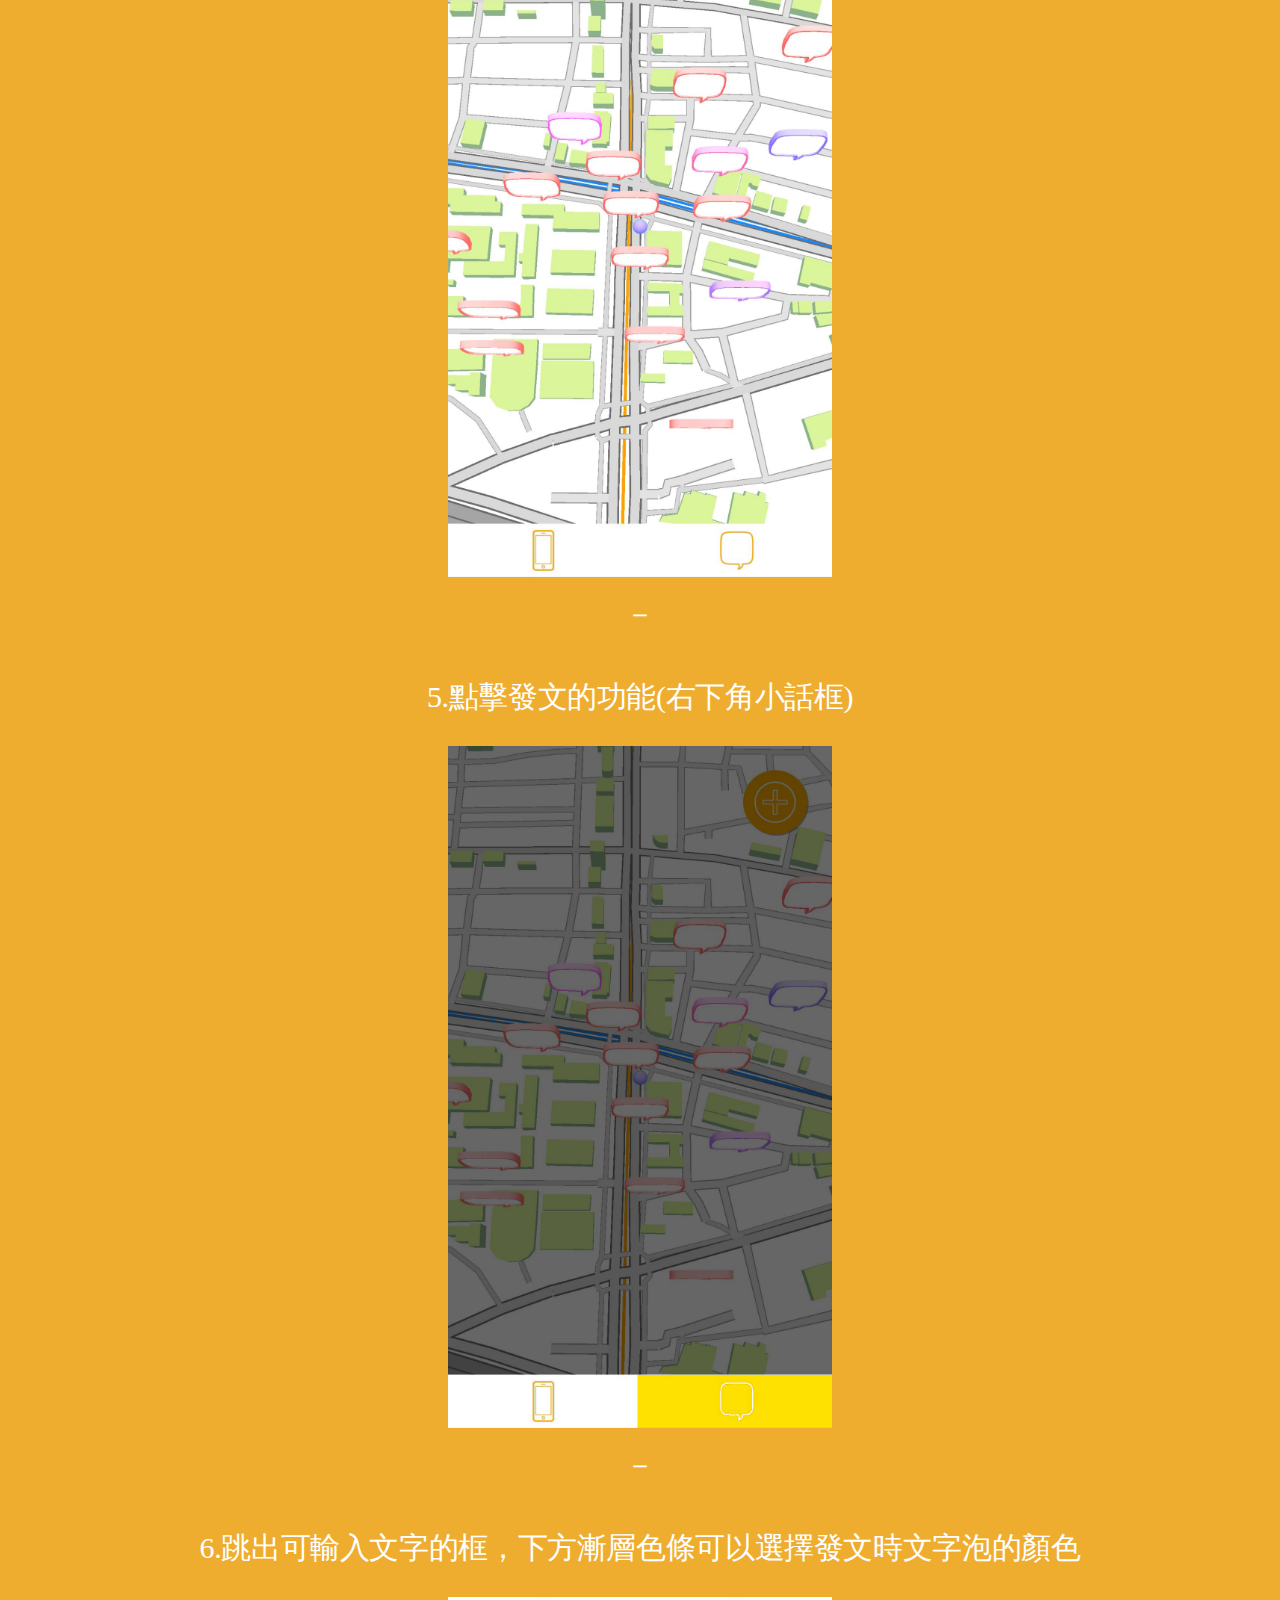
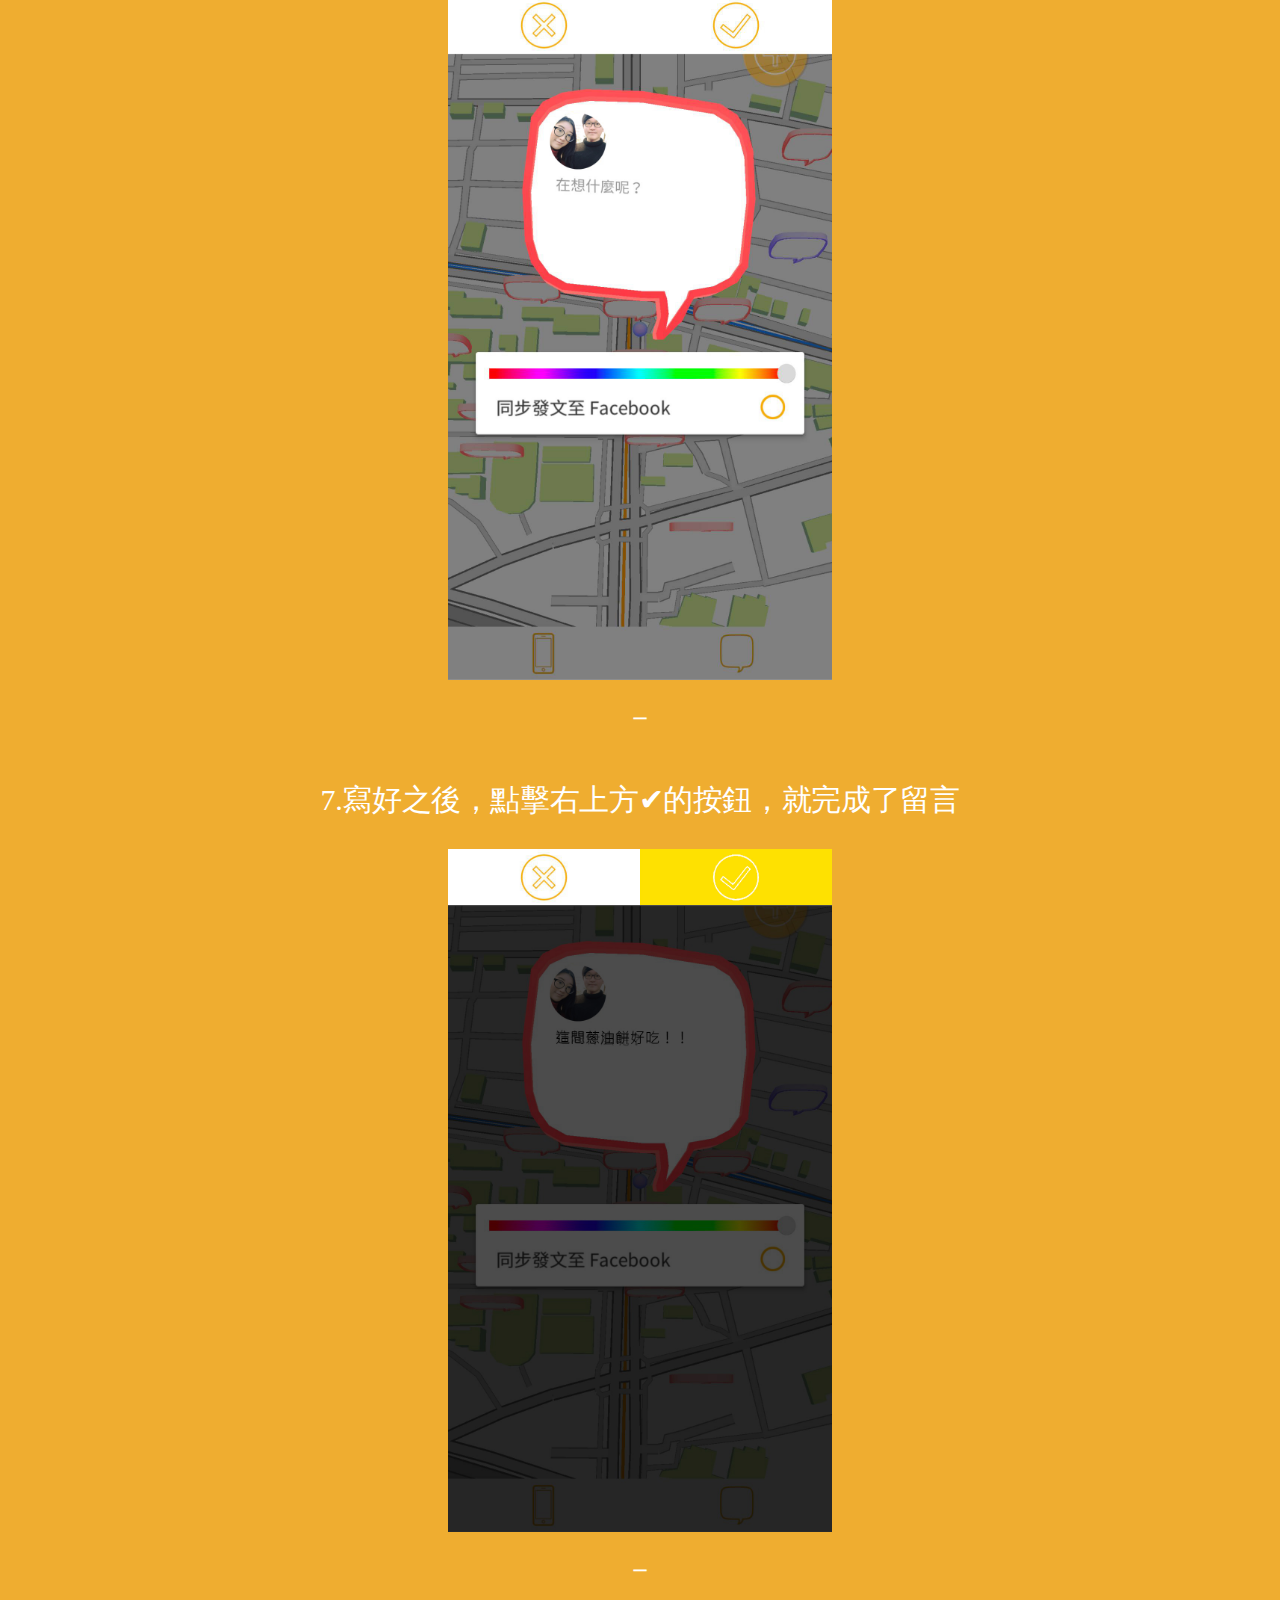
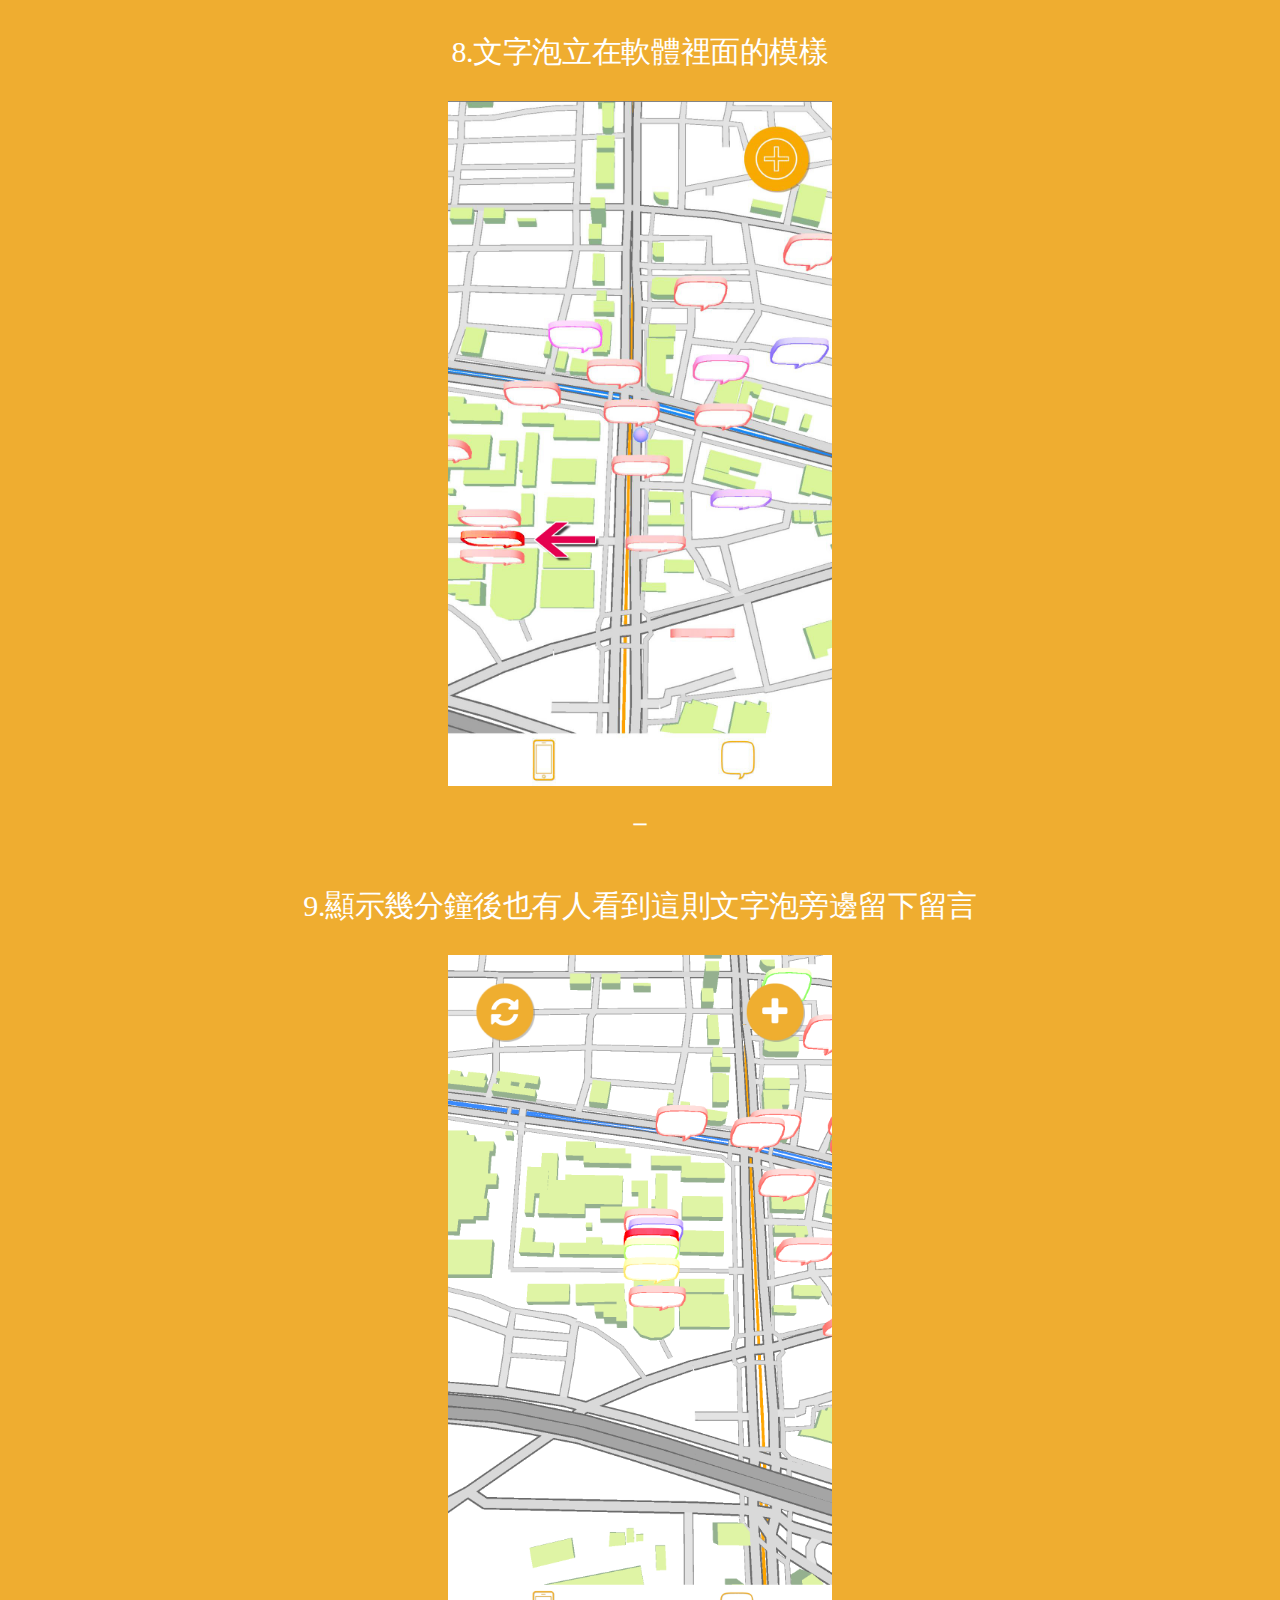
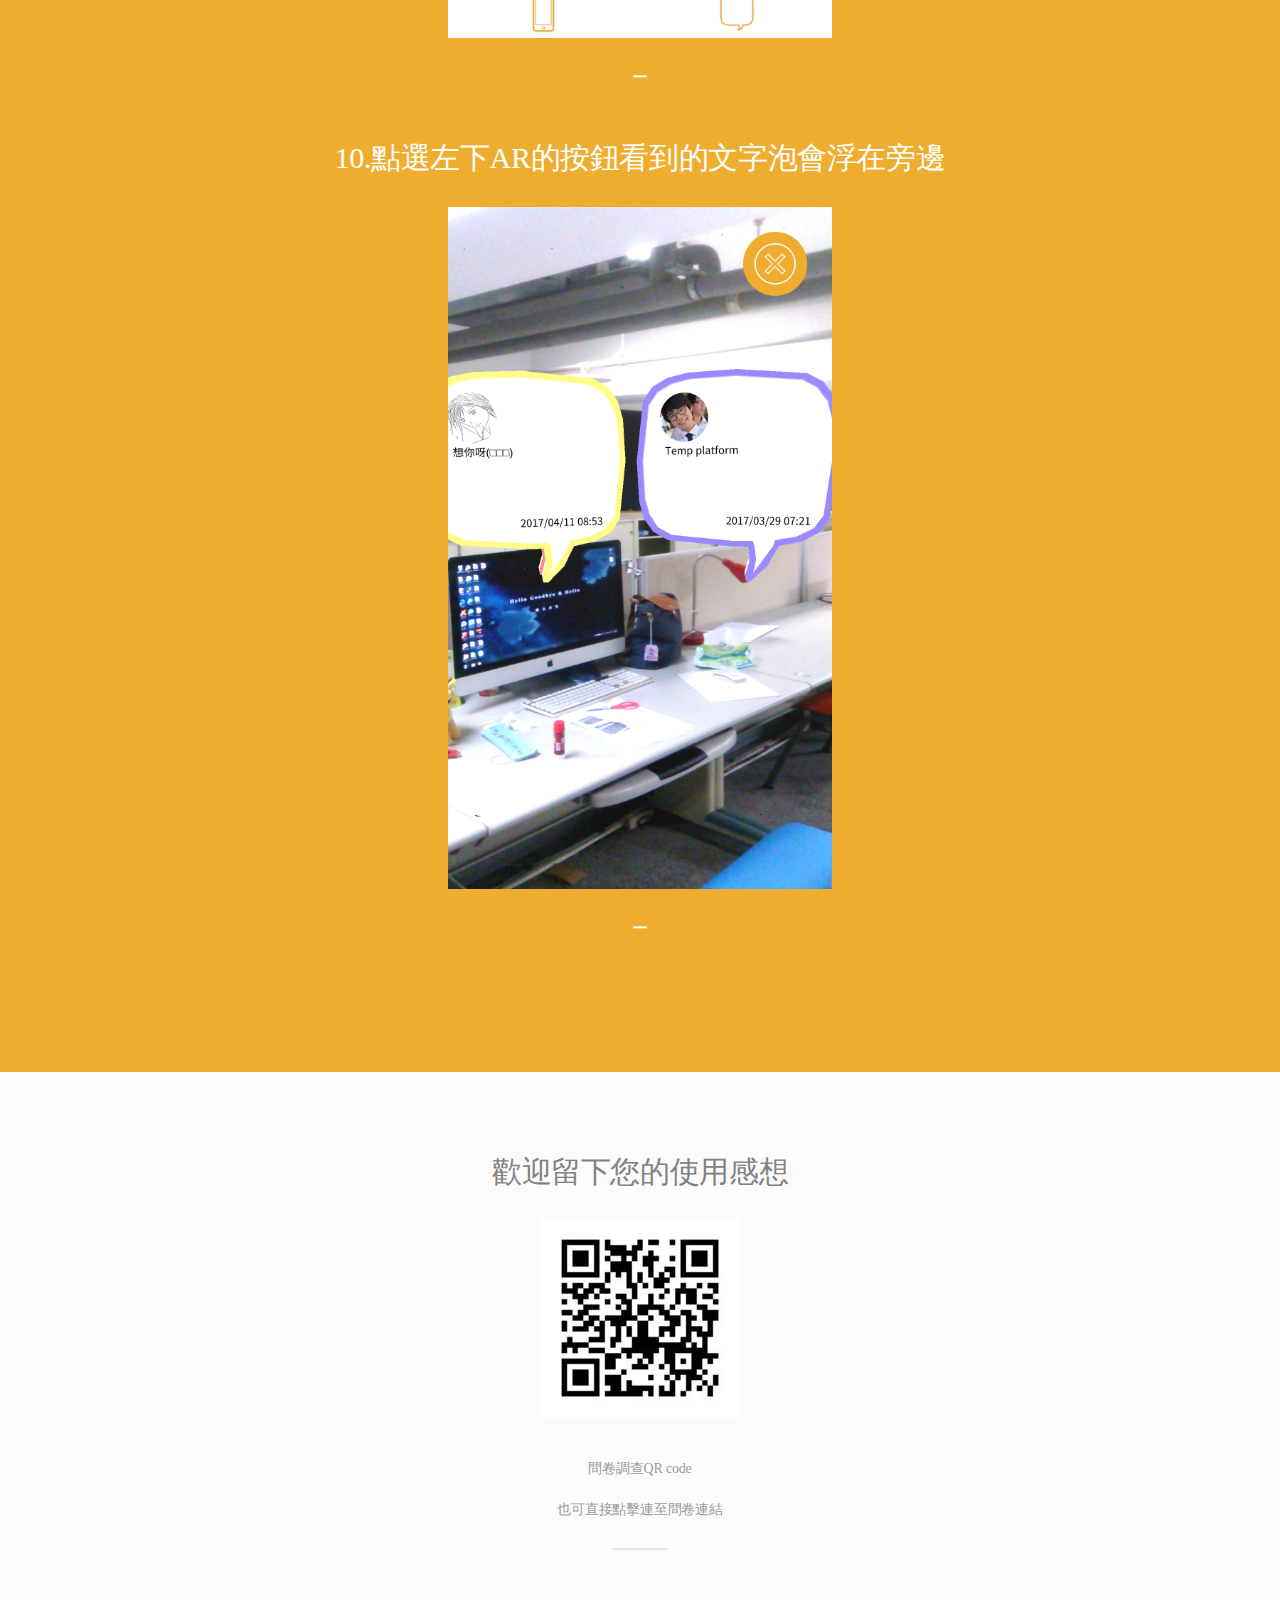
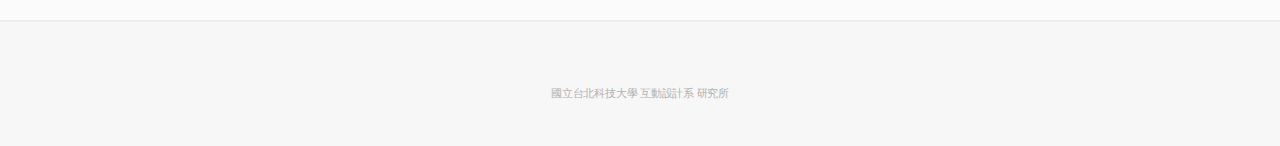
==== commit 3d660c91: "Update index.html" ====
--- a/index.html
+++ b/index.html
@@ -1,4 +1,4 @@
-﻿<!DOCTYPE HTML>
+<!DOCTYPE HTML>
 <!--
 	Fractal by HTML5 UP
 	html5up.net | @ajlkn
@@ -156,7 +156,11 @@
             <div class="hidden-xs">
                 
 
-                <h2 style="text-align:center;">1.下載的QR code</h2>
+                <h2 style="text-align:center;">1.下載的QR code(或是直接點擊連結)<br /><br />
+                    <a href="http://projectgpsapi.voxel-twinz.tw/Home/Index" target="_blank">
+                        <img src="images/0001.jpg" style="max-width:30%;" />
+                        </a>
+                </h2>
                 <h2 style="color:white;">－</h2><br />
 
                 <h2 style="text-align:center;">2.點開app後的第一個登入畫面<br /><br />
@@ -196,14 +200,24 @@
                 </h2>
                 <h2 style="color:white;">－</h2><br />
 
-                <h2 style="text-align:center;">9.顯示幾分鐘後也有人看到這則文字泡訊息留下留言<br /><br />
-                <img src="images/009.jpg" style="max-width:30%;" />
+                <h2 style="text-align:center;">9.顯示幾分鐘後也有人看到這則文字泡旁邊留下留言<br /><br />
+                <img src="images/ss_2.jpg" style="max-width:30%;" />
+                </h2>
+                <h2 style="color:white;">－</h2><br />
+
+                <h2 style="text-align:center;">
+                    10.點選左下AR的按鈕看到的文字泡會浮在旁邊<br /><br />
+                    <img src="images/Ar.png" style="max-width:30%;" />
                 </h2>
                 <h2 style="color:white;">－</h2><br />
             </div>
             <!-------------XS------------------>
             <div class="hidden-lg hidden-md">
-                <p style="text-align:center;">1.下載的頁面(這裡會附QR code還有網址)</p>
+                <p style="text-align:center;">1.下載的頁面(或是直接點擊連結)<br /><br />
+                    <a href="http://projectgpsapi.voxel-twinz.tw/Home/Index" target="_blank">
+                        <img src="images/0001.jpg" style="max-width:70%;" />
+                    </a>
+                </p>
                 <p style="color:white;">－</p><br />
 
                 <p style="text-align:center;">
@@ -252,6 +266,8 @@
                     <img src="images/009.jpg" style="max-width:70%;" />
                 </p>
                 <p style="color:white;">－</p><br />
+
+
             </div>
             <!--<section>
                 <ul class="icons labeled">
@@ -625,4 +641,4 @@
 			<script src="assets/js/main.js"></script>
 
 	</body>
-</html>+</html>
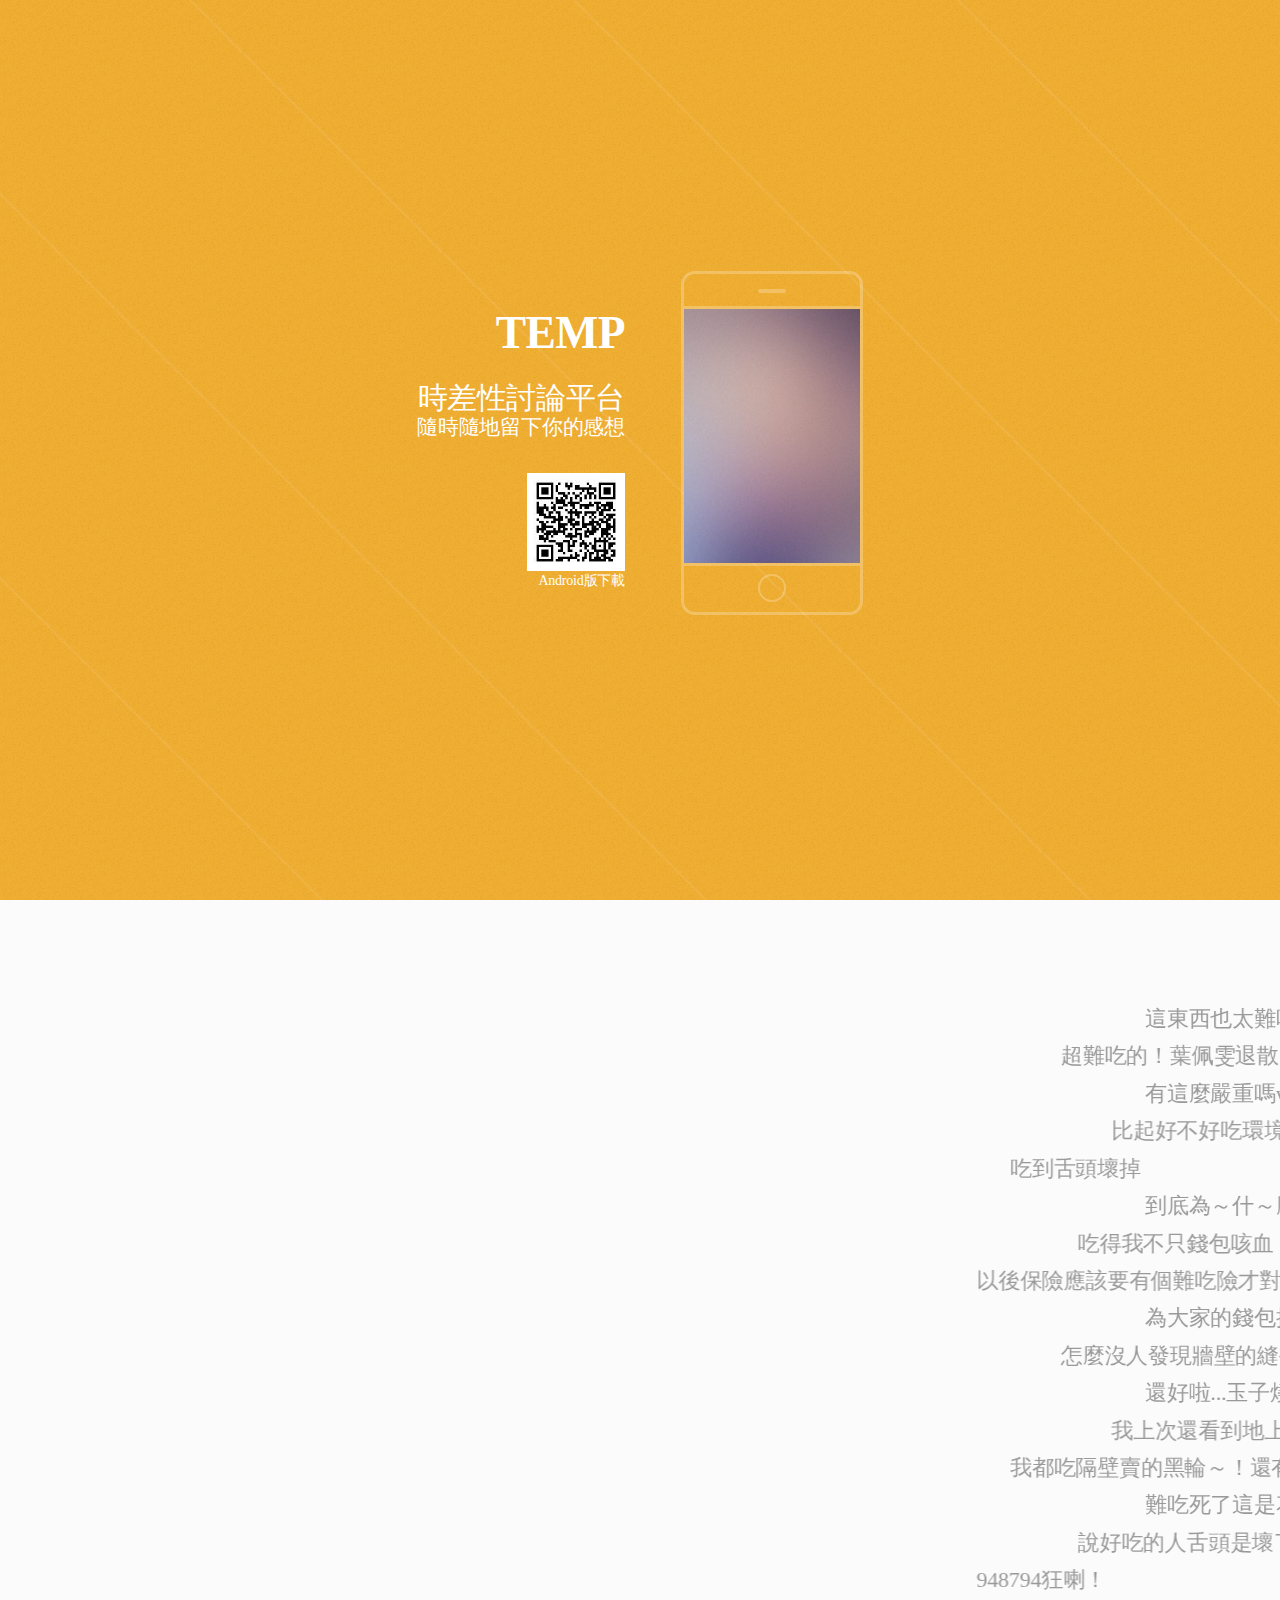
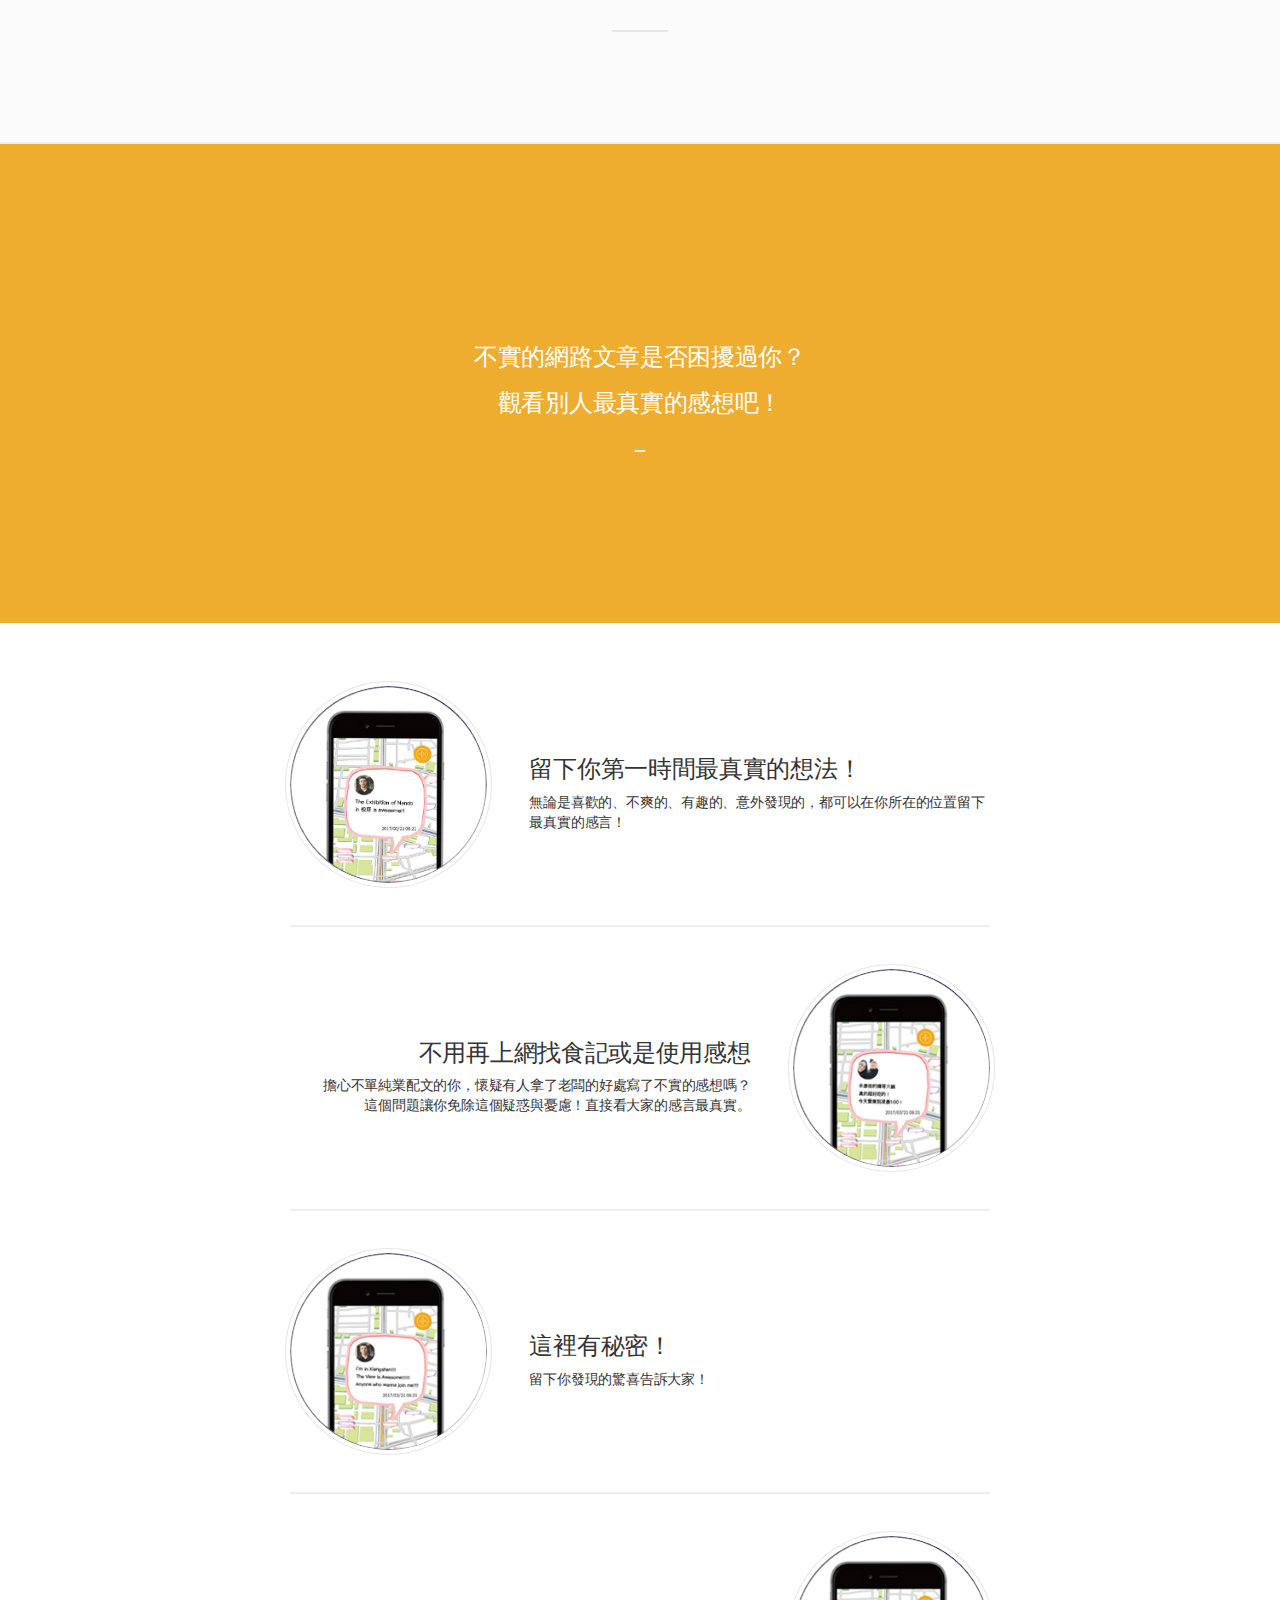
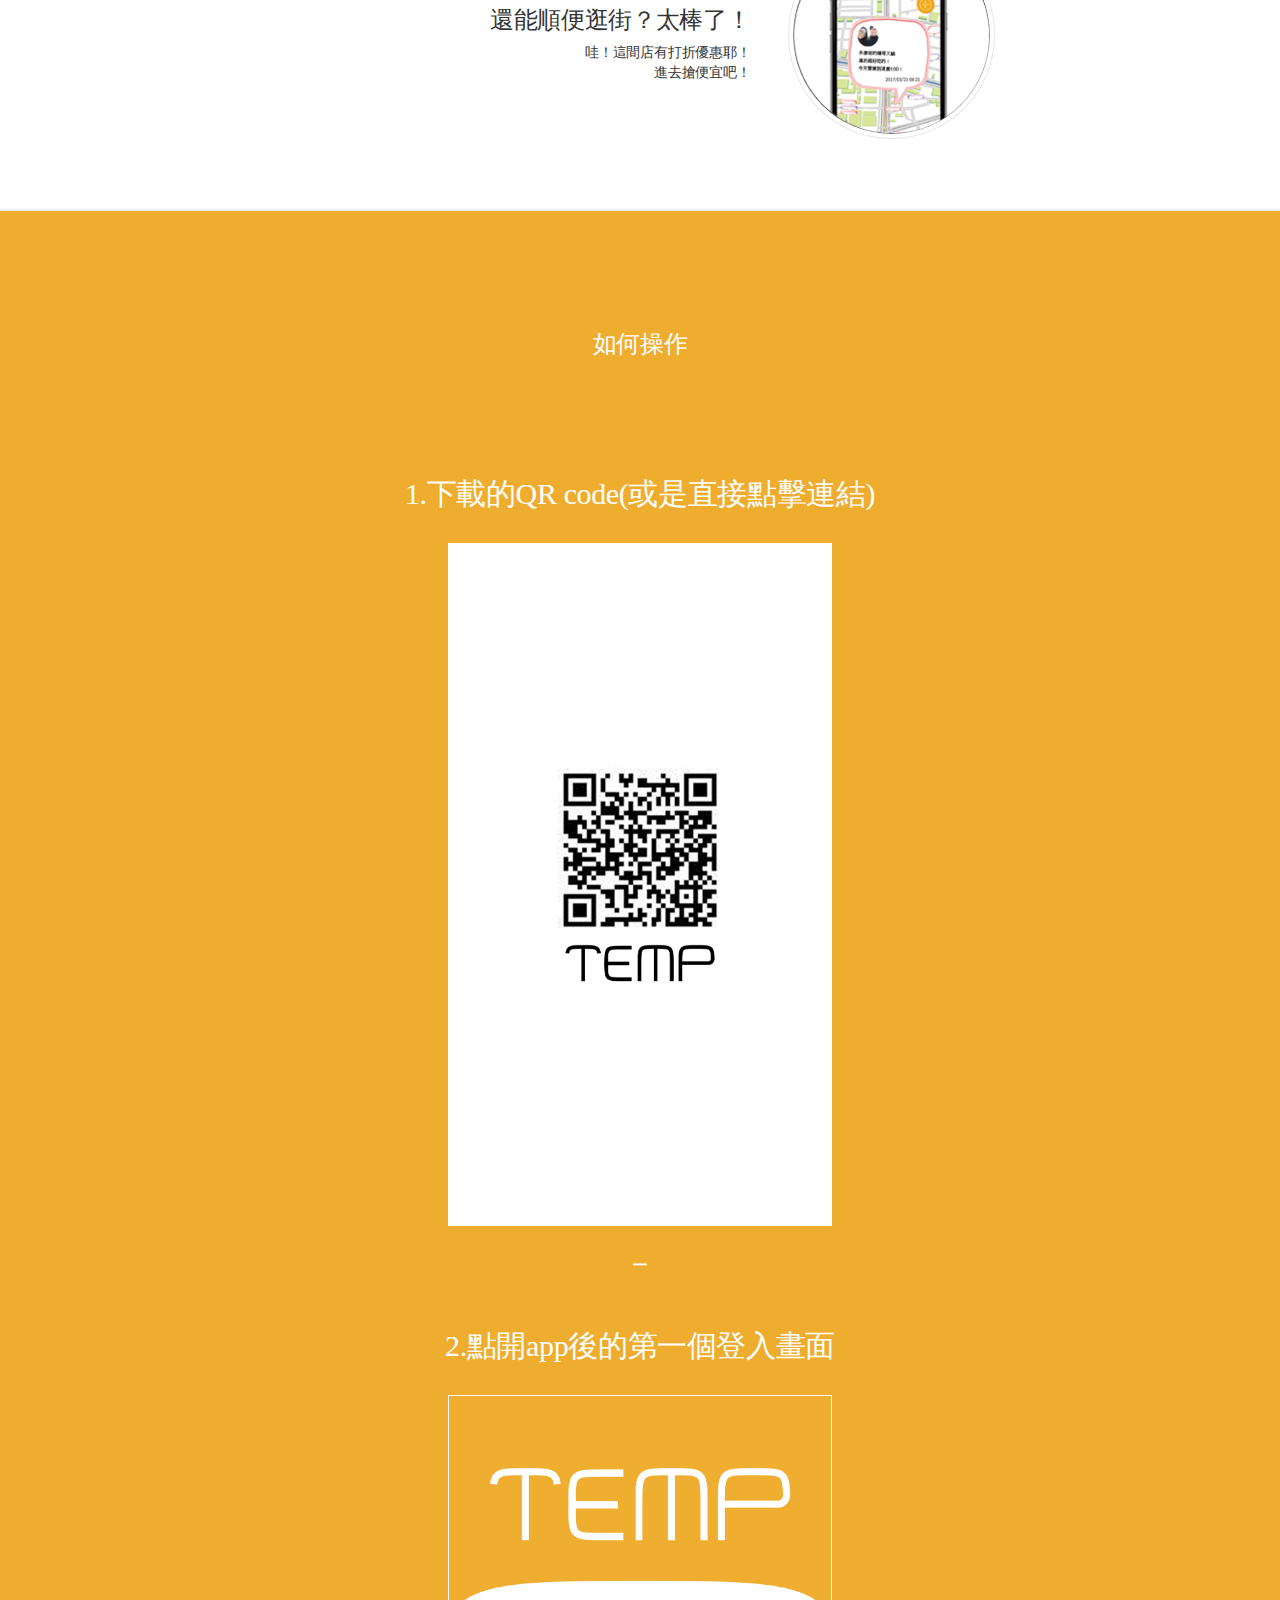
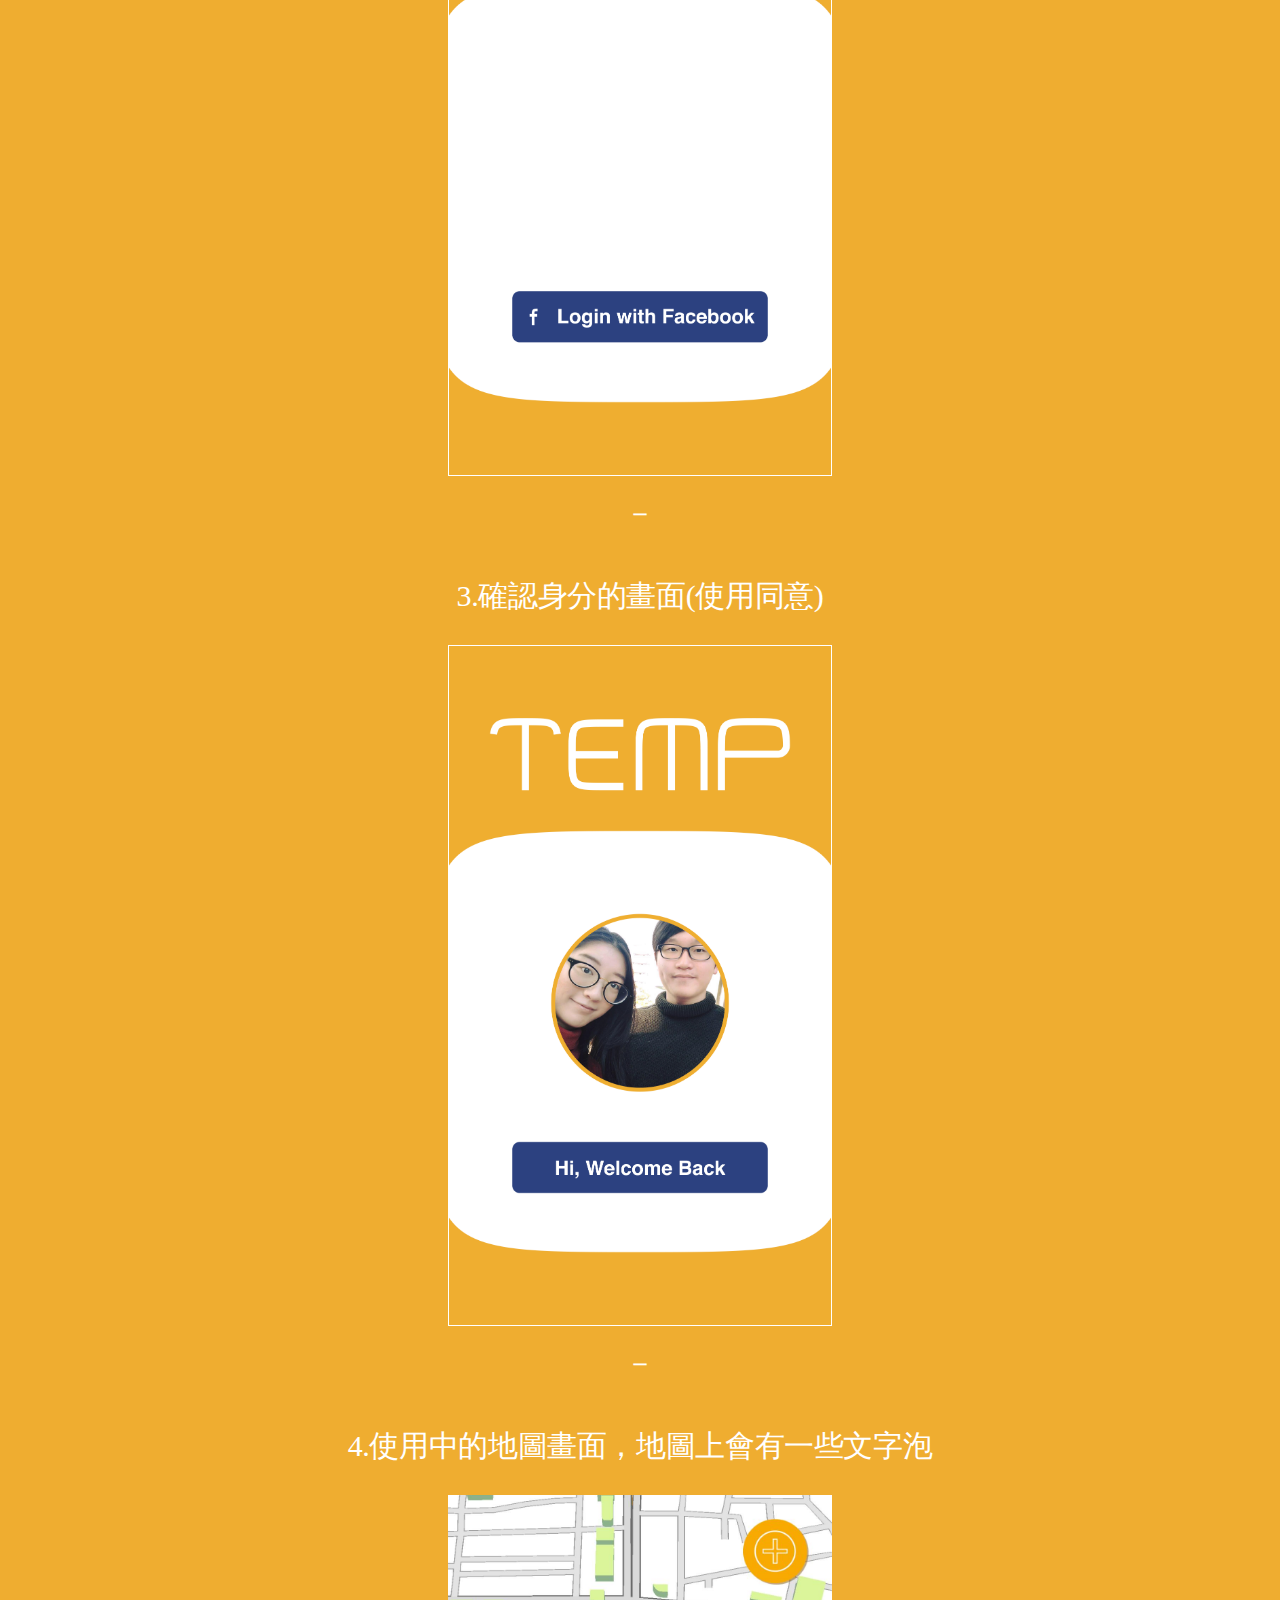
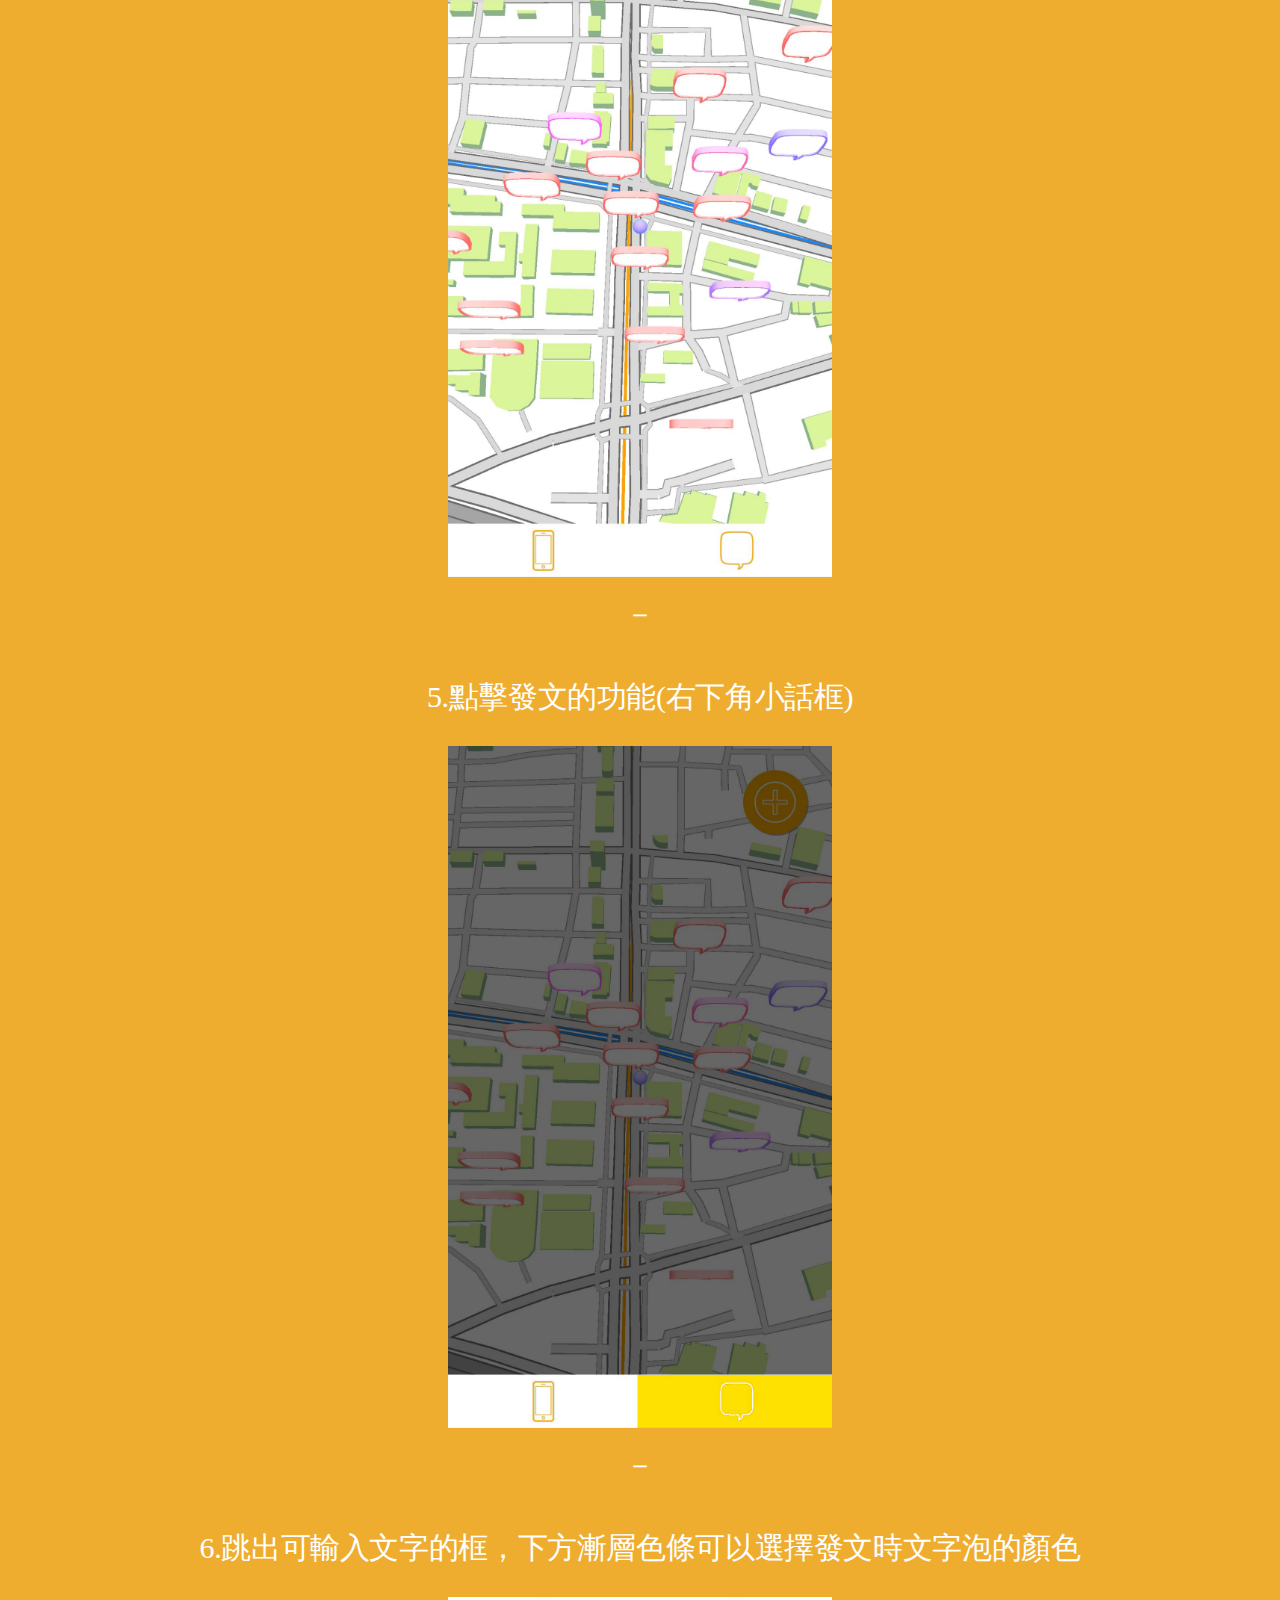
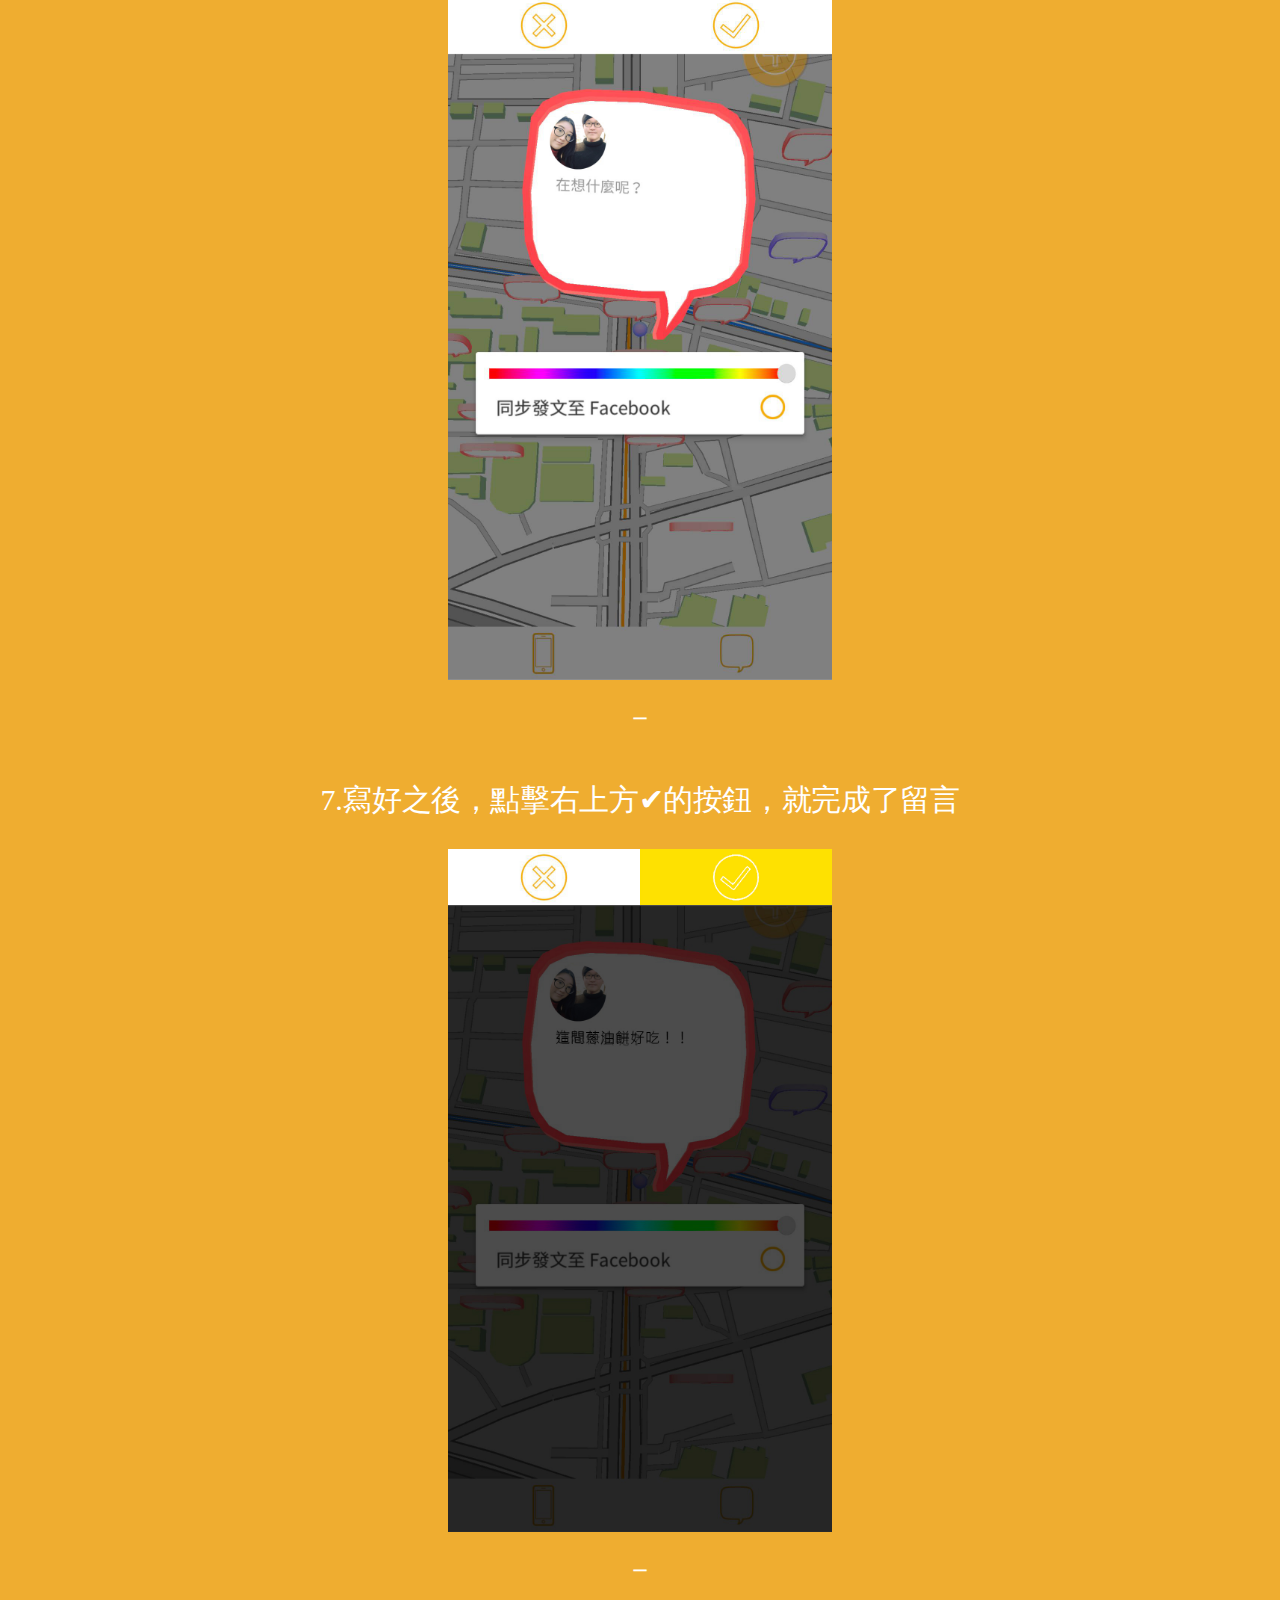
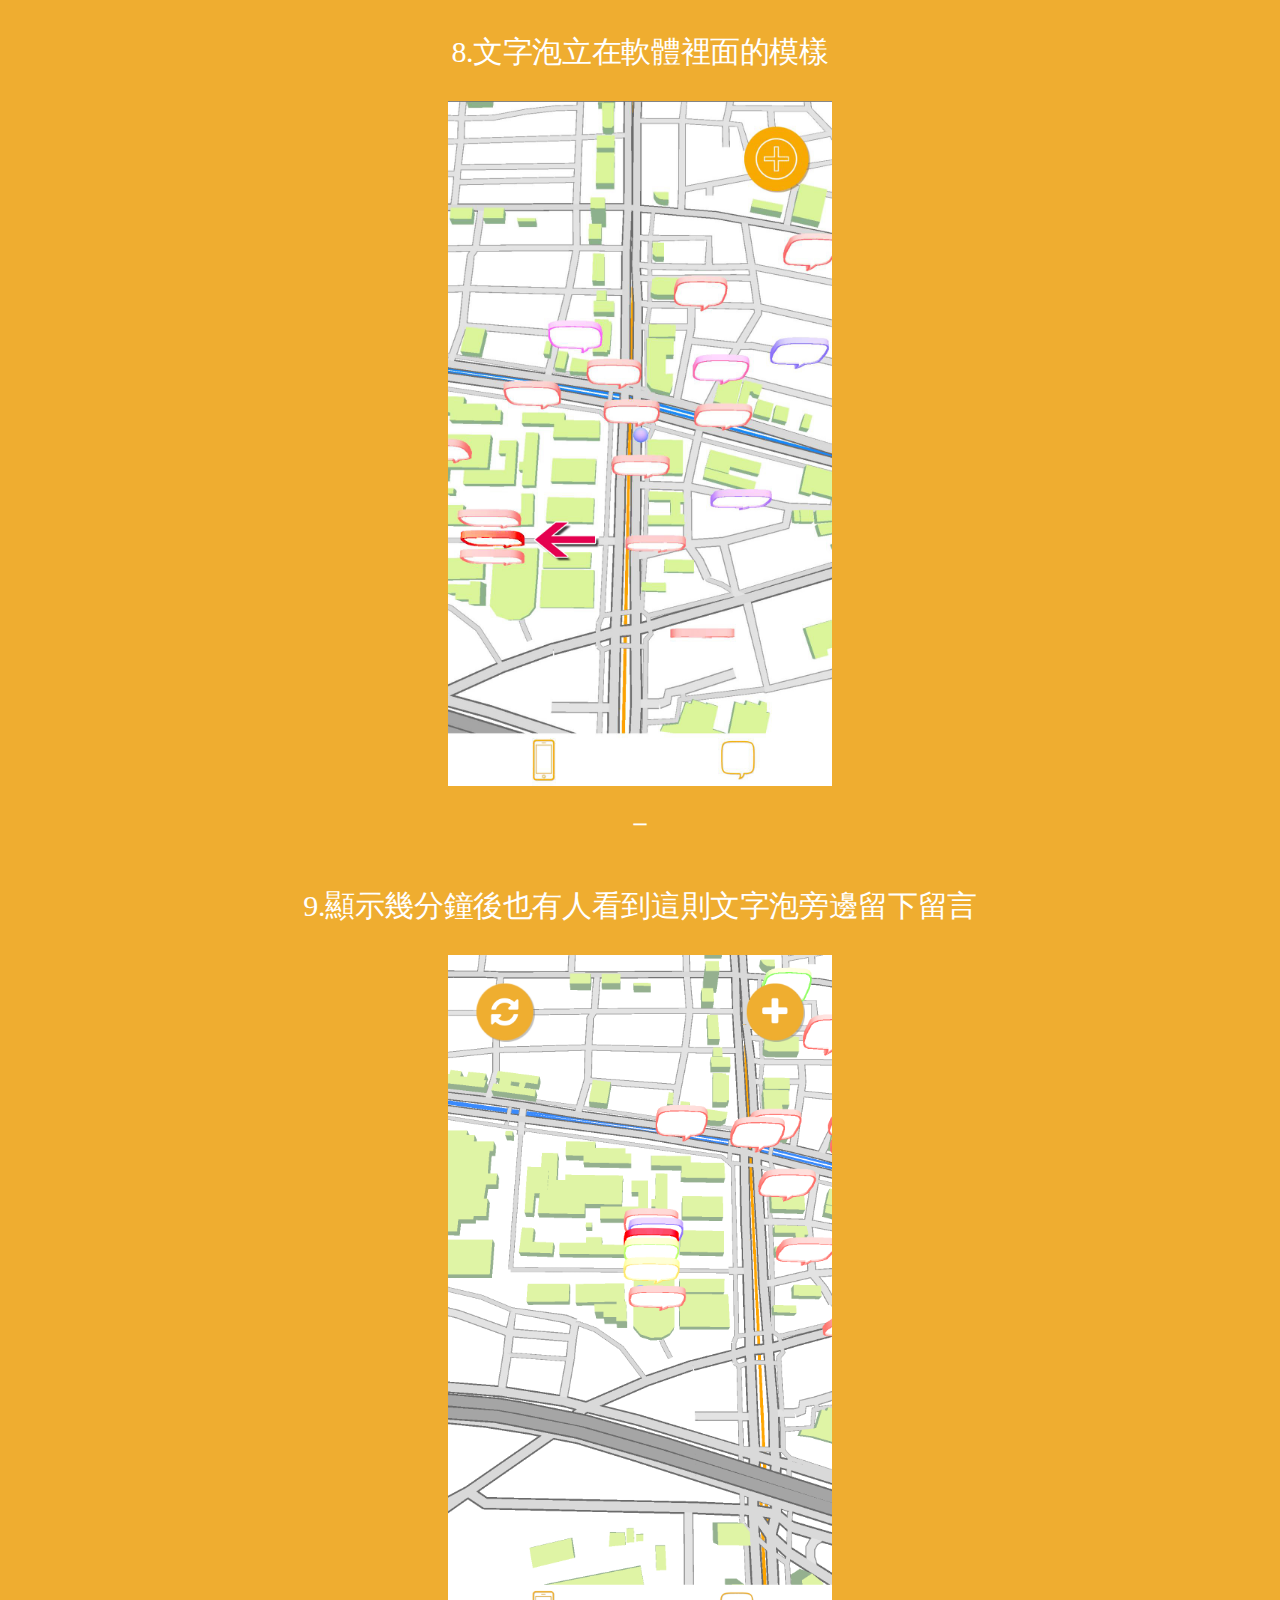
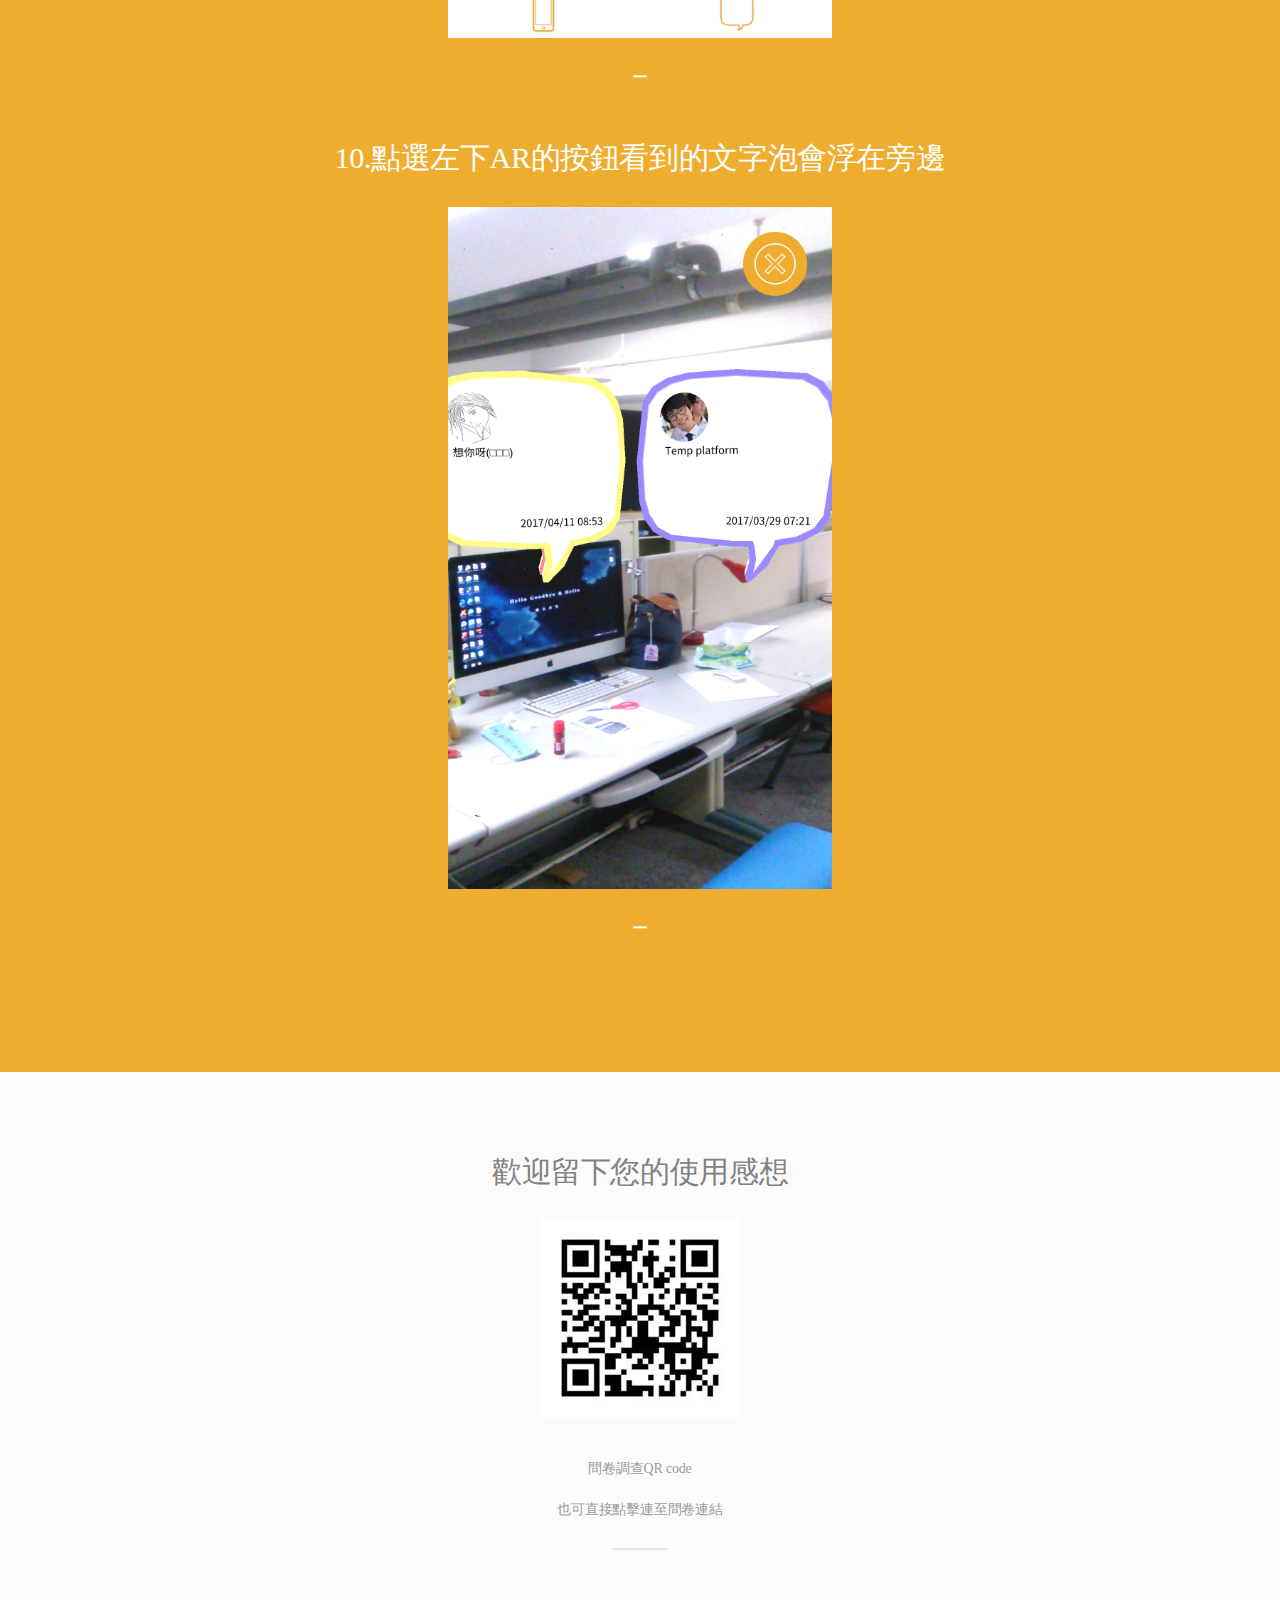
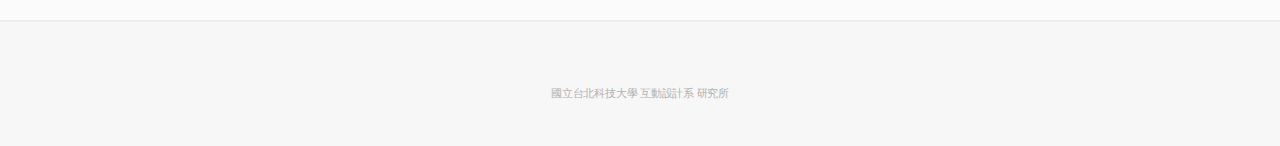
==== commit ed1e1285: "Update index.html" ====
--- a/index.html
+++ b/index.html
@@ -262,9 +262,16 @@
                 </p>
                 <p style="color:white;">－</p><br />
 
-                <p style="text-align:center;">9.顯示幾分鐘後也有人看到這則文字泡訊息留下留言<br /><br />
-                    <img src="images/009.jpg" style="max-width:70%;" />
-                </p>
+                <p style="text-align:center;">9.顯示幾分鐘後也有人看到這則文字泡旁邊留下留言<br /><br />
+                    <img src="images/ss_2.jpg" style="max-width:70%;" />
+                </p>
+		    <p style="color:white;">－</p><br />
+		    
+		    <p style="text-align:center;">
+                    10.點選左下AR的按鈕看到的文字泡會浮在旁邊<br /><br />
+                    <img src="images/Ar.png" style="max-width:70%;" />
+                </p>
+                
                 <p style="color:white;">－</p><br />
 
 
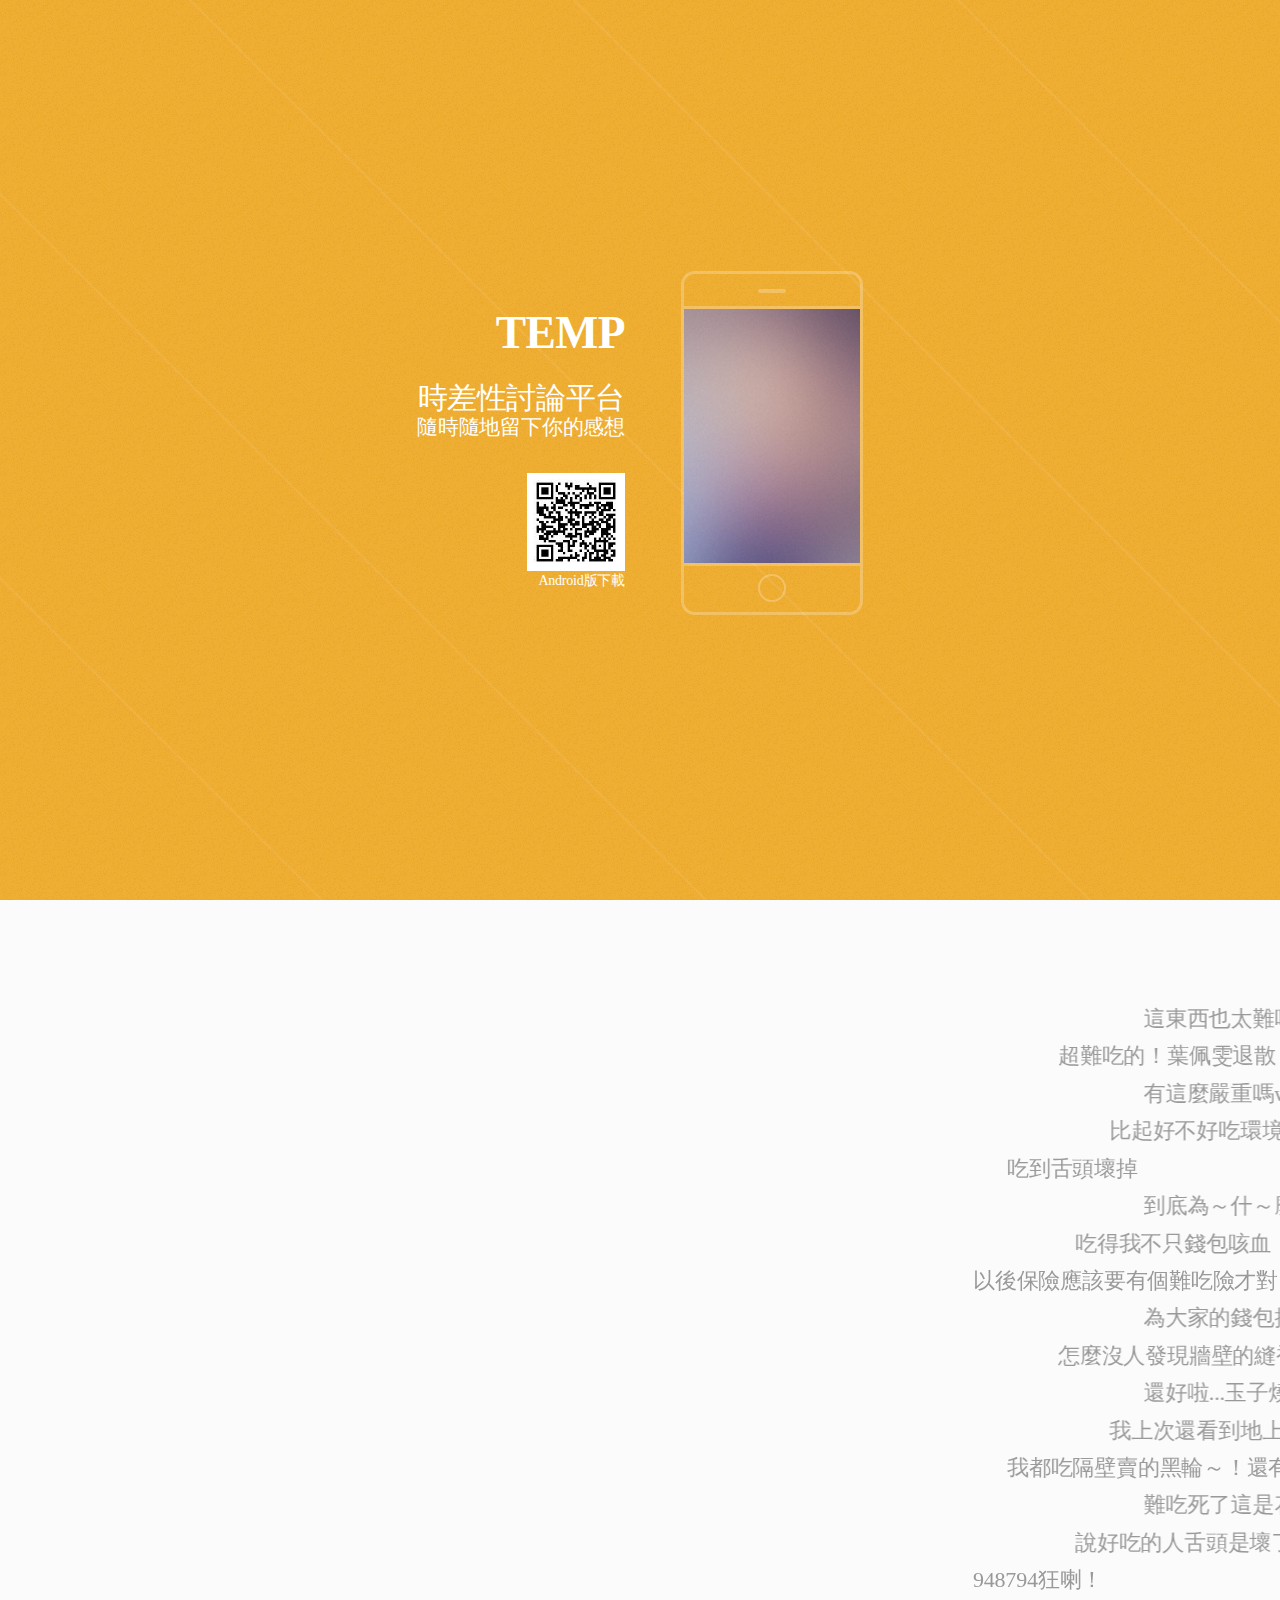
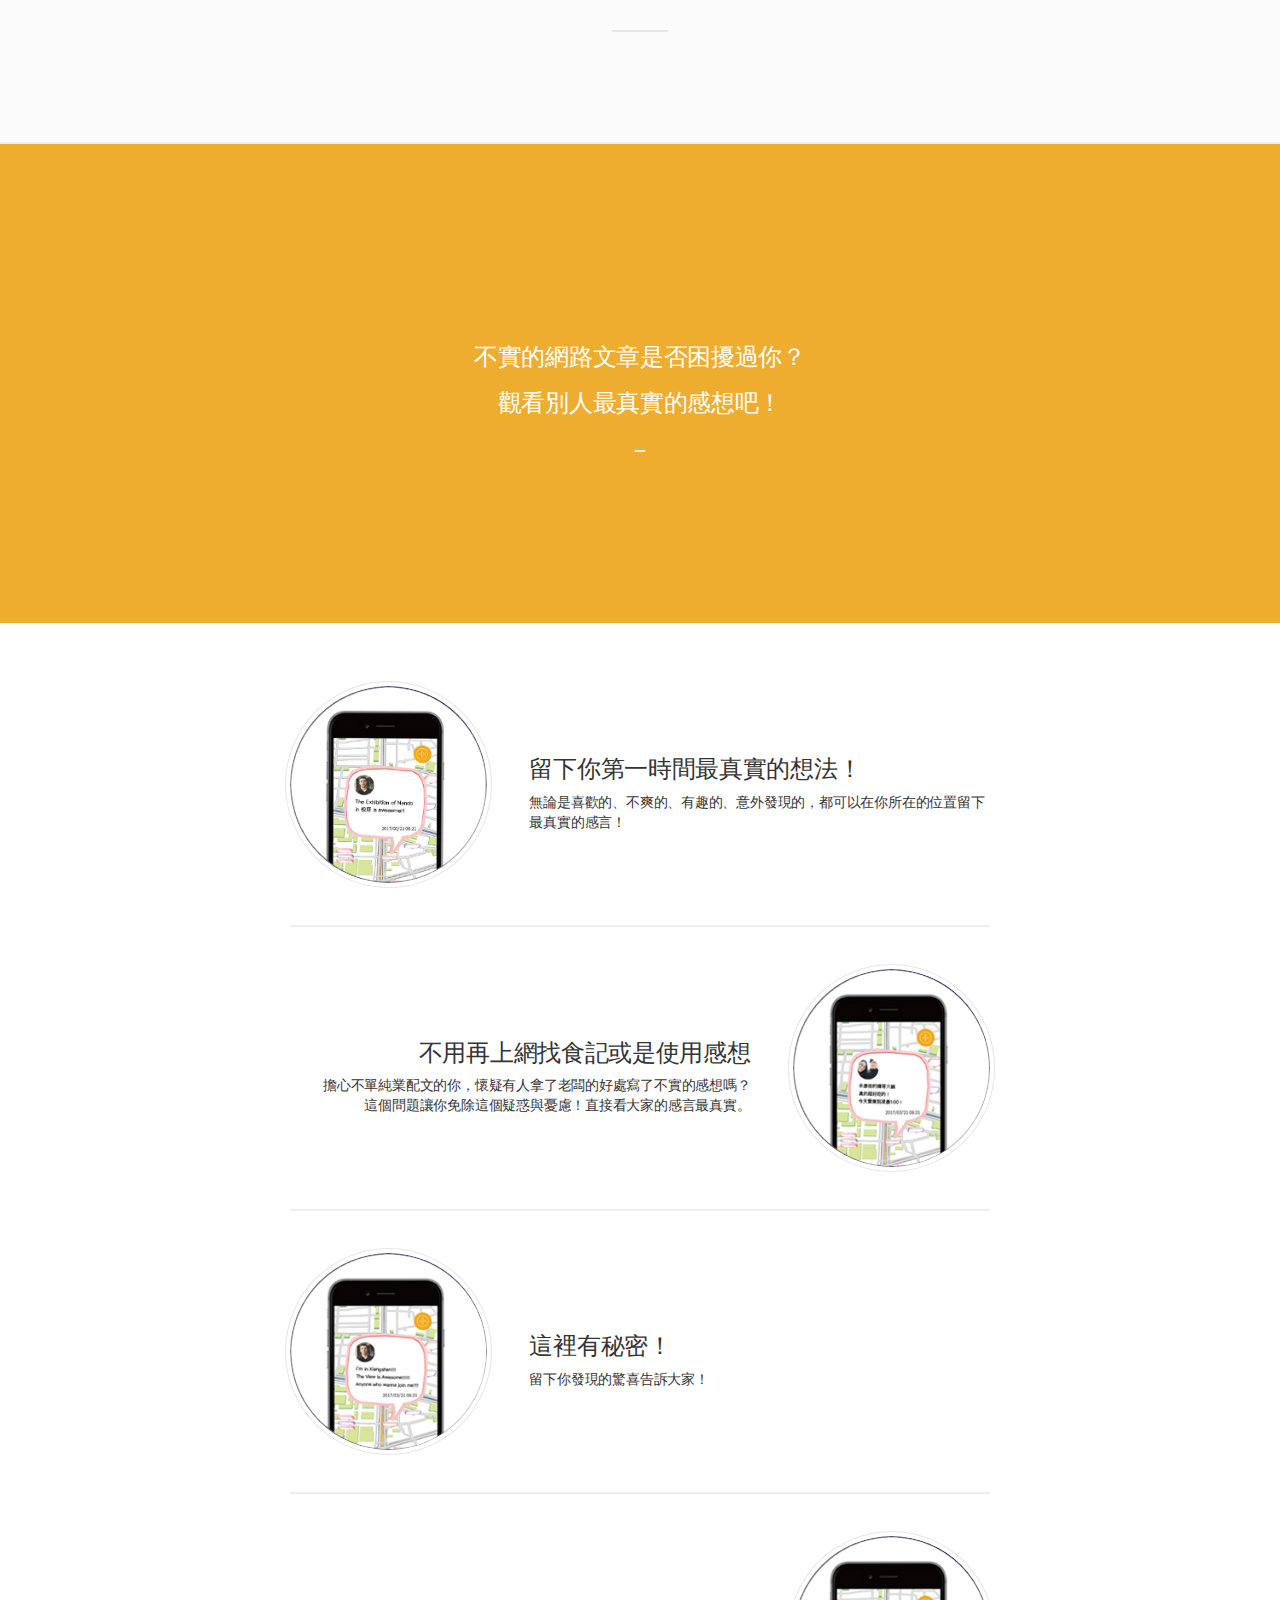
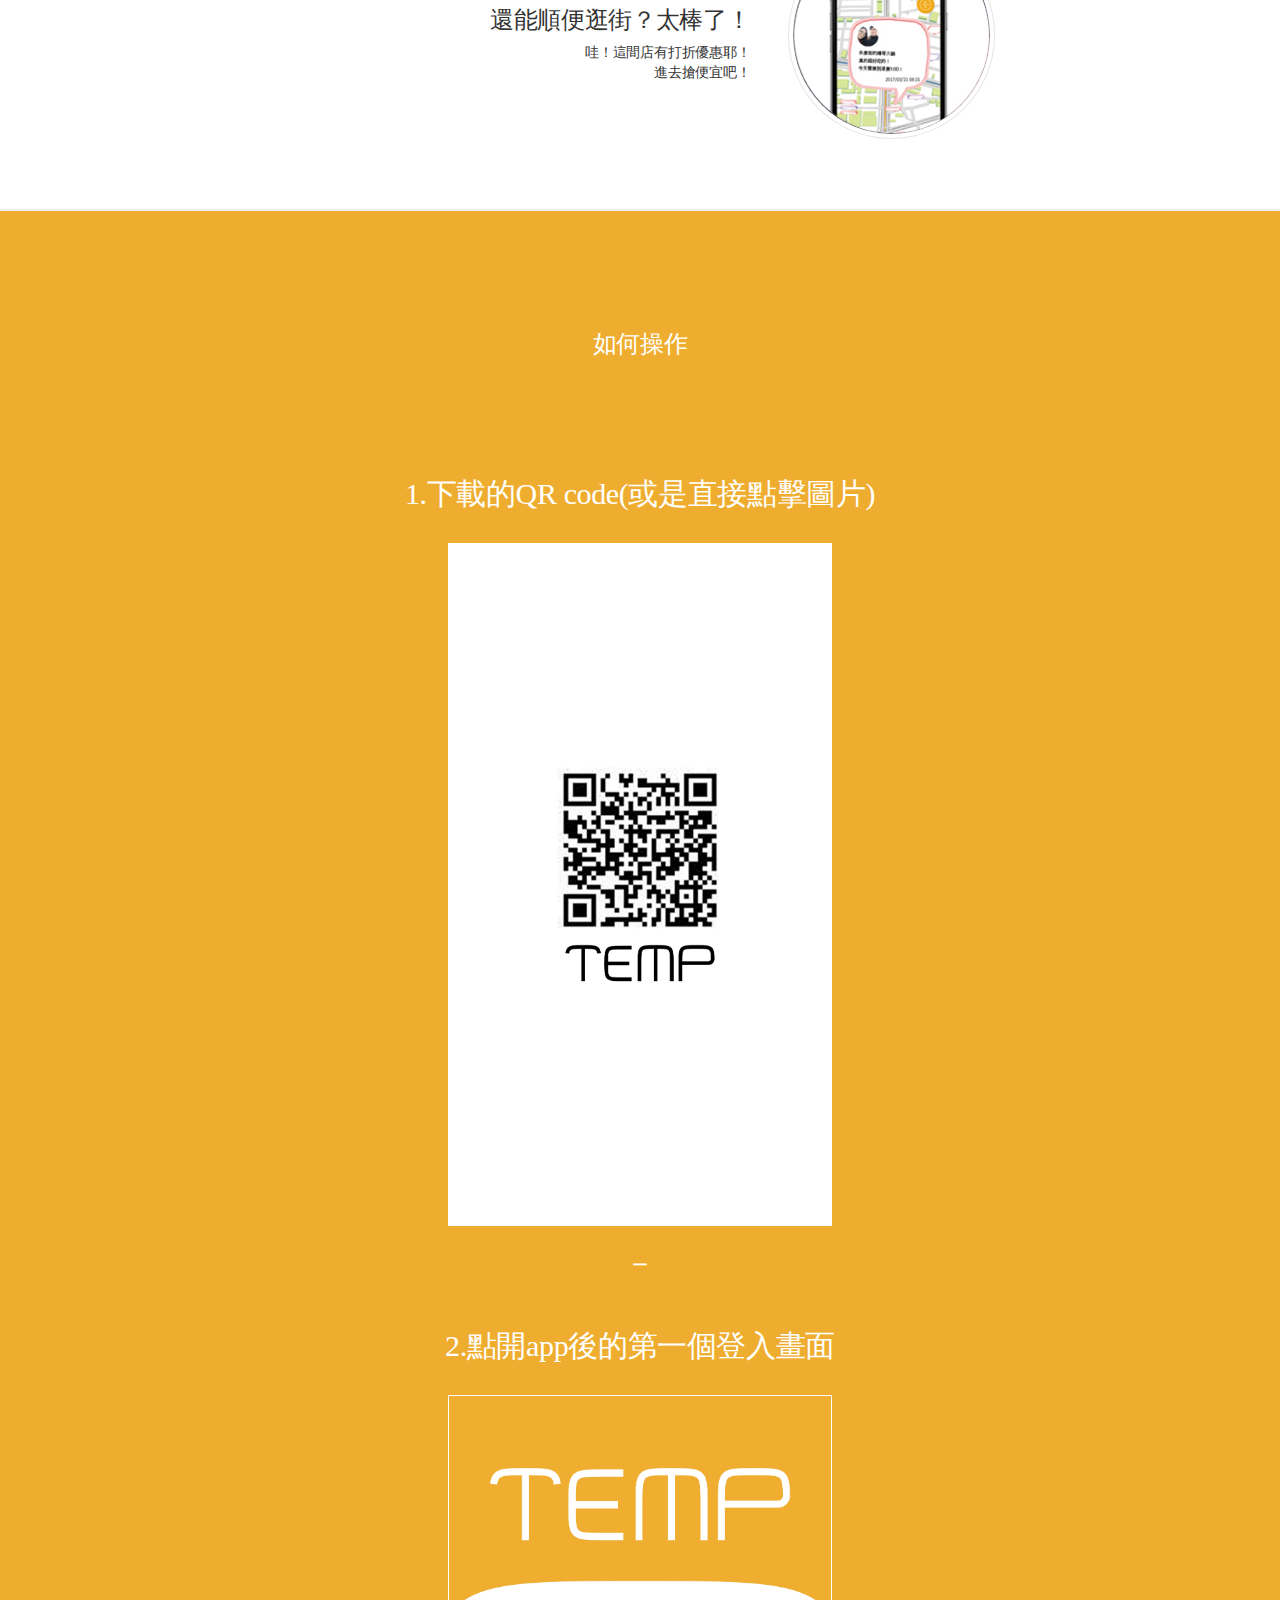
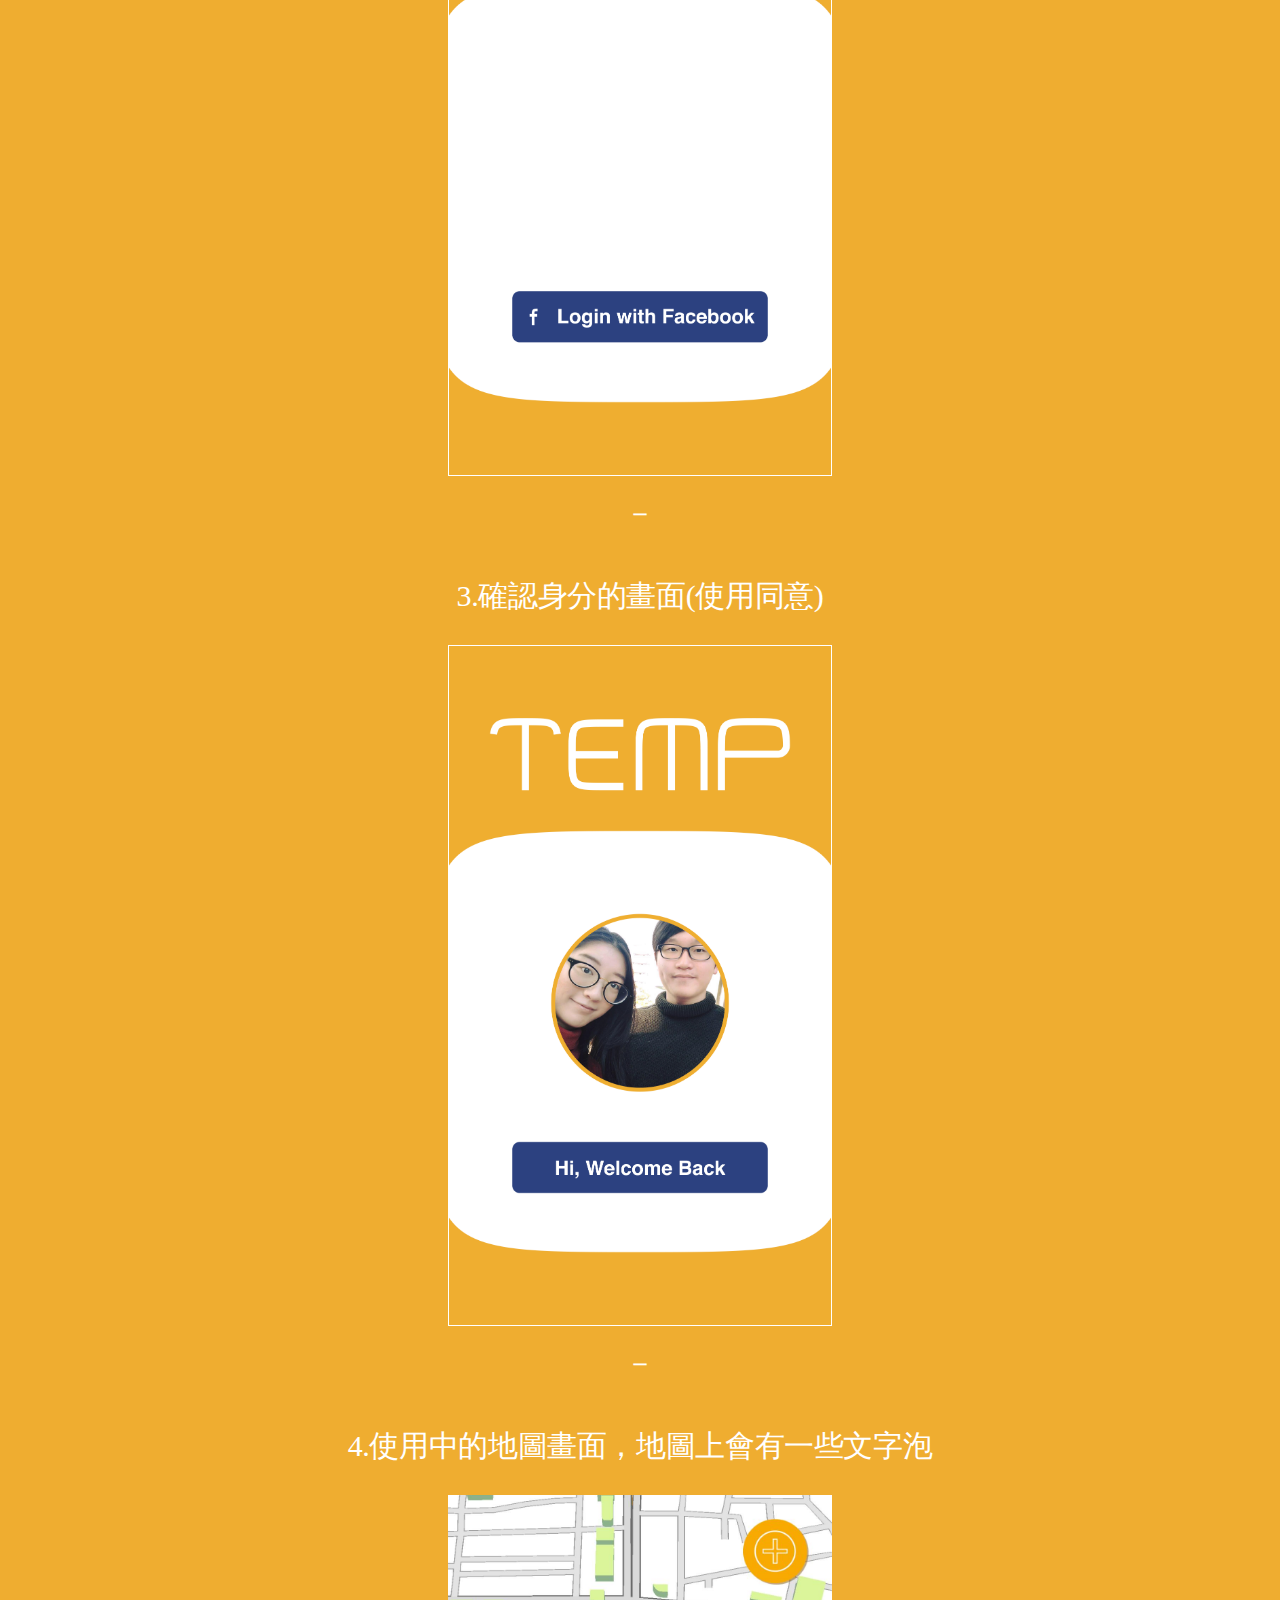
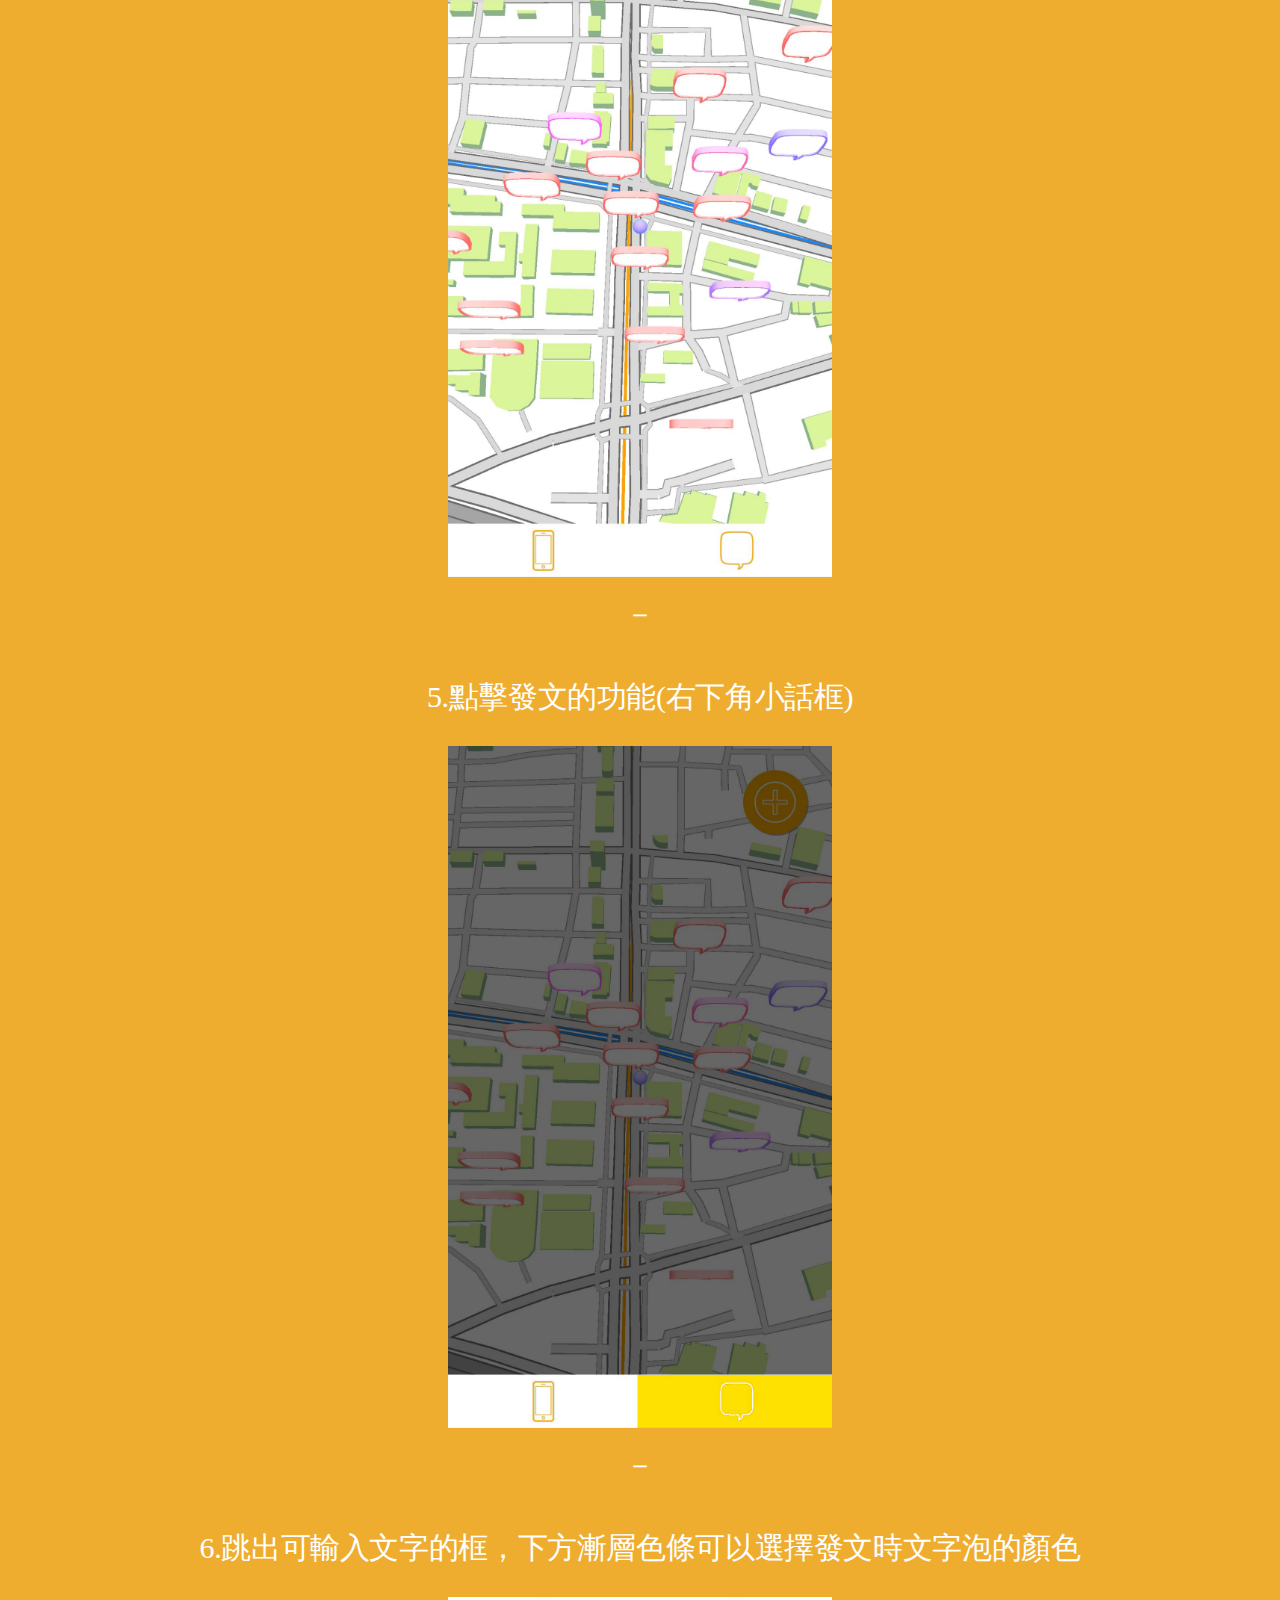
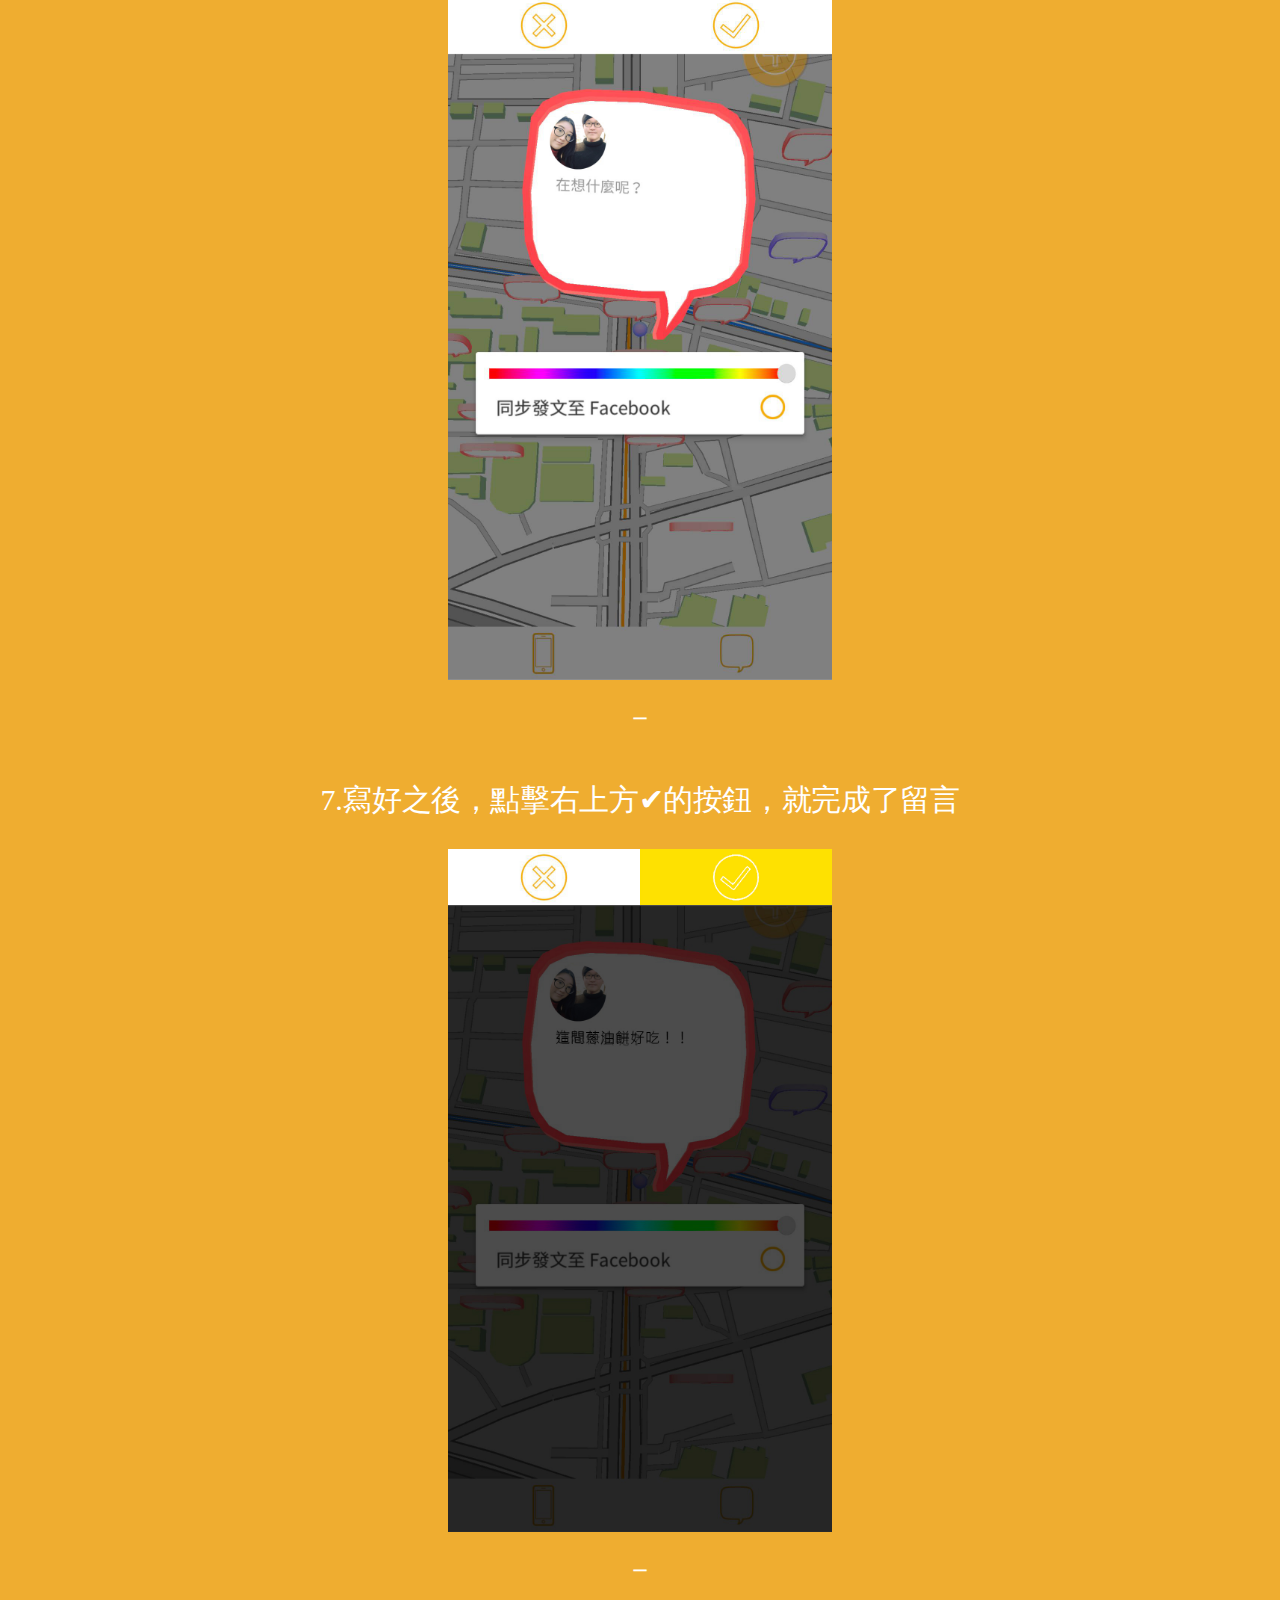
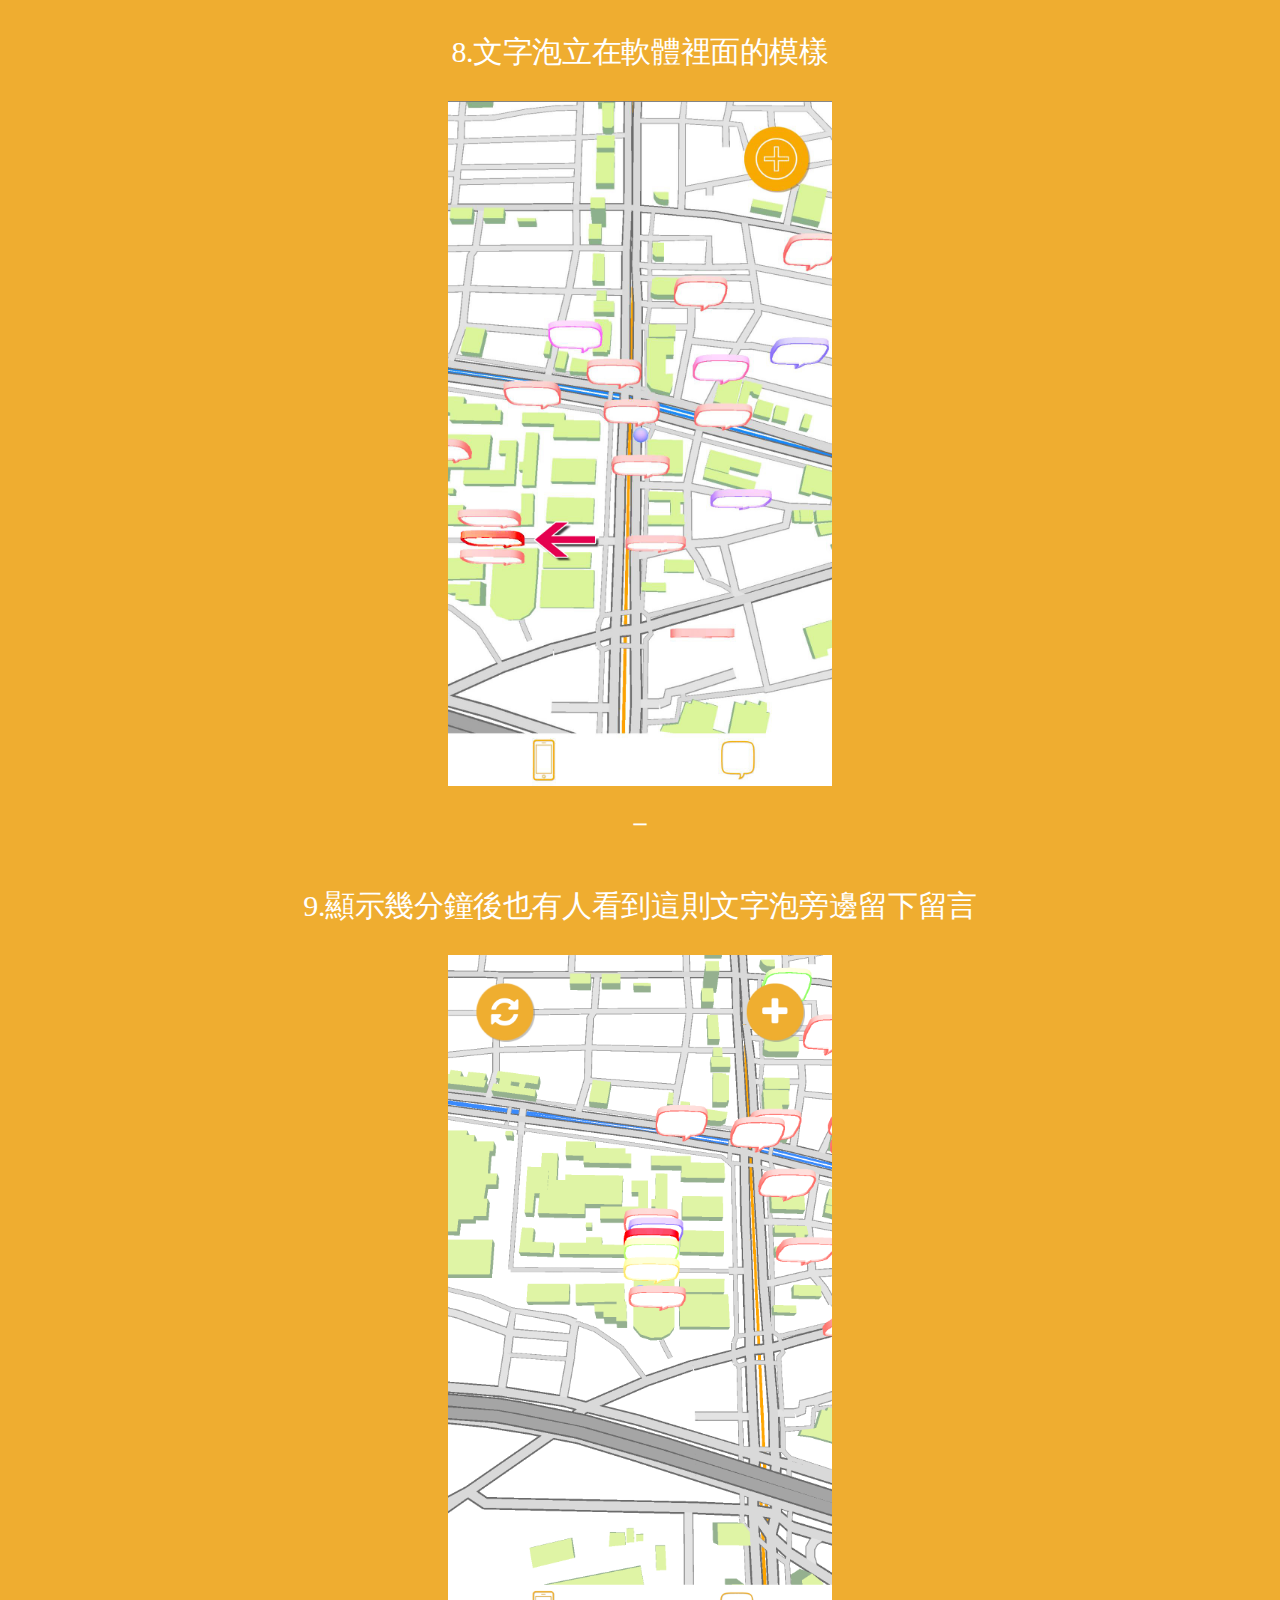
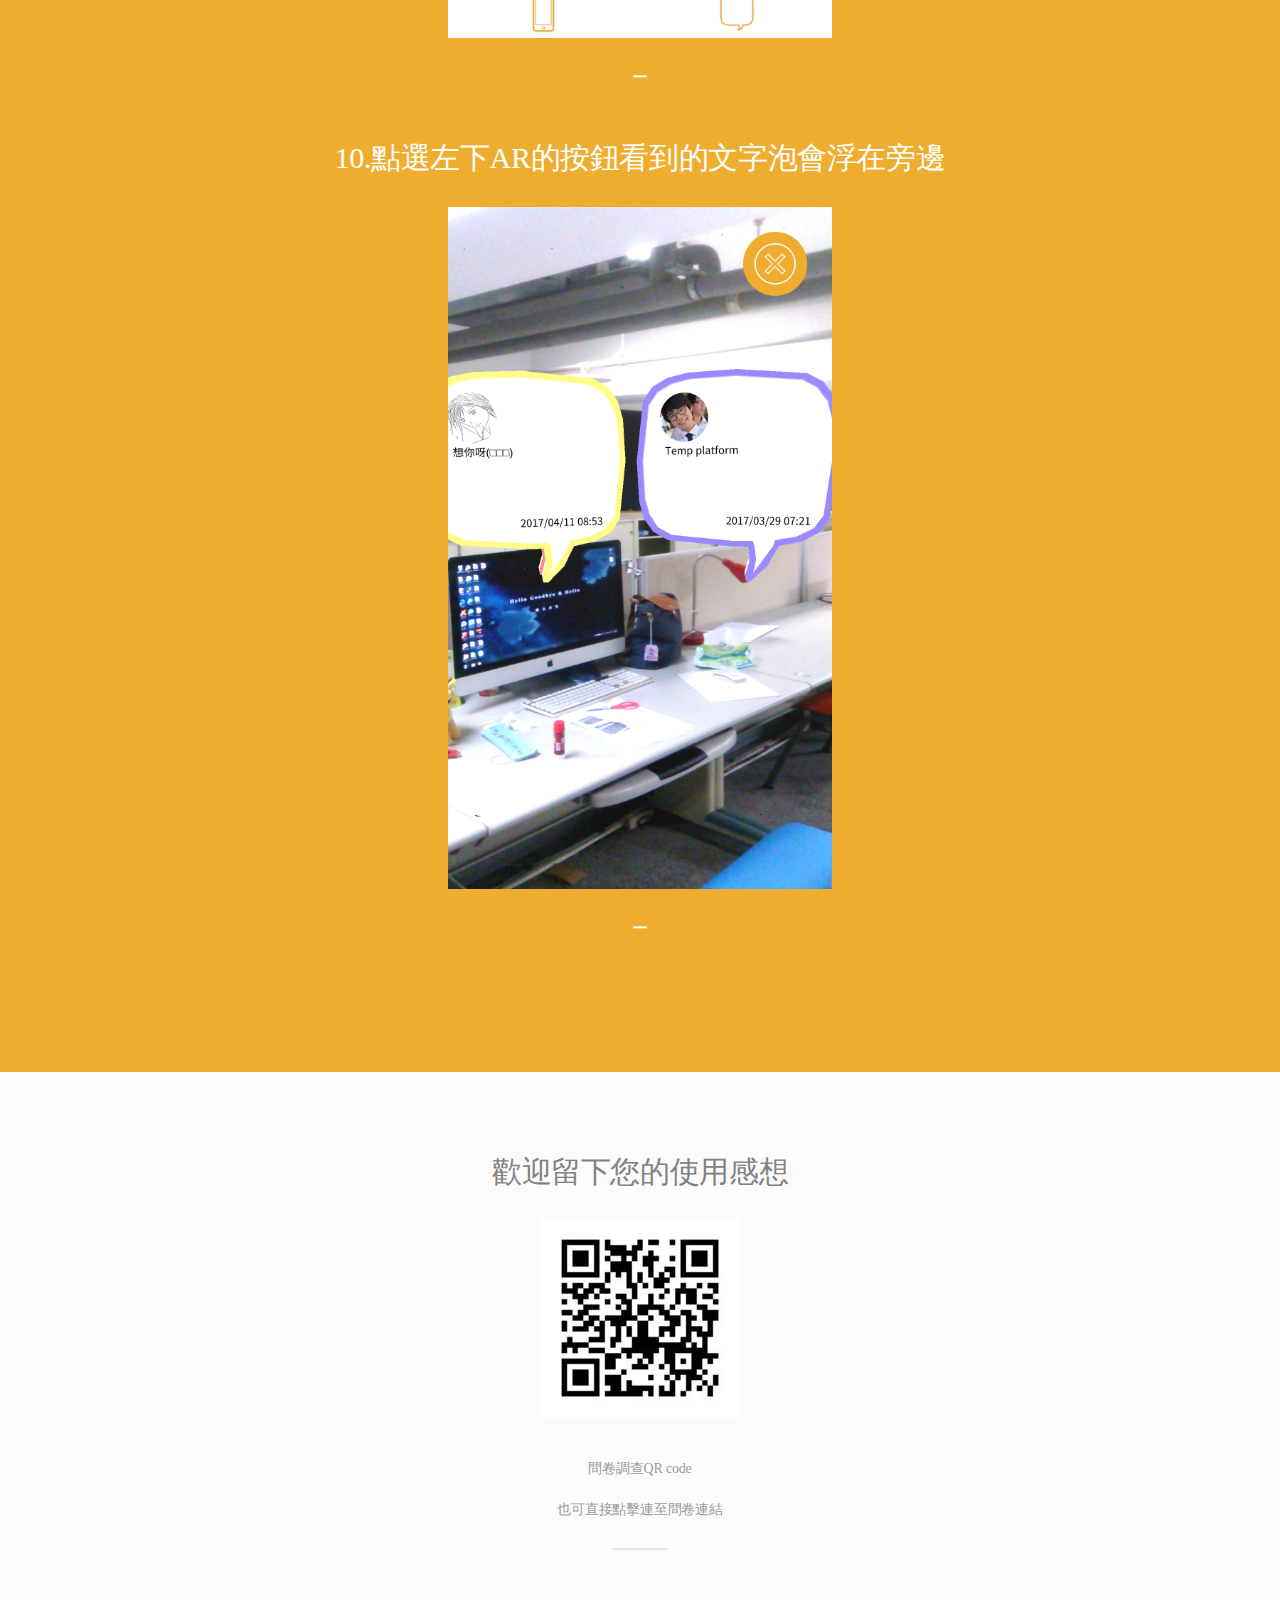
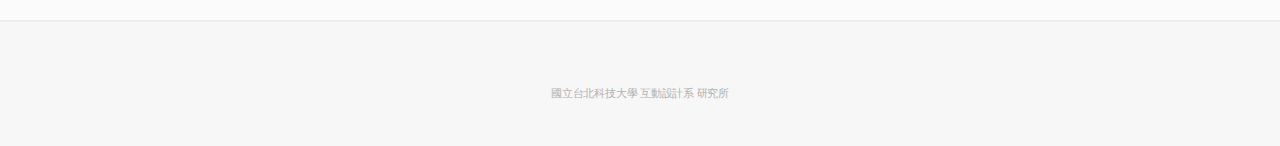
==== commit 3ea9d0ce: "Update index.html" ====
--- a/index.html
+++ b/index.html
@@ -156,7 +156,7 @@
             <div class="hidden-xs">
                 
 
-                <h2 style="text-align:center;">1.下載的QR code(或是直接點擊連結)<br /><br />
+                <h2 style="text-align:center;">1.下載的QR code(或是直接點擊圖片)<br /><br />
                     <a href="http://projectgpsapi.voxel-twinz.tw/Home/Index" target="_blank">
                         <img src="images/0001.jpg" style="max-width:30%;" />
                         </a>
@@ -213,7 +213,7 @@
             </div>
             <!-------------XS------------------>
             <div class="hidden-lg hidden-md">
-                <p style="text-align:center;">1.下載的頁面(或是直接點擊連結)<br /><br />
+                <p style="text-align:center;">1.下載的頁面(或是直接點擊圖片)<br /><br />
                     <a href="http://projectgpsapi.voxel-twinz.tw/Home/Index" target="_blank">
                         <img src="images/0001.jpg" style="max-width:70%;" />
                     </a>
